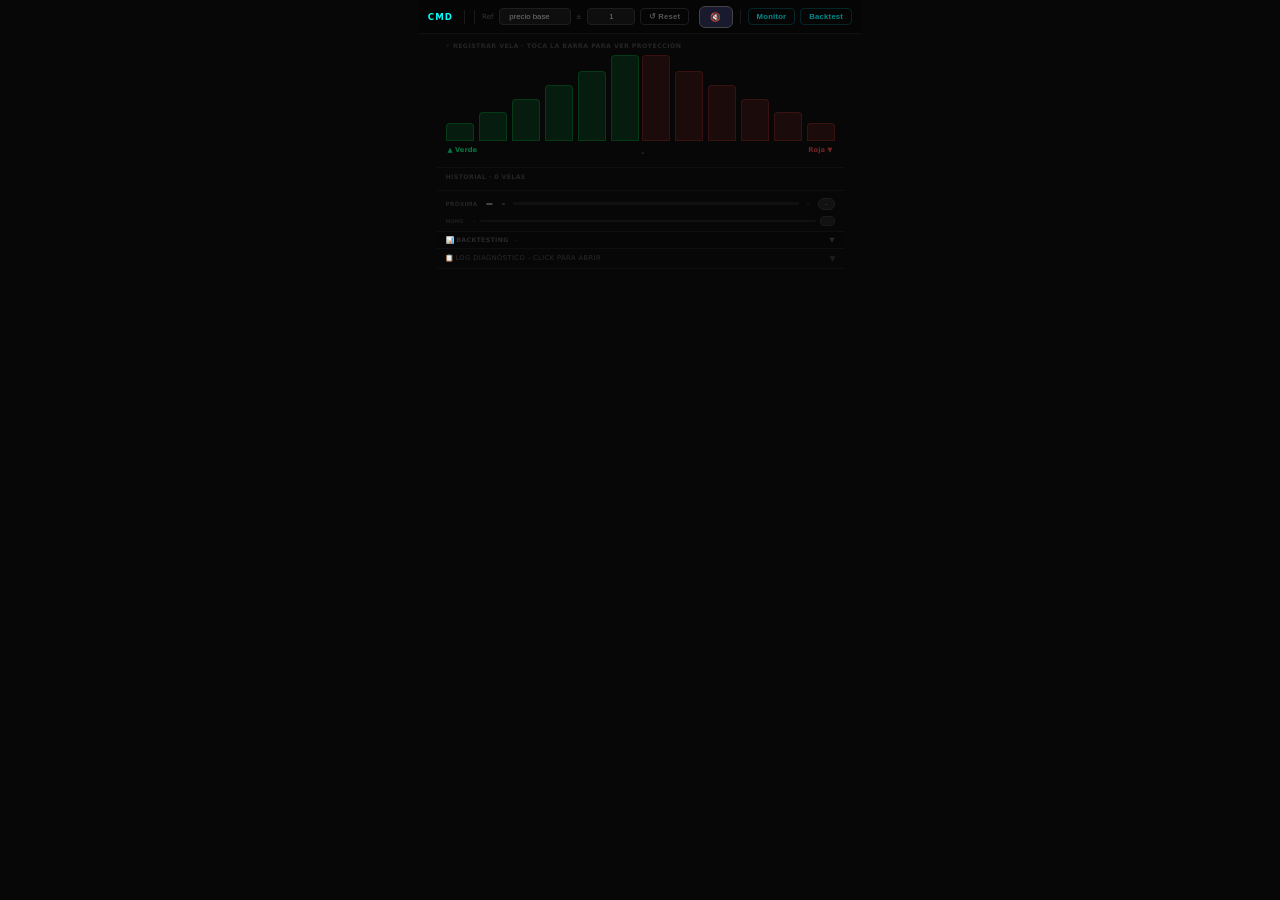
==== index.html @ 8d853d0c "Implement AMD Cycle Display and Entrada Alert Added AMD Cycle Display and Entrada Alert functionalit" ====
<!DOCTYPE html>
<html lang="es">
<head>
  <meta charset="UTF-8"/>
  <meta name="viewport" content="width=device-width, initial-scale=1.0"/>
  <title>CMD · Detector</title>
  <link rel="stylesheet" href="animations.css">
  <link rel="stylesheet" href="style.css">
  <style>
/* ─────────────────────────────────────────
   BASE
───────────────────────────────────────── */
*,*::before,*::after{box-sizing:border-box;margin:0;padding:0}
body{background:#070707;color:#b0b0b0;font-family:'Segoe UI',system-ui,sans-serif;font-size:12px;height:100vh;overflow:hidden;display:flex;flex-direction:column}
::-webkit-scrollbar{width:3px}::-webkit-scrollbar-thumb{background:#1e1e1e;border-radius:2px}

/* ─────────────────────────────────────────
   TOPBAR
───────────────────────────────────────── */
.tb{height:34px;display:flex;align-items:center;gap:5px;padding:0 10px;background:#050505;border-bottom:1px solid #111;flex-shrink:0}
.tb-logo{font-size:.72em;font-weight:700;color:#00ffff;letter-spacing:.12em;margin-right:4px}
.tb-sep{width:1px;height:14px;background:#1a1a1a;margin:0 2px}
.tb-trap{display:none;font-size:.6em;font-weight:700;color:#ff8800;background:rgba(255,136,0,.08);border:1px solid rgba(255,136,0,.2);padding:2px 7px;border-radius:8px}
.tb-trap.show{display:block}
.tb-gap{flex:1}
.btn{background:transparent;color:#555;border:1px solid #1c1c1c;padding:3px 8px;border-radius:4px;cursor:pointer;font-size:.64em;font-weight:600;transition:all .15s;white-space:nowrap;letter-spacing:.03em}
.btn:hover{border-color:#383838;color:#999}
.btn.cyan{border-color:#00ffff22;color:#00ffff88}
.btn.cyan:hover{border-color:#00ffff;color:#00ffff}

/* ─────────────────────────────────────────
   MAIN 3-COL LAYOUT
───────────────────────────────────────── */
.app{display:flex;flex:1;overflow:hidden;min-height:0}

/* ─────────────────────────────────────────
   LEFT COLUMN - input + history
───────────────────────────────────────── */
.lc{display:none}

/* section wrapper */
.lc-sec{padding:10px 9px 7px;border-bottom:1px solid #0e0e0e}
.sec-label{font-size:.53em;color:#2a2a2a;text-transform:uppercase;letter-spacing:.08em;font-weight:700;margin-bottom:7px}

/* ── WiFi Triangle ── */
.tri-wrap{display:flex;justify-content:center;align-items:flex-end;gap:3px;padding-bottom:2px}
.tri-side{display:flex;align-items:flex-end;gap:5px}
.tri-side.red{flex-direction:row-reverse}
.wbr{width:28px;border-radius:4px 4px 0 0;cursor:pointer;transition:transform .1s,box-shadow .1s,background .08s}
.wbr.g{background:rgba(0,180,65,.12);border:1px solid rgba(0,180,65,.2)}
.wbr.r{background:rgba(180,45,45,.12);border:1px solid rgba(180,45,45,.2)}
.wbr.g.hov{background:rgba(0,215,85,.72);border-color:#00ee77;box-shadow:0 0 7px rgba(0,255,136,.45);transform:scaleY(1.06);transform-origin:bottom}
.wbr.r.hov{background:rgba(205,48,48,.72);border-color:#ee3333;box-shadow:0 0 7px rgba(255,68,68,.45);transform:scaleY(1.06);transform-origin:bottom}
.wbr.g.sel{background:#00dd66;border-color:#00ff88;box-shadow:0 0 10px rgba(0,255,136,.55)}
.wbr.r.sel{background:#cc2a2a;border-color:#ff3333;box-shadow:0 0 10px rgba(255,68,68,.55)}

/* ── CONFLUENCIA states on WiFi bars ── */
@keyframes wifi-pulse-g{
  0%,100%{box-shadow:0 0 6px rgba(0,255,136,.5)}
  50%{box-shadow:0 0 18px rgba(0,255,136,.95),0 0 35px rgba(0,255,136,.4)}
}
@keyframes wifi-pulse-r{
  0%,100%{box-shadow:0 0 6px rgba(255,68,68,.5)}
  50%{box-shadow:0 0 18px rgba(255,68,68,.95),0 0 35px rgba(255,68,68,.4)}
}
@keyframes lbl-flash{0%,100%{opacity:1}50%{opacity:.3}}
@keyframes wifi-shake{
  0%,100%{transform:translateX(0)}
  20%{transform:translateX(-3px)}
  40%{transform:translateX(3px)}
  60%{transform:translateX(-1px)}
  80%{transform:translateX(1px)}
}
/* ── WiFi outer container background by score ── */
#wifi-outer.conf-3-bull{background:rgba(0,255,136,.04)!important;border-color:#00ff8822!important;}
#wifi-outer.conf-3-bear{background:rgba(255,68,68,.04)!important;border-color:#ff444422!important;}
#wifi-outer.conf-4-bull{background:rgba(0,255,136,.08)!important;border-color:#00ff8844!important;}
#wifi-outer.conf-4-bear{background:rgba(255,68,68,.08)!important;border-color:#ff444444!important;}
#wifi-outer.conf-5-bull{background:rgba(0,255,136,.14)!important;border-color:#00ff8877!important;}
#wifi-outer.conf-5-bear{background:rgba(255,68,68,.14)!important;border-color:#ff444477!important;}
/* Label color change by confluencia */
#wifi-outer.conf-3-bull .tri-tags .tag-g,
#wifi-outer.conf-4-bull .tri-tags .tag-g,
#wifi-outer.conf-5-bull .tri-tags .tag-g{color:rgba(0,255,136,.85)!important;}
#wifi-outer.conf-3-bear .tri-tags .tag-r,
#wifi-outer.conf-4-bear .tri-tags .tag-r,
#wifi-outer.conf-5-bear .tri-tags .tag-r{color:rgba(255,68,68,.85)!important;}
/* Title text color hint */
#wifi-outer.conf-4-bull #wifi-title,
#wifi-outer.conf-5-bull #wifi-title{color:rgba(0,255,136,.5)!important;}
#wifi-outer.conf-4-bear #wifi-title,
#wifi-outer.conf-5-bear #wifi-title{color:rgba(255,68,68,.5)!important;}

/* ── Score 3: active side turns solid color, opposite dims ── */
.wifi-conf-3.conf-bull .wbr.g{
  background:#00bb44!important;
  border-color:#00ff88!important;
  opacity:1!important;
}
.wifi-conf-3.conf-bull .wbr.r{
  background:rgba(80,15,15,.15)!important;
  border-color:rgba(80,15,15,.2)!important;
  opacity:.3!important;
}
.wifi-conf-3.conf-bear .wbr.r{
  background:#bb2222!important;
  border-color:#ff4444!important;
  opacity:1!important;
}
.wifi-conf-3.conf-bear .wbr.g{
  background:rgba(15,40,15,.15)!important;
  border-color:rgba(15,40,15,.2)!important;
  opacity:.3!important;
}

/* ── Score 4: bright solid color + pulse glow, opposite nearly gone ── */
.wifi-conf-4.conf-bull .wbr.g{
  background:#00ee55!important;
  border-color:#00ff88!important;
  opacity:1!important;
  animation:wifi-pulse-g 1.4s ease-in-out infinite;
}
.wifi-conf-4.conf-bull .wbr.r{
  background:rgba(40,5,5,.1)!important;
  border-color:transparent!important;
  opacity:.12!important;
}
.wifi-conf-4.conf-bear .wbr.r{
  background:#ee2222!important;
  border-color:#ff4444!important;
  opacity:1!important;
  animation:wifi-pulse-r 1.4s ease-in-out infinite;
}
.wifi-conf-4.conf-bear .wbr.g{
  background:rgba(5,25,5,.1)!important;
  border-color:transparent!important;
  opacity:.12!important;
}

/* ── Score 5: MAX — blazing full color, opposite invisible ── */
.wifi-conf-5.conf-bull .wbr.g{
  background:#00ff66!important;
  border-color:#00ff88!important;
  opacity:1!important;
  animation:wifi-pulse-g .85s ease-in-out infinite!important;
}
.wifi-conf-5.conf-bull .wbr.r{
  opacity:0!important;
  pointer-events:none;
}
.wifi-conf-5.conf-bear .wbr.r{
  background:#ff2222!important;
  border-color:#ff5555!important;
  opacity:1!important;
  animation:wifi-pulse-r .85s ease-in-out infinite!important;
}
.wifi-conf-5.conf-bear .wbr.g{
  opacity:0!important;
  pointer-events:none;
}
/* Label flash + container shake on score 5 */
.wifi-conf-5 .wifi-lbl-side{animation:lbl-flash .85s ease-in-out infinite}
.wifi-conf-5{animation:wifi-shake 2.2s ease-in-out infinite}

.tri-tags{display:flex;justify-content:space-between;margin-top:4px}
.tri-tags span{font-size:.56em;font-weight:700;letter-spacing:.04em}
.tag-g{color:rgba(0,255,136,.45)}
.tag-r{color:rgba(255,68,68,.45)}
.wifi-lbl{text-align:center;font-size:.58em;font-weight:700;min-height:12px;margin-top:3px;color:#333;transition:color .1s}

/* ── Feedback pill ── */
.fb{margin:5px 9px;padding:4px 8px;border-radius:5px;font-size:.62em;font-weight:700;border:1px solid #111;background:#080808;color:#2a2a2a;text-align:center;min-height:24px;transition:all .2s;line-height:1.3}

/* ── History ── */
.hist-row{display:flex;flex-wrap:wrap;gap:2px;}
.hc{font-size:.55em;padding:2px 3px;border-radius:3px;font-weight:700;cursor:pointer;border:1px solid transparent;line-height:1}
.hc.g{background:rgba(0,150,55,.18);color:#00aa44;border-color:rgba(0,150,55,.25)}
.hc.r{background:rgba(170,38,38,.18);color:#cc2222;border-color:rgba(170,38,38,.25)}
.hc.trap-c{outline:1px solid #ff880066}
.hist-count{font-size:.53em;color:#252525;margin-top:4px}

/* ── Price controls ── */
.lc-foot{padding:7px 9px;margin-top:auto;border-top:1px solid #0e0e0e;display:flex;flex-direction:column;gap:4px}
.price-row{display:flex;align-items:center;gap:4px}
.price-row label{font-size:.56em;color:#2a2a2a;min-width:26px}
.pinput{flex:1;background:#0a0a0a;border:1px solid #181818;color:#666;padding:3px 5px;border-radius:3px;font-size:.62em;text-align:right;min-width:0}
.pinput:focus{outline:none;border-color:#2e2e2e;color:#999}
.reset-btn{background:transparent;border:1px solid #1a1a1a;color:#404040;padding:4px;border-radius:4px;cursor:pointer;font-size:.6em;text-align:center;transition:all .15s;margin-top:2px}
.reset-btn:hover{border-color:#cc2222;color:#cc2222}

/* ─────────────────────────────────────────
   CENTER COLUMN - signal + projections + log
───────────────────────────────────────── */
.cc{flex:1;display:flex;flex-direction:column;overflow:hidden;min-width:0}

/* ── Signal hero ── */
.sig-hero{flex-shrink:0;display:flex;flex-direction:row;align-items:center;padding:8px 10px;border-bottom:1px solid #0e0e0e;position:relative;min-height:0;transition:background .35s;gap:10px}
.sig-hero.sw{background:rgba(255,215,0,.02)}
.sig-hero.sb{background:rgba(0,255,136,.025)}
.sig-hero.ss{background:rgba(255,68,68,.025)}
.sig-hero.se{background:rgba(0,212,255,.025)}
.sig-hero.st{background:rgba(255,136,0,.025)}

/* accent line at top */
.sig-hero::before{content:'';position:absolute;top:0;left:10%;right:10%;height:2px;border-radius:0 0 2px 2px;transition:background .35s}
.sig-hero.sw::before{background:linear-gradient(90deg,transparent,#ffd70044,transparent)}
.sig-hero.sb::before{background:linear-gradient(90deg,transparent,#00ff8866,transparent)}
.sig-hero.ss::before{background:linear-gradient(90deg,transparent,#ff444466,transparent)}
.sig-hero.se::before{background:linear-gradient(90deg,transparent,#00d4ff66,transparent)}
.sig-hero.st::before{background:linear-gradient(90deg,transparent,#ff880066,transparent)}

.sig-word{font-size:1.45em;font-weight:900;letter-spacing:.04em;line-height:1;transition:color .25s;white-space:nowrap}
.sw .sig-word{color:#ffd700}
.sb .sig-word{color:#00ff88;text-shadow:0 0 20px rgba(0,255,136,.3)}
.ss .sig-word{color:#ff4444;text-shadow:0 0 20px rgba(255,68,68,.3)}
.se .sig-word{color:#00d4ff;text-shadow:0 0 20px rgba(0,212,255,.35)}
.st .sig-word{color:#ff8800}

.sig-reason{font-size:.58em;color:#666;margin-top:3px;text-align:center;max-width:100%;line-height:1.3;overflow:hidden;display:-webkit-box;-webkit-line-clamp:2;-webkit-box-orient:vertical}
.sig-conf{display:flex;align-items:center;gap:6px;margin-top:4px}
.sig-conf-bar{width:90px;height:2px;background:#141414;border-radius:1px;overflow:hidden}
.sig-conf-fill{height:100%;border-radius:1px;transition:width .4s,background .3s}
.sw .sig-conf-fill{background:#ffd700}.sb .sig-conf-fill{background:#00ff88}
.ss .sig-conf-fill{background:#ff4444}.se .sig-conf-fill{background:#00d4ff}
.st .sig-conf-fill{background:#ff8800}
.sig-conf-pct{font-size:.78em;font-weight:800;color:#aaa}


/* ── Signal hero row layout ── */
.sig-left{display:flex;flex-direction:column;align-items:center;gap:3px;flex-shrink:0;min-width:90px}
.sig-pct-big{font-size:1.4em;font-weight:900;color:#aaa;line-height:1;transition:color .3s}
.sw .sig-pct-big{color:#ffd700}.sb .sig-pct-big{color:#00ff88}.ss .sig-pct-big{color:#ff4444}
.se .sig-pct-big{color:#00d4ff}.st .sig-pct-big{color:#ff8800}
.sig-right{flex:1;display:flex;flex-direction:column;gap:2px;min-width:0;overflow:hidden}
.sig-pri-row{display:flex;align-items:center;gap:5px;overflow:hidden}
.sig-pri-tag{font-size:.5em;font-weight:700;padding:1px 5px;border-radius:5px;white-space:nowrap;flex-shrink:0}
.sig-pri-name{font-size:.55em;color:#666;flex:1;white-space:nowrap;overflow:hidden;text-overflow:ellipsis}
.sig-pri-pct{font-size:.58em;font-weight:700;white-space:nowrap;flex-shrink:0}
.tag-p0{background:rgba(0,212,255,.12);color:#00d4ff}
.tag-p1{background:rgba(187,68,255,.12);color:#bb44ff}
.tag-p2{background:rgba(255,136,0,.12);color:#ff8800}
.tag-p3{background:rgba(255,215,0,.12);color:#ffd700}
.tag-p4{background:rgba(0,255,136,.12);color:#00ff88}
.tag-p5{background:rgba(120,120,120,.12);color:#999}
.sig-divider{width:1px;height:40px;background:#141414;flex-shrink:0}
/* ── Projection pair ── */
.proj-pair{display:grid;grid-template-columns:1fr 1fr;gap:4px;padding:6px 8px;border-bottom:1px solid #0e0e0e;flex-shrink:0}
.pbox{background:#080808;border:1px solid #111;border-radius:6px;padding:6px 8px;transition:transform .2s,opacity .2s}
.pbox.dom{transform:scale(1.025)}
.pbox.dim{opacity:.4}
.pbox.green{border-top:2px solid rgba(0,255,136,.4)}
.pbox.red  {border-top:2px solid rgba(255,68,68,.4)}
.pbox-lbl{font-size:.54em;font-weight:700;letter-spacing:.04em;margin-bottom:3px}
.pbox.green .pbox-lbl{color:#008844}.pbox.red .pbox-lbl{color:#882222}
.pbox-sig{font-size:.92em;font-weight:800;color:#555}
.pbox-sig.buy{color:#00ff88}.pbox-sig.sell{color:#ff4444}.pbox-sig.wait{color:#ffd700}
.pbox-conf{font-size:.72em;font-weight:700;color:#999;margin-top:1px}
.pbox-desc{font-size:.56em;color:#555;line-height:1.3;margin-top:2px}

/* ── Log section ── */
.log-bar{display:flex;align-items:center;gap:6px;padding:5px 9px;border-bottom:1px solid #0e0e0e;cursor:pointer;transition:background .15s;flex-shrink:0;user-select:none}
.log-bar:hover{background:#0b0b0b}
#bt-log-bar:hover{background:#0b0b0b}

/* ── CONFLUENCIA SIGNAL ── */
#confluencia-box{
  display:none;flex-shrink:0;
  margin:0;padding:0;
  border-bottom:1px solid #0e0e0e;
  position:relative;overflow:hidden;
}
#confluencia-box.show{ display:block; }
#confluencia-box.bull{
  background:linear-gradient(135deg,#001a08 0%,#002510 50%,#001a08 100%);
  border-bottom:1px solid #00ff8833;
}
#confluencia-box.bear{
  background:linear-gradient(135deg,#1a0000 0%,#250008 50%,#1a0000 100%);
  border-bottom:1px solid #ff444433;
}
/* Animated glow border on top */
#confluencia-box::before{
  content:'';position:absolute;top:0;left:0;right:0;height:2px;
  animation:conf-sweep 1.8s ease-in-out infinite;
}
#confluencia-box.bull::before{
  background:linear-gradient(90deg,transparent 0%,#00ff88 50%,transparent 100%);
}
#confluencia-box.bear::before{
  background:linear-gradient(90deg,transparent 0%,#ff4444 50%,transparent 100%);
}
@keyframes conf-sweep{
  0%{transform:translateX(-100%)} 100%{transform:translateX(100%)}
}
/* Pulse animation for main icon */
@keyframes conf-pulse{
  0%,100%{transform:scale(1);opacity:1}
  50%{transform:scale(1.12);opacity:.85}
}
.conf-icon{ animation:conf-pulse 1.2s ease-in-out infinite; display:inline-block; }
/* Score bar segments */
.conf-seg{
  height:6px;border-radius:2px;transition:all .4s;
  background:#111;border:1px solid #1a1a1a;
}
.conf-seg.active.bull{ background:#00ff88;border-color:#00ff88;box-shadow:0 0 6px #00ff8866; }
.conf-seg.active.bear{ background:#ff4444;border-color:#ff4444;box-shadow:0 0 6px #ff444466; }
.log-lbl{font-size:.56em;color:#2a2a2a;text-transform:uppercase;letter-spacing:.06em;flex:1}
.log-arr{font-size:.62em;color:#1e1e1e;transition:transform .2s}
.log-arr.open{transform:rotate(180deg)}
.log-drawer{display:none;flex-direction:column;flex:1;overflow:hidden;min-height:0}
.log-drawer.open{display:flex}
.log-body{flex:1;overflow-y:auto;padding:7px 9px;font-size:.6em;line-height:1.65;color:#3a3a3a;font-family:'Courier New',monospace;white-space:pre-wrap;word-break:break-word}
.log-foot{display:flex;padding:4px 8px;border-top:1px solid #0e0e0e;flex-shrink:0;gap:5px}
.log-copy{flex:1;background:transparent;border:1px solid #181818;color:#444;padding:4px;border-radius:4px;cursor:pointer;font-size:.6em;transition:all .15s}
.log-copy:hover{border-color:#00ffff55;color:#00ffff99}
.log-copy.ok{border-color:#00ff8855;color:#00ff8899}

/* ─────────────────────────────────────────
   RIGHT COLUMN - priority monitor
───────────────────────────────────────── */
.rc{display:none}
.rc-hdr{padding:7px 9px 5px;border-bottom:1px solid #0e0e0e;font-size:.54em;color:#222;text-transform:uppercase;letter-spacing:.08em;font-weight:700;flex-shrink:0}

/* priority rows */
.pri{padding:5px 9px;border-bottom:1px solid #090909;display:flex;flex-direction:column;gap:2px;transition:background .2s}
.pri.on{background:#080808}
.pri.off{opacity:.28}
.pri-h{display:flex;align-items:center;gap:4px}
.pri-n{font-size:.5em;color:#1e1e1e;font-weight:700;min-width:14px;flex-shrink:0}
.pri-name{font-size:.6em;font-weight:700;flex:1}
.pri-bdg{font-size:.5em;padding:1px 5px;border-radius:6px;font-weight:700;white-space:nowrap;max-width:80px;overflow:hidden;text-overflow:ellipsis}
.pri-det{font-size:.56em;color:#333;line-height:1.3;padding-left:18px}
.pri-bar{height:2px;background:#0d0d0d;border-radius:1px;margin:2px 0 0 18px;overflow:hidden}
.pri-fill{height:100%;border-radius:1px;transition:width .45s}

.p0{color:#00d4ff}.p0 .pri-fill{background:#00d4ff}.p0 .pri-bdg{background:rgba(0,212,255,.1);color:#00d4ff}
.p1{color:#bb44ff}.p1 .pri-fill{background:#bb44ff}.p1 .pri-bdg{background:rgba(187,68,255,.1);color:#bb44ff}
.p2{color:#ff8800}.p2 .pri-fill{background:#ff8800}.p2 .pri-bdg{background:rgba(255,136,0,.1);color:#ff8800}
.p3{color:#ffd700}.p3 .pri-fill{background:#ffd700}.p3 .pri-bdg{background:rgba(255,215,0,.1);color:#ffd700}
.p4{color:#00ff88}.p4 .pri-fill{background:#00ff88}.p4 .pri-bdg{background:rgba(0,255,136,.1);color:#00ff88}
.p5{color:#777}  .p5 .pri-fill{background:#777}  .p5 .pri-bdg{background:rgba(120,120,120,.1);color:#777}

.rc-div{padding:4px 9px 3px;font-size:.5em;color:#1a1a1a;text-transform:uppercase;letter-spacing:.07em;font-weight:700;border-bottom:1px solid #090909;flex-shrink:0}

/* MA mini */
.ma-mini{padding:5px 9px;border-bottom:1px solid #090909;flex-shrink:0}
.ma-mini-row{display:flex;justify-content:space-between;font-size:.54em;color:#2e2e2e;margin-bottom:3px}
.ma-track{height:4px;background:#0f0f0f;border-radius:2px;position:relative;overflow:hidden}
.ma-fill{height:100%;border-radius:2px;transition:width .5s,background .3s}
.ma-mid{position:absolute;top:0;bottom:0;left:50%;width:1px;background:#191919}

/* CMD mini */
.cmd-mini{padding:5px 9px;display:flex;flex-direction:column;gap:3px;flex-shrink:0}
.cmd-r{display:flex;align-items:center;gap:4px}
.cmd-name{font-size:.53em;color:#2e2e2e;min-width:46px}
.cmd-bar{flex:1;height:3px;background:#0f0f0f;border-radius:2px;overflow:hidden}

/* ── AMD Cycle Display ── */
.amd-wrap{padding:6px 9px 8px;border-bottom:1px solid #0e0e0e;}
.amd-title{font-size:.46em;color:#252525;text-transform:uppercase;letter-spacing:.07em;font-weight:700;margin-bottom:6px;}
/* Flow line: A -> M -> D */
.amd-flow{display:flex;align-items:center;gap:0;margin-bottom:7px;}
.amd-node{
  flex:1;text-align:center;padding:5px 3px;border-radius:5px;
  border:1px solid #111;background:#080808;
  transition:all .4s;cursor:default;position:relative;
}
.amd-node-lbl{font-size:.52em;font-weight:900;letter-spacing:.06em;color:#222;transition:color .4s;}
.amd-node-sub{font-size:.38em;color:#1a1a1a;transition:color .4s;margin-top:1px;}
.amd-node-pct{font-size:.48em;font-weight:700;color:#1e1e1e;transition:color .4s;}
.amd-arrow{font-size:.7em;color:#1a1a1a;padding:0 2px;flex-shrink:0;transition:color .4s;}

/* Active states */
.amd-node.amd-active-c{border-color:#bb44ff44;background:rgba(187,68,255,.06);}
.amd-node.amd-active-c .amd-node-lbl{color:#bb44ff;}
.amd-node.amd-active-c .amd-node-sub{color:#884499;}
.amd-node.amd-active-c .amd-node-pct{color:#9944cc;}

.amd-node.amd-active-m{border-color:#ff444466;background:rgba(255,68,68,.08);}
.amd-node.amd-active-m .amd-node-lbl{color:#ff4444;text-shadow:0 0 8px rgba(255,68,68,.4);}
.amd-node.amd-active-m .amd-node-sub{color:#aa2222;}
.amd-node.amd-active-m .amd-node-pct{color:#cc3333;}

.amd-node.amd-active-d{border-color:#ff880066;background:rgba(255,136,0,.07);}
.amd-node.amd-active-d .amd-node-lbl{color:#ff8800;}
.amd-node.amd-active-d .amd-node-sub{color:#aa5500;}
.amd-node.amd-active-d .amd-node-pct{color:#cc6600;}

.amd-node.amd-active-a{border-color:#00ff8844;background:rgba(0,255,136,.06);}
.amd-node.amd-active-a .amd-node-lbl{color:#00ff88;}
.amd-node.amd-active-a .amd-node-sub{color:#006633;}
.amd-node.amd-active-a .amd-node-pct{color:#00cc55;}

/* Arrow pulse when manipulation is active */
@keyframes amd-pulse{0%,100%{opacity:.3}50%{opacity:1}}
.amd-arrow.active{animation:amd-pulse 1s ease-in-out infinite;}

/* Action box */
.amd-action{
  padding:5px 7px;border-radius:5px;border:1px solid #111;background:#060606;
  display:flex;align-items:center;gap:6px;transition:all .4s;
}
.amd-action-icon{font-size:.9em;flex-shrink:0;}
.amd-action-text{font-size:.48em;font-weight:700;color:#252525;transition:color .4s;line-height:1.3;}
.amd-action-dir{font-size:.55em;font-weight:900;color:#1e1e1e;transition:color .4s;flex-shrink:0;white-space:nowrap;}

.amd-action.phase-c{border-color:#bb44ff22;background:rgba(187,68,255,.03);}
.amd-action.phase-c .amd-action-text{color:#884499;}
.amd-action.phase-c .amd-action-dir{color:#bb44ff;}
.amd-action.phase-m{border-color:#ff444433;background:rgba(255,68,68,.05);}
.amd-action.phase-m .amd-action-text{color:#aa2222;}
.amd-action.phase-m .amd-action-dir{color:#ff4444;}
.amd-action.phase-d{border-color:#ff880033;background:rgba(255,136,0,.04);}
.amd-action.phase-d .amd-action-text{color:#885500;}
.amd-action.phase-d .amd-action-dir{color:#ff8800;}
.amd-action.phase-a{border-color:#00ff8833;background:rgba(0,255,136,.04);}
.amd-action.phase-a .amd-action-text{color:#006633;}
.amd-action.phase-a .amd-action-dir{color:#00ff88;}

/* ── ALERTA REAL DE ENTRADA ── */
#entrada-alert{
  display:none;flex-shrink:0;
  padding:10px 12px;margin:0;
  border-bottom:1px solid #0e0e0e;
  position:relative;overflow:hidden;
}
#entrada-alert.compra{
  background:linear-gradient(135deg,#001a08 0%,#003012 60%,#001a08 100%);
  border-bottom:2px solid #00ff8855;
}
#entrada-alert.venta{
  background:linear-gradient(135deg,#1a0000 0%,#300008 60%,#1a0000 100%);
  border-bottom:2px solid #ff444455;
}
/* Top sweep line */
#entrada-alert::before{
  content:'';position:absolute;top:0;left:0;right:0;height:2px;
}
#entrada-alert.compra::before{background:linear-gradient(90deg,transparent,#00ff88,transparent);animation:entrada-sweep 1.5s ease-in-out infinite;}
#entrada-alert.venta::before{background:linear-gradient(90deg,transparent,#ff4444,transparent);animation:entrada-sweep 1.5s ease-in-out infinite;}
@keyframes entrada-sweep{0%{transform:translateX(-100%)}100%{transform:translateX(100%)}}

/* Main content */
.entrada-main{display:flex;align-items:center;gap:10px;}
@keyframes entrada-icon-pulse{0%,100%{transform:scale(1)}50%{transform:scale(1.2)}}
.entrada-icon{font-size:1.6em;animation:entrada-icon-pulse 1s ease-in-out infinite;flex-shrink:0;}
.entrada-body{flex:1;}
.entrada-action{font-size:.9em;font-weight:900;letter-spacing:.1em;line-height:1;}
#entrada-alert.compra .entrada-action{color:#00ff88;text-shadow:0 0 12px rgba(0,255,136,.5);}
#entrada-alert.venta  .entrada-action{color:#ff4444;text-shadow:0 0 12px rgba(255,68,68,.5);}
.entrada-reason{font-size:.48em;color:#444;margin-top:3px;line-height:1.3;}
.entrada-score{
  font-size:.52em;font-weight:700;padding:4px 8px;border-radius:6px;
  text-align:center;flex-shrink:0;
}
#entrada-alert.compra .entrada-score{color:#00aa44;background:#001a0a;border:1px solid #00441133;}
#entrada-alert.venta  .entrada-score{color:#aa1111;background:#1a0000;border:1px solid #44000033;}
/* Criteria checklist */
.entrada-checks{margin-top:6px;display:flex;gap:6px;flex-wrap:wrap;}
.entrada-chk{font-size:.42em;padding:2px 6px;border-radius:4px;font-weight:700;}
.entrada-chk.ok.compra{background:#001a08;color:#005522;border:1px solid #00331155;}
.entrada-chk.ok.venta {background:#1a0000;color:#551111;border:1px solid #33000055;}
.entrada-chk.no{background:#0a0a0a;color:#222;border:1px solid #11111155;}
.cmd-f{height:100%;border-radius:2px;transition:width .4s}
.cmd-pct{font-size:.5em;color:#1e1e1e;min-width:20px;text-align:right}

/* ─────────────────────────────────────────
   HOVER PROJECTION PANEL (visible)
   - shows both CURRENT and NEXT tabs
───────────────────────────────────────── */
#hpanel{display:none!important;position:fixed;z-index:9999;width:294px;background:#080808;border:1px solid #1e1e1e;border-radius:9px;overflow:hidden;box-shadow:0 8px 32px rgba(0,0,0,.95),0 0 0 1px rgba(255,255,255,.02)}

/* tab row */
.hpanel-tabs{display:flex;border-bottom:1px solid #141414;background:#060606}
.hpanel-tab{flex:1;padding:5px 0;font-size:.56em;font-weight:700;text-align:center;cursor:pointer;letter-spacing:.04em;color:#333;transition:all .15s;border-bottom:2px solid transparent}
.hpanel-tab:hover{color:#666}
.hpanel-tab.active-cur{color:#ffd700;border-bottom-color:#ffd700}
.hpanel-tab.active-nxt{color:#00ffff;border-bottom-color:#00ffff}

/* strength/color label */
.hpanel-info{padding:4px 10px;font-size:.56em;color:#333;border-bottom:1px solid #111;background:#070707;white-space:nowrap;overflow:hidden;text-overflow:ellipsis}

/* proj grid */
.hpanel-grid{display:grid;grid-template-columns:1fr 1fr;gap:4px;padding:6px}
.hpb{background:#050505;border:1px solid #111;border-radius:6px;padding:6px 8px}
.hpb.green{border-top:2px solid rgba(0,255,136,.35)}
.hpb.red  {border-top:2px solid rgba(255,68,68,.35)}
.hpb-lbl{font-size:.54em;font-weight:700;margin-bottom:3px}
.hpb.green .hpb-lbl{color:#007733}.hpb.red .hpb-lbl{color:#771111}
.hpb-sig{font-size:.86em;font-weight:800;color:#555;margin-bottom:2px}
.hpb-sig.buy{color:#00ff88}.hpb-sig.sell{color:#ff4444}.hpb-sig.wait{color:#ffd700}
.hpb-bar{height:2px;background:#141414;border-radius:1px;overflow:hidden;margin:2px 0}
.hpb-fill{height:100%;border-radius:1px;transition:width .3s}
.hpb.green .hpb-fill{background:#00ff88}.hpb.red .hpb-fill{background:#ff4444}
.hpb-pct{font-size:.55em;color:#3a3a3a}
.hpb-desc{font-size:.52em;color:#2a2a2a;line-height:1.3;margin-top:2px}

.hpanel-foot{padding:3px 9px 5px;text-align:center;font-size:.5em;color:#1e1e1e;border-top:1px solid #111}

/* ─────────────────────────────────────────
   MODALS & LEGACY
───────────────────────────────────────── */
.legacy{display:none!important}
.trap-modal{display:none;position:fixed;inset:0;background:rgba(0,0,0,.9);z-index:9000;align-items:center;justify-content:center}
.trap-modal.active{display:flex}
.tmc{background:#0e0e0e;border:1px solid #222;border-radius:10px;padding:20px;max-width:320px;width:90%}
.tmt{color:#ff8800;font-weight:700;margin-bottom:7px;font-size:.85em}
.tmb{color:#666;font-size:.78em;line-height:1.5;margin-bottom:12px}
.tmbtns{display:flex;gap:6px;justify-content:flex-end}
.trap-btn{padding:5px 14px;border-radius:4px;cursor:pointer;font-size:.78em;font-weight:700;border:none}
.trap-btn-confirm{background:#ff8800;color:#000}
.trap-btn-cancel{background:#1a1a1a;color:#555}

.edit-panel{display:none;position:fixed;bottom:0;left:50%;transform:translateX(-50%);background:#0e0e0e;border:1px solid #222;border-bottom:none;border-radius:8px 8px 0 0;padding:12px;z-index:8500;width:min(380px,95vw);box-shadow:0 -5px 24px rgba(0,0,0,.9)}
.edit-btn{background:#111;border:1px solid #1e1e1e;color:#777;padding:6px 8px;border-radius:4px;cursor:pointer;font-size:.72em;text-align:center;transition:all .14s}
.edit-btn:hover{border-color:#00ffff44;color:#00ffff}

#boston-overlay{display:none;position:fixed;inset:0;background:#040404;z-index:9500;flex-direction:column;align-items:center;padding:16px;overflow-y:auto}
#view-panel{display:none;position:fixed;top:0;right:0;height:100vh;width:200px;background:#0a0a0a;border-left:1px solid #141414;z-index:8000;overflow-y:auto;box-shadow:-5px 0 24px rgba(0,0,0,.9)}
  </style>
</head>
<body>

<!-- === LEGACY DOM (hidden, required by logic.js) === -->
<div class="legacy">
  <div id="main-signal" class="main-signal signal-wait">ESPERAR<div class="manual-trap-badge">TRAMPA ACTIVA</div><div class="conflict-badge">⚠️ CONFLICTO</div><div class="reversal-badge">🔄 REVERSIÓN FUERTE</div><div class="extreme-signal-badge">🚨 EXTREMO</div><div class="cmd-signal-badge">🎯 FASE CMD</div><div class="candle-trap-badge">🪤 POSIBLE TRAMPA</div><div class="pattern-badge" id="pattern-active-badge"></div></div>
  <div id="pattern-active-panel"><span id="pattern-name"></span><span id="pattern-priority"></span><div id="pattern-context"></div><div id="sync-indicator"><div class="sync-box pattern"><div class="sync-label"></div><div class="sync-value" id="sync-pattern-value"></div></div><div class="sync-arrow"></div><div class="sync-box action" id="sync-action-box"><div class="sync-label"></div><div class="sync-value" id="sync-action-value"></div></div></div><div id="pattern-action"><div id="pattern-action-icon"></div><div class="pattern-action-text"><div id="pattern-action-main"></div><div id="pattern-action-desc"></div></div><div class="pattern-confidence"><div id="pattern-confidence"></div></div></div><div id="patterns-list"></div></div>
  <div id="pp-bar" onclick="ppBarClick(event)" onmousemove="ppBarHover(event)" onmouseleave="ppBarLeave()"></div>
  <input id="pp-spread" type="number" value="1" step="0.01" min="0.01"/>
  <input id="pp-ref-manual" type="number" step="0.01"/>
  <span id="pp-ref-label"></span>
  <div id="pp-result"></div>
  <div id="suggestion-box"><div id="suggestion-text"></div><div id="suggestion-reason"></div><div id="suggestion-bars"></div><div id="suggested-candle-svg-g"></div><div id="suggested-candle-svg-r"></div><div id="correction-notice"></div></div>
  <div id="correction-options"></div><div id="color-buttons"></div><div id="step-confirm"></div><div id="status-bar"></div>
  <div id="extreme-alert"><div id="extreme-text"></div></div>
  <div id="candle-trap-alert"><div id="trap-alert-icon"></div><div id="trap-alert-title"></div><div id="trap-alert-subtitle"></div><div id="trap-type-value"></div><div id="trap-conf-value"></div><div id="trap-sequence-display"></div><div id="trap-alert-reason"></div><div id="trap-confidence-fill"></div></div>
  <div id="logic-explanation"><div id="logic-text"></div></div>
  <div class="history-container"><div class="history" id="history"></div></div>
  <div id="projections"><div id="proj-g-box"><div id="proj-g-seq"></div><div id="proj-g-sig"></div><div id="proj-g-conf"></div><div id="proj-g-reason"></div><div id="proj-g-conflict"></div><div id="proj-g-reversal"></div><div id="proj-g-extreme"></div><div id="proj-g-cmd"></div></div><div id="proj-r-box"><div id="proj-r-seq"></div><div id="proj-r-sig"></div><div id="proj-r-conf"></div><div id="proj-r-reason"></div><div id="proj-r-conflict"></div><div id="proj-r-reversal"></div><div id="proj-r-extreme"></div><div id="proj-r-cmd"></div></div></div>
  <div id="trend-box" class="trend-box neutral"><div class="trend-badge"></div><div class="extreme-badge"></div><div class="trend-label"></div><div class="trend-value" id="trend-value">NEUTRAL</div><div class="trend-original" id="trend-original"></div><div class="momentum-note" id="momentum-note"></div></div>
  <div id="short-trend-box" class="trend-box neutral"><div class="trend-label"></div><div class="trend-value" id="short-trend-value">NEUTRAL</div><div class="momentum-note" id="short-momentum-note"></div></div>
  <div id="momentum-box" class="momentum-indicator"><div class="momentum-fill" id="momentum-fill"></div><div id="momentum-detail"></div></div>
  <div id="fibonacci-panel" class="fibonacci-panel"><div class="fib-header"><div class="fib-title"></div><div class="fib-direction" id="fib-direction"></div></div><div class="fib-swings"><span><strong id="fib-high">--</strong></span><span><strong id="fib-low">--</strong></span><span><strong id="fib-range">--</strong></span></div><div class="fib-levels" id="fib-levels"></div><div class="fib-confluence-box" id="fib-confluence"><div id="fib-confluence-list"></div></div></div>
  <div id="fib-priority-item"></div>
  <div id="cmd-panel"><div id="cmd-phase-indicator"></div><div id="cmd-consolidation"><div class="cmd-value" id="consolidation-val">--</div><div class="cmd-probability" id="consolidation-prob">0%</div></div><div id="cmd-manipulation"><div class="cmd-value" id="manipulation-val">--</div><div class="cmd-probability" id="manipulation-prob">0%</div></div><div id="cmd-distribution"><div class="cmd-value" id="distribution-val">--</div><div class="cmd-probability" id="distribution-prob">0%</div></div><div id="cmd-accumulation"><div class="cmd-value" id="accumulation-val">--</div><div class="cmd-probability" id="accumulation-prob">0%</div></div><div id="cmd-alert"><div id="cmd-alert-title"></div><div id="cmd-alert-text"></div></div><div id="whale-activity"><div id="whale-bar"><div id="whale-retail"></div><div id="whale-smart"></div><div id="whale-whale"></div></div></div></div>
  <div class="cross-detector"><div id="cross-alert"><span id="cross-pair"></span><span id="cross-type"></span></div><div id="ma-grid"></div></div>
  <div id="current-analysis"><div id="current-strength"></div><div id="current-origin"></div><div id="current-verdict"></div></div>
  <div id="recent-box"><div id="recent-sequence"></div><div id="recent-analysis"></div></div>
  <div id="priority-explanation"></div>
  <div id="view-items-left"></div><div id="view-items-right"></div>
  <div id="trap-banner"><span id="trap-info"></span></div>
  <button id="btn-clear-trap" onclick="clearTrap()"></button>
  <!-- Legacy hover proj elements (used by logic.js renderHoverPanel) -->
  <div id="hover-proj-panel" style="display:none;position:fixed;z-index:1;">
    <div id="hover-proj-mode-badge"></div><div id="hover-proj-candle-info"></div><div id="hover-proj-pin-hint"></div>
    <div id="hover-proj-current-row"><div id="hover-proj-current-label-title"></div><div id="hover-proj-current-candles"></div><div id="hover-proj-current-label"></div></div>
    <div id="hover-proj-g-box"><div id="hover-proj-g-seq"></div><div id="hover-proj-g-sig" class="hover-proj-sig sig-wait"></div><div id="hover-proj-g-fill" style="width:0%"></div><div id="hover-proj-g-pct"></div><div id="hover-proj-g-conf"></div></div>
    <div id="hover-proj-r-box"><div id="hover-proj-r-seq"></div><div id="hover-proj-r-sig" class="hover-proj-sig sig-wait"></div><div id="hover-proj-r-fill" style="width:0%"></div><div id="hover-proj-r-pct"></div><div id="hover-proj-r-conf"></div></div>
  </div>
  <!-- Boston -->
  <div id="boston-overlay">
    <div class="boston-bar"><span class="boston-title">⚡ DECISIÓN</span><button class="boston-close" onclick="toggleBoston()">✕</button></div>
    <div id="boston-signal" class="signal-wait">ESPERAR</div><div id="boston-context"></div>
    <div id="boston-projections"><div id="boston-proj-g"><div class="boston-proj-label">Si VERDE →</div><div id="boston-proj-g-sig"></div><div id="boston-proj-g-conf"></div></div><div id="boston-proj-r"><div class="boston-proj-label">Si ROJO →</div><div id="boston-proj-r-sig"></div><div id="boston-proj-r-conf"></div></div></div>
    <div id="boston-color-toggle"><button id="boston-btn-green" onclick="bostonSetColor('G')">🟢 VERDE</button><button id="boston-btn-red" onclick="bostonSetColor('R')">🔴 ROJO</button></div>
    <div id="boston-candle-grid"></div><button id="boston-add-btn" onclick="bostonAdd()">← Selecciona</button><div id="boston-history"></div>
  </div>
  <!-- proj-mode-switch (used by toggleProjectionMode) -->
  <div id="proj-mode-switch"><div class="proj-mode-track"><div class="proj-mode-dot"></div></div><div class="proj-mode-labels"><span class="proj-label-top">Actual</span><span class="proj-label-bot">Siguiente</span></div></div>
</div>
<!-- /LEGACY DOM -->

<!-- TRAP MODAL -->
<div class="trap-modal" id="trap-modal">
  <div class="tmc">
    <div class="tmt">🎭 MARCAR COMO TRAMPA</div>
    <div class="tmb">¿La vela <strong id="trap-candle-color">--</strong> en posición <strong id="trap-candle-pos">--</strong> fue una trampa?<br><br>Recalculará <strong>TODAS</strong> las MA.</div>
    <div class="tmbtns"><button class="trap-btn trap-btn-confirm" onclick="confirmTrap()">Sí, recalcular</button><button class="trap-btn trap-btn-cancel" onclick="closeModal()">Cancelar</button></div>
  </div>
</div>

<!-- EDIT PANEL -->
<div class="edit-panel" id="edit-panel">
  <div style="color:#00ffff;font-weight:700;margin-bottom:8px;text-align:center;font-size:.8em;">✏️ EDITAR VELA #<span id="edit-index">--</span><div style="font-size:.75em;color:#333;margin-top:2px;">Actual: <span id="edit-current">--</span></div></div>
  <div style="display:flex;gap:5px;justify-content:center;flex-wrap:wrap;">
    <button class="edit-btn" onclick="confirmEditFromIndex(1)"><div>▰</div><div style="font-weight:700">F1</div></button>
    <button class="edit-btn" onclick="confirmEditFromIndex(1.5)"><div>▰+</div><div style="font-weight:700">F1.5</div></button>
    <button class="edit-btn" onclick="confirmEditFromIndex(2)"><div>▰▰</div><div style="font-weight:700">F2</div></button>
    <button class="edit-btn" onclick="confirmEditFromIndex(2.5)"><div>▰▰+</div><div style="font-weight:700">F2.5</div></button>
    <button class="edit-btn" onclick="confirmEditFromIndex(3)"><div>▰▰▰</div><div style="font-weight:700">F3</div></button>
    <button class="edit-btn" onclick="confirmEditFromIndex(4)"><div>▰▰▰🔥</div><div style="font-weight:700">F4</div></button>
  </div>
  <div style="text-align:center;margin-top:8px;"><button onclick="closeEditPanel()" style="background:#111;color:#444;border:1px solid #222;padding:5px 14px;border-radius:4px;cursor:pointer;font-size:.75em;">Cancelar</button></div>
</div>

<!-- VIEW PANEL (legacy) -->
<div id="view-panel">
  <div style="padding:7px 10px;border-bottom:1px solid #141414;display:flex;align-items:center;justify-content:space-between;"><span style="font-size:.65em;font-weight:700;color:#444;">👁 VISTA</span><button onclick="toggleViewPanel()" style="background:none;border:none;color:#333;cursor:pointer;">✕</button></div>
  <div style="padding:7px 10px 4px;"><div style="font-size:.54em;color:#252525;text-transform:uppercase;letter-spacing:.05em;margin-bottom:4px;">Izquierda</div><div id="view-items-left-vis"></div><div style="font-size:.54em;color:#252525;text-transform:uppercase;letter-spacing:.05em;margin:7px 0 4px;">Derecha</div><div id="view-items-right-vis"></div></div>
</div>
<div id="view-overlay" onclick="toggleViewPanel()" style="display:none;position:fixed;inset:0;z-index:7999;background:rgba(0,0,0,.4);"></div>

<!-- =======================================
     HOVER PROJECTION PANEL (new visible UI)
     - with current / next TABS
======================================= -->
<div id="hpanel">
  <!-- Tab switcher -->
  <div class="hpanel-tabs">
    <div class="hpanel-tab active-cur" id="hptab-cur" onclick="hpSetMode('current')">Vela actual</div>
    <div class="hpanel-tab" id="hptab-nxt" onclick="hpSetMode('next')">Vela siguiente</div>
  </div>
  <!-- Candle info -->
  <div class="hpanel-info" id="hpanel-info">–</div>
  <!-- Projections -->
  <div class="hpanel-grid">
    <div class="hpb green">
      <div class="hpb-lbl">▲ SI VERDE</div>
      <div class="hpb-sig wait" id="hp-g-sig">--</div>
      <div class="hpb-bar"><div class="hpb-fill" id="hp-g-fill" style="width:0%"></div></div>
      <div class="hpb-pct" id="hp-g-pct">0%</div>
      <div class="hpb-desc" id="hp-g-desc">–</div>
    </div>
    <div class="hpb red">
      <div class="hpb-lbl">▼ SI ROJA</div>
      <div class="hpb-sig wait" id="hp-r-sig">--</div>
      <div class="hpb-bar"><div class="hpb-fill" id="hp-r-fill" style="width:0%"></div></div>
      <div class="hpb-pct" id="hp-r-pct">0%</div>
      <div class="hpb-desc" id="hp-r-desc">–</div>
    </div>
  </div>
  <div class="hpanel-foot">Click barra → registrar · X cerrar</div>
</div>

<!-- =======================================
     TOPBAR
======================================= -->
<div class="tb">
  <span class="tb-logo">CMD</span>
  <div class="tb-sep"></div>
  <span class="tb-trap" id="tb-trap">🎭 <span id="tb-trap-info">–</span></span>
  <div class="tb-sep"></div>
  <label style="font-size:.6em;color:#333;">Ref</label>
  <input id="ref-vis" type="number" step="0.01" placeholder="precio base"
    style="width:72px;background:#0e0e0e;border:1px solid #1e1e1e;color:#777;padding:3px 5px;border-radius:4px;font-size:.65em;text-align:right;"
    oninput="syncRef(this.value)">
  <label style="font-size:.6em;color:#333;">±</label>
  <input id="spr-vis" type="number" step="0.01" value="1" min="0.01"
    style="width:48px;background:#0e0e0e;border:1px solid #1e1e1e;color:#777;padding:3px 5px;border-radius:4px;font-size:.65em;text-align:right;"
    oninput="syncSpread(this.value)">
  <button class="btn" onclick="reset()" title="Reiniciar">↺ Reset</button>
  <div class="tb-gap"></div>

  <button class="btn" id="voice-btn" onclick="Voice.toggle()">🔇</button>
  <div class="tb-sep"></div>
  <button class="btn cyan" onclick="window.open('monitor.html','_blank','width=520,height=860,resizable=yes')">Monitor</button>
  <button class="btn cyan" onclick="window.open('backtesting.html','_blank','width=980,height=780,resizable=yes')">Backtest</button>
</div>

<!-- =======================================
     MAIN LAYOUT
======================================= -->
<div class="app">

  <!-- ── LEFT: INPUT ── -->
  <div class="lc">

    <!-- (WiFi selector moved to center column, above log) -->

    <div style="flex:1"></div>

    <!-- Controls -->
    <div class="lc-foot">
      <div class="price-row">
        <label>Ref</label>
        <input class="pinput" id="ref-vis" type="number" step="0.01" placeholder="precio" oninput="syncRef(this.value)">
      </div>
      <div class="price-row">
        <label>Spread ±</label>
        <input class="pinput" id="spr-vis" type="number" step="0.01" value="1" min="0.01" oninput="syncSpread(this.value)">
      </div>
      <button class="reset-btn" onclick="reset()">↺ Reiniciar todo</button>
    </div>

  </div><!-- /lc -->

  <!-- ── CENTER: SIGNAL + LOG ── -->
  <div class="cc">

    <!-- Signal hero: HIDDEN - info moves to log -->
    <div class="sig-hero sw" id="vsig" style="display:none">
      <!-- Left: main signal + total confidence -->
      <div class="sig-left">
        <div class="sig-word" id="vsig-word">ESPERAR</div>
        <div class="sig-pct-big" id="vcpct">–</div>
        <div style="font-size:.5em;color:#333;letter-spacing:.05em;">CONFIANZA</div>
        <div class="sig-conf-bar" style="width:70px;margin-top:2px;"><div class="sig-conf-fill" id="vcfill" style="width:0%"></div></div>
      </div>
      <div class="sig-divider"></div>
      <!-- Right: active priorities with their individual % -->
      <div class="sig-right" id="vsig-reason">
        <div style="font-size:.5em;color:#282828;text-transform:uppercase;letter-spacing:.06em;margin-bottom:1px;">Señales activas</div>
        <div class="sig-pri-row" id="spri-0" style="display:none">
          <span class="sig-pri-tag tag-p0">P0</span>
          <span class="sig-pri-name" id="spri-0-n">Extremo</span>
          <span class="sig-pri-pct" style="color:#00d4ff" id="spri-0-p">–</span>
        </div>
        <div class="sig-pri-row" id="spri-1" style="display:none">
          <span class="sig-pri-tag tag-p1">P1</span>
          <span class="sig-pri-name" id="spri-1-n">CMD</span>
          <span class="sig-pri-pct" style="color:#bb44ff" id="spri-1-p">–</span>
        </div>
        <div class="sig-pri-row" id="spri-2" style="display:none">
          <span class="sig-pri-tag tag-p2">P2</span>
          <span class="sig-pri-name" id="spri-2-n">Reversión</span>
          <span class="sig-pri-pct" style="color:#ff8800" id="spri-2-p">–</span>
        </div>
        <div class="sig-pri-row" id="spri-3" style="display:none">
          <span class="sig-pri-tag tag-p3">P3</span>
          <span class="sig-pri-name" id="spri-3-n">Cruce MA</span>
          <span class="sig-pri-pct" style="color:#ffd700" id="spri-3-p">–</span>
        </div>
        <div class="sig-pri-row" id="spri-4" style="display:none">
          <span class="sig-pri-tag tag-p4">P4</span>
          <span class="sig-pri-name" id="spri-4-n">Patrón</span>
          <span class="sig-pri-pct" style="color:#00ff88" id="spri-4-p">–</span>
        </div>
        <div class="sig-pri-row" id="spri-5" style="display:none">
          <span class="sig-pri-tag tag-p5">P5</span>
          <span class="sig-pri-name" id="spri-5-n">Fibonacci</span>
          <span class="sig-pri-pct" style="color:#999" id="spri-5-p">–</span>
        </div>
        <div id="spri-none" style="font-size:.55em;color:#2a2a2a;margin-top:2px;">Registra velas para comenzar</div>
      </div>
    </div>

    <!-- WiFi selector -->
    <div id="wifi-outer" style="border-bottom:1px solid #0e0e0e;padding:8px 10px 6px;flex-shrink:0;transition:background .5s,border-color .5s;">
      <div id="wifi-title" style="font-size:.52em;color:#252525;text-transform:uppercase;letter-spacing:.07em;font-weight:700;margin-bottom:6px;transition:color .5s;">⚡ Registrar vela · toca la barra para ver proyección</div>
      <div id="wifi-conf-wrap" style="display:flex;align-items:flex-end;justify-content:center;gap:3px;padding-bottom:2px;">
        <!-- GREEN ascending -->
        <div class="tri-side green" id="wg" data-side="G">
          <div class="wbr g" data-str="1"   style="height:18px"></div>
          <div class="wbr g" data-str="1.5" style="height:29px"></div>
          <div class="wbr g" data-str="2"   style="height:42px"></div>
          <div class="wbr g" data-str="2.5" style="height:56px"></div>
          <div class="wbr g" data-str="3"   style="height:70px"></div>
          <div class="wbr g" data-str="4"   style="height:86px"></div>
        </div>
        <!-- RED descending (row-reverse) -->
        <div class="tri-side red" id="wr" data-side="R">
          <div class="wbr r" data-str="1"   style="height:18px"></div>
          <div class="wbr r" data-str="1.5" style="height:29px"></div>
          <div class="wbr r" data-str="2"   style="height:42px"></div>
          <div class="wbr r" data-str="2.5" style="height:56px"></div>
          <div class="wbr r" data-str="3"   style="height:70px"></div>
          <div class="wbr r" data-str="4"   style="height:86px"></div>
        </div>
      </div>
      <div style="display:flex;justify-content:space-between;margin-top:3px;padding:0 2px;">
        <span class="wifi-lbl-side" style="font-size:.56em;font-weight:700;color:rgba(0,255,136,.45);">▲ Verde</span>
        <span class="wifi-lbl" id="wlbl" style="font-size:.58em;font-weight:700;color:#333;text-align:center;">–</span>
        <span class="wifi-lbl-side" style="font-size:.56em;font-weight:700;color:rgba(255,68,68,.45);">Roja ▼</span>
      </div>
      <div class="fb" id="fb" style="display:none;margin:4px 0 0;">Hover = proyección · Click = registrar</div>
    </div>

    <!-- 3 projection panels: HIDDEN -->
    <div style="display:none">

      <!-- Panel 1: Vela actual (color seleccionado) -->
      <div id="pan-cur" style="background:#080808;border:1px solid #141414;border-radius:6px;padding:6px 7px;transition:border-color .2s">
        <div style="font-size:.5em;color:#2a2a2a;font-weight:700;text-transform:uppercase;letter-spacing:.05em;margin-bottom:4px;">Vela actual</div>
        <div style="display:flex;align-items:center;gap:4px;margin-bottom:4px;">
          <div id="pan-cur-candle" style="width:10px;height:22px;border-radius:2px;background:#222;border:1px solid #333;flex-shrink:0"></div>
          <div id="pan-cur-side" style="font-size:.62em;font-weight:700;color:#444;">–</div>
        </div>
        <div id="pan-cur-sig" style="font-size:.9em;font-weight:900;color:#555;line-height:1;">–</div>
        <div style="display:flex;align-items:center;gap:3px;margin-top:3px;">
          <div style="flex:1;height:2px;background:#111;border-radius:1px;overflow:hidden">
            <div id="pan-cur-fill" style="height:100%;width:0%;border-radius:1px;transition:width .35s"></div>
          </div>
          <span id="pan-cur-pct" style="font-size:.62em;font-weight:700;color:#555">0%</span>
        </div>
        <div id="pan-cur-desc" style="font-size:.52em;color:#333;line-height:1.3;margin-top:3px;">Toca una barra</div>
      </div>

      <!-- Panel 2: Vela siguiente -->
      <div id="pan-nxt" style="background:#080808;border:1px solid #141414;border-radius:6px;padding:6px 7px;transition:border-color .2s">
        <div style="font-size:.5em;color:#2a2a2a;font-weight:700;text-transform:uppercase;letter-spacing:.05em;margin-bottom:4px;">Siguiente</div>
        <div style="display:flex;align-items:center;gap:4px;margin-bottom:4px;">
          <div style="font-size:.6em;color:#333;">→</div>
          <div id="pan-nxt-label" style="font-size:.58em;color:#333;">–</div>
        </div>
        <!-- Dominant projection only -->
        <div id="pan-nxt-dom-sig" style="font-size:.88em;font-weight:900;color:#555;margin-top:2px;line-height:1;">–</div>
        <div style="display:flex;align-items:center;gap:3px;margin-top:2px;">
          <div style="flex:1;height:2px;background:#111;border-radius:1px;overflow:hidden">
            <div id="pan-nxt-dom-fill" style="height:100%;width:0%;border-radius:1px;transition:width .35s"></div>
          </div>
          <span id="pan-nxt-dom-pct" style="font-size:.6em;font-weight:700;color:#444">–</span>
        </div>
        <!-- Secondary branch smaller -->
        <div style="display:flex;gap:6px;margin-top:3px;">
          <div id="pan-nxt-g-sig" style="font-size:.58em;color:#333;">▲ –</div>
          <div id="pan-nxt-r-sig" style="font-size:.58em;color:#333;">▼ –</div>
        </div>
        <!-- hidden for compat -->
        <div style="display:none"><div id="pan-nxt-g-pct"></div><div id="pan-nxt-r-pct"></div></div>
      </div>

      <!-- Panel 3: Swing -->
      <div id="pan-swg" style="background:#080808;border:1px solid #141414;border-radius:6px;padding:6px 7px">
        <div style="font-size:.5em;color:#2a2a2a;font-weight:700;text-transform:uppercase;letter-spacing:.05em;margin-bottom:3px;">Swing</div>
        <!-- Swing action signal (main) -->
        <div id="pan-swg-sig" style="font-size:.88em;font-weight:900;color:#555;line-height:1;margin-bottom:2px;">–</div>
        <!-- Confidence bar -->
        <div style="display:flex;align-items:center;gap:3px;margin-bottom:3px;">
          <div style="flex:1;height:2px;background:#111;border-radius:1px;overflow:hidden">
            <div id="pan-swg-fill" style="height:100%;width:0%;border-radius:1px;transition:width .35s"></div>
          </div>
          <span id="pan-swg-pct" style="font-size:.6em;font-weight:700;color:#444">–</span>
        </div>
        <!-- Pattern name -->
        <div id="pan-swg-name" style="font-size:.58em;color:#555;line-height:1.2;margin-bottom:2px;">–</div>
        <!-- Bull/Bear balance -->
        <div style="display:flex;gap:4px;">
          <div id="pan-swg-bull" style="font-size:.5em;color:#006633;">▲ –</div>
          <div id="pan-swg-bear" style="font-size:.5em;color:#660022;">▼ –</div>
        </div>
      </div>

    </div>

    <!-- Hidden legacy proj-pair (still needed by upProj() for logic sync) -->
    <div style="display:none">
      <div id="vpbg"><div id="vpg-sig"></div><div id="vpg-conf"></div><div id="vpg-desc"></div></div>
      <div id="vpbr"><div id="vpr-sig"></div><div id="vpr-conf"></div><div id="vpr-desc"></div></div>
    </div>

    <!-- History below wifi selector -->
    <div style="padding:5px 10px 6px;border-bottom:1px solid #0e0e0e;flex-shrink:0;">
      <div style="font-size:.52em;color:#252525;text-transform:uppercase;letter-spacing:.06em;font-weight:700;margin-bottom:4px;">Historial · <span id="hcnt">0</span> velas</div>
      <div class="hist-row" id="hrow"></div>
    </div>

    <!-- ── ALERTA REAL DE ENTRADA ── -->
    <div id="entrada-alert">
      <div class="entrada-main">
        <div class="entrada-icon" id="entrada-icon">🚀</div>
        <div class="entrada-body">
          <div class="entrada-action" id="entrada-action">COMPRAR</div>
          <div class="entrada-reason" id="entrada-reason">–</div>
        </div>
        <div class="entrada-score" id="entrada-score">Score 5/5</div>
      </div>
      <div class="entrada-checks" id="entrada-checks"></div>
    </div>

    <!-- ── BACKTESTING integrado en index ── -->
    <!-- Barra de predicción próxima vela -->
    <div id="bt-pred-box" style="margin:0;padding:5px 10px;border-bottom:1px solid #0e0e0e;flex-shrink:0;background:#070707;">
      <!-- Row 1: main prediction -->
      <div style="display:flex;align-items:center;gap:8px;">
        <div style="font-size:.48em;color:#252525;font-weight:700;text-transform:uppercase;letter-spacing:.05em;white-space:nowrap;">Próxima</div>
        <div id="bt-pred-color" style="font-size:1.3em;font-weight:900;color:#444;line-height:1;">–</div>
        <div id="bt-pred-conf"  style="font-size:.62em;font-weight:700;color:#444;">–</div>
        <div style="flex:1;height:3px;background:#111;border-radius:2px;overflow:hidden;">
          <div id="bt-pred-fill" style="height:100%;width:0%;border-radius:2px;transition:width .4s;"></div>
        </div>
        <div id="bt-pred-reason" style="font-size:.48em;color:#333;max-width:90px;overflow:hidden;text-overflow:ellipsis;white-space:nowrap;">–</div>
        <div id="bt-acc-badge"  style="font-size:.48em;padding:2px 6px;border-radius:8px;background:#111;border:1px solid #1e1e1e;color:#444;white-space:nowrap;">–</div>
      </div>
      <!-- Row 2: 5-candle momentum indicator -->
      <div id="mom5-row" style="display:none;margin-top:4px;display:flex;align-items:center;gap:4px;">
        <div style="font-size:.42em;color:#1e1e1e;white-space:nowrap;font-weight:700;">MOM5</div>
        <!-- 5 mini candle dots -->
        <div style="display:flex;gap:2px;" id="mom5-dots"></div>
        <!-- Momentum direction label -->
        <div id="mom5-label" style="font-size:.42em;font-weight:700;color:#222;margin-left:2px;">–</div>
        <!-- Momentum weight bar -->
        <div style="flex:1;height:2px;background:#111;border-radius:1px;overflow:hidden;position:relative;">
          <div id="mom5-g-fill" style="position:absolute;left:0;top:0;height:100%;width:0%;background:#003311;border-radius:1px;transition:width .4s;"></div>
          <div id="mom5-r-fill" style="position:absolute;right:0;top:0;height:100%;width:0%;background:#330000;border-radius:1px;transition:width .4s;"></div>
        </div>
        <!-- Signal alignment badge -->
        <div id="mom5-align" style="font-size:.42em;padding:1px 5px;border-radius:4px;background:#111;color:#222;white-space:nowrap;border:1px solid #1a1a1a;">–</div>
      </div>
    </div>
    <!-- ── CONFLUENCIA: señal exagerada cuando multiples factores se alinean ── -->
    <div id="confluencia-box">
      <div style="padding:10px 12px;display:flex;align-items:center;gap:10px;">
        <!-- Icon + label -->
        <div style="text-align:center;flex-shrink:0;">
          <div class="conf-icon" id="conf-icon" style="font-size:1.8em;line-height:1;">🟢</div>
          <div id="conf-label" style="font-size:.42em;font-weight:900;letter-spacing:.08em;color:#00ff88;margin-top:2px;">CONFLUENCIA</div>
        </div>
        <!-- Main signal -->
        <div style="flex:1;">
          <div style="display:flex;align-items:baseline;gap:6px;margin-bottom:4px;">
            <div id="conf-dir" style="font-size:1.3em;font-weight:900;color:#00ff88;">VERDE</div>
            <div id="conf-score-txt" style="font-size:.65em;font-weight:700;color:#00aa44;">Score 4/5</div>
          </div>
          <!-- Score segments -->
          <div style="display:flex;gap:3px;margin-bottom:4px;" id="conf-segs">
            <div class="conf-seg" id="cseg-0" title="Racha extrema"></div>
            <div class="conf-seg" id="cseg-1" title="CMD fase"></div>
            <div class="conf-seg" id="cseg-2" title="MA alineadas"></div>
            <div class="conf-seg" id="cseg-3" title="Patron solido"></div>
            <div class="conf-seg" id="cseg-4" title="Fibonacci"></div>
          </div>
          <!-- Factor list -->
          <div id="conf-factors" style="font-size:.44em;color:#006622;line-height:1.4;"></div>
        </div>
      </div>
    </div>

    <!-- Log de verificación (colapsable) -->
    <div id="bt-log-bar" onclick="toggleBtLog()" style="display:flex;align-items:center;justify-content:space-between;padding:4px 10px;border-bottom:1px solid #0e0e0e;cursor:pointer;background:#060606;flex-shrink:0;transition:background .15s;">
      <div style="display:flex;align-items:center;gap:6px;">
        <span style="font-size:.52em;color:#2a2a2a;font-weight:700;text-transform:uppercase;letter-spacing:.05em;">📊 Backtesting</span>
        <span id="bt-stats-inline" style="font-size:.48em;color:#1e1e1e;">–</span>
      </div>
      <span id="bt-log-arr" style="font-size:.55em;color:#2a2a2a;">▼</span>
    </div>
    <div id="bt-log-drawer" style="display:none;flex-shrink:0;border-bottom:1px solid #0e0e0e;background:#050505;">
      <!-- Tab bar inside drawer -->
      <div style="display:flex;border-bottom:1px solid #0e0e0e;">
        <button onclick="btShowTab('log')"      id="bt-tab-log" style="flex:1;padding:4px;background:transparent;border:none;border-bottom:2px solid #00e5ff;color:#00e5ff;font-size:.48em;font-weight:700;cursor:pointer;letter-spacing:.5px;">📋 Log</button>
        <button onclick="btShowTab('analysis')" id="bt-tab-ana" style="flex:1;padding:4px;background:transparent;border:none;border-bottom:2px solid transparent;color:#444;font-size:.48em;font-weight:700;cursor:pointer;letter-spacing:.5px;">🔬 Análisis</button>
        <button onclick="btShowTab('report')"   id="bt-tab-rep" style="flex:1;padding:4px;background:transparent;border:none;border-bottom:2px solid transparent;color:#444;font-size:.48em;font-weight:700;cursor:pointer;letter-spacing:.5px;">📤 Exportar</button>
      </div>
      <!-- Panel: Log entries -->
      <div id="bt-panel-log" style="max-height:200px;overflow-y:auto;">
        <div id="bt-log-entries" style="padding:4px 6px;">
          <div style="font-size:.52em;color:#252525;padding:8px;text-align:center;">Registra velas para ver el log de predicciones</div>
        </div>
      </div>
      <!-- Panel: Analysis -->
      <div id="bt-panel-analysis" style="display:none;max-height:260px;overflow-y:auto;padding:6px 8px;">
        <div id="bt-analysis-content" style="font-size:.5em;color:#333;">
          <div style="color:#252525;text-align:center;padding:12px">Necesitas al menos 10 predicciones reales para el análisis</div>
        </div>
      </div>
      <!-- Panel: Export (copy for Claude) -->
      <div id="bt-panel-report" style="display:none;max-height:260px;overflow-y:auto;padding:6px 8px;">
        <div style="display:flex;gap:4px;margin-bottom:6px;">
          <button onclick="btCopyReport()" style="flex:1;padding:5px;background:#00e5ff22;border:1px solid #00e5ff44;border-radius:4px;color:#00e5ff;font-size:.48em;font-weight:700;cursor:pointer;">📋 Copiar para Claude</button>
          <button onclick="btRunAnalysis()" style="flex:1;padding:5px;background:#ffd60022;border:1px solid #ffd60044;border-radius:4px;color:#ffd600;font-size:.48em;font-weight:700;cursor:pointer;">🔄 Actualizar</button>
        </div>
        <pre id="bt-report-text" style="font-size:.46em;color:#333;white-space:pre-wrap;word-break:break-word;background:#030303;padding:6px;border-radius:4px;border:1px solid #111;line-height:1.5;"></pre>
      </div>
    </div>

    <!-- Log toggle -->
    <div class="log-bar" onclick="toggleLog()">
      <span class="log-lbl" id="loglbl">📋 Log diagnóstico - click para abrir</span>
      <span class="log-arr" id="logarr">▼</span>
    </div>

    <!-- Log drawer -->
    <div class="log-drawer" id="logdrawer">
      <div class="log-body" id="logbody">Esperando datos...</div>
      <div class="log-foot">
        <button class="log-copy" id="logcopy" onclick="copyLog()">📋 Copiar para IA</button>
      </div>
    </div>

  </div><!-- /cc -->

  <!-- ── RIGHT: PRIORITY MONITOR ── -->
  <div class="rc">
    <div class="rc-hdr">⚡ Por prioridad</div>

    <div class="pri p0 off" id="pri0">
      <div class="pri-h"><span class="pri-n">P0</span><span class="pri-name">Extremo</span><span class="pri-bdg" id="p0b">–</span></div>
      <div class="pri-det" id="p0d">MA10 &gt;90% o &lt;10%</div>
      <div class="pri-bar"><div class="pri-fill" id="p0f" style="width:0%"></div></div>
    </div>
    <div class="pri p1 off" id="pri1">
      <div class="pri-h"><span class="pri-n">P1</span><span class="pri-name">Fase CMD</span><span class="pri-bdg" id="p1b">–</span></div>
      <div class="pri-det" id="p1d">Consol · Manip · Distrib</div>
      <div class="pri-bar"><div class="pri-fill" id="p1f" style="width:0%"></div></div>
    </div>
    <div class="pri p2 off" id="pri2">
      <div class="pri-h"><span class="pri-n">P2</span><span class="pri-name">Reversión F≥3</span><span class="pri-bdg" id="p2b">–</span></div>
      <div class="pri-det" id="p2d">Vela fuerte contra tendencia</div>
      <div class="pri-bar"><div class="pri-fill" id="p2f" style="width:0%"></div></div>
    </div>
    <div class="pri p3 off" id="pri3">
      <div class="pri-h"><span class="pri-n">P3</span><span class="pri-name">Cruce MA</span><span class="pri-bdg" id="p3b">–</span></div>
      <div class="pri-det" id="p3d">Golden / Death cross</div>
      <div class="pri-bar"><div class="pri-fill" id="p3f" style="width:0%"></div></div>
    </div>
    <div class="pri p4 off" id="pri4">
      <div class="pri-h"><span class="pri-n">P4</span><span class="pri-name">Patrón</span><span class="pri-bdg" id="p4b">–</span></div>
      <div class="pri-det" id="p4d">Patrón velas ≥60%</div>
      <div class="pri-bar"><div class="pri-fill" id="p4f" style="width:0%"></div></div>
    </div>
    <div class="pri p5 off" id="pri5">
      <div class="pri-h"><span class="pri-n">P5</span><span class="pri-name">Fibonacci</span><span class="pri-bdg" id="p5b">–</span></div>
      <div class="pri-det" id="p5d">Retroceso / extensión</div>
      <div class="pri-bar"><div class="pri-fill" id="p5f" style="width:0%"></div></div>
    </div>

    <div class="rc-div">Tendencia</div>
    <div class="ma-mini">
      <div class="ma-mini-row"><span>MA10</span><span id="ma10v" style="color:#444">–</span></div>
      <div class="ma-track"><div class="ma-fill" id="ma10f" style="width:50%;background:#2a2a2a"></div><div class="ma-mid"></div></div>
    </div>

    <!-- AMD Cycle Display -->
    <div class="amd-wrap">
      <div class="amd-title">Ciclo AMD · Smart Money</div>

      <!-- Flow: Consolidacion -> Manipulacion -> Distribucion/Acumulacion -->
      <div class="amd-flow">
        <div class="amd-node" id="amd-c">
          <div class="amd-node-lbl">C</div>
          <div class="amd-node-sub">Consol.</div>
          <div class="amd-node-pct" id="cpcnt">0%</div>
        </div>
        <div class="amd-arrow" id="amd-arr1">→</div>
        <div class="amd-node" id="amd-m">
          <div class="amd-node-lbl">M</div>
          <div class="amd-node-sub">Manip.</div>
          <div class="amd-node-pct" id="cpmnt">0%</div>
        </div>
        <div class="amd-arrow" id="amd-arr2">→</div>
        <div class="amd-node" id="amd-d">
          <div class="amd-node-lbl">D</div>
          <div class="amd-node-sub">Distrib.</div>
          <div class="amd-node-pct" id="cpdnt">0%</div>
        </div>
        <div class="amd-arrow" id="amd-arr3">/</div>
        <div class="amd-node" id="amd-a">
          <div class="amd-node-lbl">A</div>
          <div class="amd-node-sub">Acumul.</div>
          <div class="amd-node-pct" id="cpant">0%</div>
        </div>
      </div>

      <!-- Action box: what to do now -->
      <div class="amd-action" id="amd-action">
        <div class="amd-action-icon" id="amd-icon">⏸️</div>
        <div class="amd-action-text" id="amd-text">Acumula velas para detectar la fase</div>
        <div class="amd-action-dir" id="amd-dir"></div>
      </div>

      <!-- Hidden legacy inputs needed by upCMD() -->
      <div style="display:none">
        <div id="cmdc"></div><div id="cmdm"></div>
        <div id="cmdd"></div><div id="cmda"></div>
      </div>
    </div>

  </div><!-- /rc -->

</div><!-- /app -->

<!-- =======================================
     SCRIPTS
======================================= -->
<script src="patterns.js"></script>
<script src="logic.js"></script>
<script src="voice.js"></script>
<script src="picker.js"></script>
<script src="pattern_sync.js"></script>

<script>
/* ===============================================
   HOVER PROJECTION PANEL - new UI with tabs
   Intercepts showPPProjection from logic.js
   and renders into #hpanel with current/next tabs
=============================================== */
(function(){
'use strict';

var panel = document.getElementById('hpanel');
var _lastSide, _lastStr, _lastX, _lastY;

// Tab switching - calls logic.js toggleProjectionMode()
window.hpSetMode = function(mode) {
  var cur = document.getElementById('hptab-cur');
  var nxt = document.getElementById('hptab-nxt');
  if (!cur || !nxt) return;
  // Current mode in logic.js
  var curMode = (typeof projectionMode !== 'undefined') ? projectionMode : 'current';
  if (mode !== curMode) {
    if (typeof toggleProjectionMode === 'function') toggleProjectionMode();
  }
  var isNext = (mode === 'next');
  cur.className = 'hpanel-tab ' + (!isNext ? 'active-cur' : '');
  nxt.className = 'hpanel-tab ' + (isNext  ? 'active-nxt' : '');
  // Re-show with current side/str
  if (_lastSide !== undefined && typeof window.showPPProjection === 'function') {
    window.showPPProjection(_lastSide, _lastStr, _lastX||0, _lastY||0);
  }
};

// Mirror legacy hover-proj elements -> new panel
function mirror() {
  var gSig = document.getElementById('hover-proj-g-sig');
  var rSig = document.getElementById('hover-proj-r-sig');
  var gFil = document.getElementById('hover-proj-g-fill');
  var rFil = document.getElementById('hover-proj-r-fill');
  var gPct = document.getElementById('hover-proj-g-pct');
  var rPct = document.getElementById('hover-proj-r-pct');
  var gDes = document.getElementById('hover-proj-g-conf');
  var rDes = document.getElementById('hover-proj-r-conf');
  var info = document.getElementById('hover-proj-candle-info');
  var badge= document.getElementById('hover-proj-mode-badge');
  if (!gSig) return;

  // Info line
  var infoEl = document.getElementById('hpanel-info');
  if (infoEl && info) infoEl.textContent = info.textContent || '-';

  // Mode badge -> update tabs
  var isNext = badge && badge.textContent && badge.textContent.indexOf('SIGUIENTE') >= 0;
  var tc = document.getElementById('hptab-cur'), tn = document.getElementById('hptab-nxt');
  if (tc) tc.className = 'hpanel-tab ' + (!isNext ? 'active-cur' : '');
  if (tn) tn.className = 'hpanel-tab ' + (isNext  ? 'active-nxt' : '');

  // Green box
  var gs = gSig.textContent||'--';
  var gf = parseFloat(gFil&&gFil.style.width)||0;
  var gpn= gPct&&gPct.textContent||'0%';
  var gd = gDes&&gDes.textContent||'';
  var hgS= document.getElementById('hp-g-sig');
  var hgF= document.getElementById('hp-g-fill');
  var hgP= document.getElementById('hp-g-pct');
  var hgD= document.getElementById('hp-g-desc');
  if (hgS){ hgS.textContent=gs; hgS.className='hpb-sig '+(gs==='COMPRA'?'buy':gs==='VENTA'?'sell':'wait'); }
  if (hgF) hgF.style.width = gf+'%';
  if (hgP) hgP.textContent = gpn;
  if (hgD) hgD.textContent = gd;

  // Red box
  var rs = rSig.textContent||'--';
  var rf = parseFloat(rFil&&rFil.style.width)||0;
  var rpn= rPct&&rPct.textContent||'0%';
  var rd = rDes&&rDes.textContent||'';
  var hrS= document.getElementById('hp-r-sig');
  var hrF= document.getElementById('hp-r-fill');
  var hrP= document.getElementById('hp-r-pct');
  var hrD= document.getElementById('hp-r-desc');
  if (hrS){ hrS.textContent=rs; hrS.className='hpb-sig '+(rs==='VENTA'?'sell':rs==='COMPRA'?'buy':'wait'); }
  if (hrF) hrF.style.width = rf+'%';
  if (hrP) hrP.textContent = rpn;
  if (hrD) hrD.textContent = rd;
}

// Hover panel polling removed - panels are fixed and filled on click

// Intercept showPPProjection once it's defined
var iv = setInterval(function(){
  if (typeof window.showPPProjection === 'function' && !window.showPPProjection._wired) {
    var orig = window.showPPProjection;
    window.showPPProjection = function(side, str, x, y) {
      _lastSide=side; _lastStr=str; _lastX=x; _lastY=y;
      orig.apply(this, arguments);
      setTimeout(mirror, 20);
    };
    window.showPPProjection._wired = true;
    clearInterval(iv);
  }
}, 150);

// Close on outside click
document.addEventListener('click', function(e) {
  if (panel && panel.style.display !== 'none' && !panel.contains(e.target)) {
    if (typeof window.hidePPProjection === 'function') window.hidePPProjection();
  }
});

})();

/* ===============================================
   WIFI TRIANGLE SETUP
=============================================== */
(function(){
'use strict';
var SL={'1':'Doji','1.5':'Pequeña','2':'Normal','2.5':'Grande','3':'Muy grande','4':'Engulfing'};
var sG=null, sR=null;

function setup(gid, side) {
  var g = document.getElementById(gid); if (!g) return;
  var bars = Array.from(g.querySelectorAll('.wbr'));
  var lbl  = document.getElementById('wlbl');

  bars.forEach(function(bar, idx) {
    bar.addEventListener('mouseenter', function(e) {
      bars.forEach(function(b,i){ b.classList.toggle('hov', i<=idx); b.classList.remove('sel'); });
      var str = parseFloat(bar.getAttribute('data-str'));
      if (lbl){ lbl.textContent=(side==='G'?'▲ ':'▼ ')+'F'+str+' '+( SL[String(str)]||''); lbl.style.color=side==='G'?'rgba(0,255,136,.75)':'rgba(255,68,68,.75)'; }
      // Fill panels on hover for live preview
      if(typeof fillPanels==='function') fillPanels(side, str);
    });
    bar.addEventListener('mousemove', function(e) {
      var str = parseFloat(bar.getAttribute('data-str'));
      // no floating panel on hover
    });
    bar.addEventListener('click', function(e) {
      var str = parseFloat(bar.getAttribute('data-str'));
      // Clear other side
      var oId = side==='G'?'wr':'wg';
      var og = document.getElementById(oId);
      if (og) og.querySelectorAll('.wbr').forEach(function(b){ b.classList.remove('sel','hov'); });
      if (side==='G'){ sG=idx; sR=null; } else { sR=idx; sG=null; }
      bars.forEach(function(b,i){ b.classList.remove('hov'); b.classList.toggle('sel', i<=idx); });
      if (lbl){ lbl.textContent=(side==='G'?'▲ ':'▼ ')+'F'+str+' '+(SL[String(str)]||''); lbl.style.color=side==='G'?'#00ff88':'#ff4444'; }
      // Register
      if (typeof quickAddCandle==='function') quickAddCandle(side,str);
      else if (typeof addCandle==='function') addCandle(side,str);
      // Feedback
      var col=side==='G'?'#00cc55':'#cc2222';
      var fbEl=document.getElementById('fb');
      if (fbEl){ fbEl.style.color=col; fbEl.style.borderColor=col+'33'; fbEl.style.background=side==='G'?'rgba(0,140,50,.07)':'rgba(160,35,35,.07)'; fbEl.textContent=(side==='G'?'▲ VERDE':'▼ ROJA')+' . F'+str+' '+(SL[String(str)]||''); }
      // Track last selection for panel refresh
      window._lastWifiSide = side; window._lastWifiStr = str;
      // Fill 3 panels after logic.js updates
      setTimeout(function(){ if(typeof fillPanels==='function') fillPanels(side, str); }, 90);
      if (typeof window.hidePPProjection==='function') window.hidePPProjection();
      e.stopPropagation();
    });
  });

  g.addEventListener('mouseleave', function(){
    var sel = side==='G'?sG:sR;
    bars.forEach(function(b,i){ b.classList.remove('hov'); b.classList.toggle('sel', sel!==null&&i<=sel); });
    if (lbl && sel===null){ lbl.textContent='-'; lbl.style.color='#333'; }
    if (typeof window.hidePPProjection==='function') window.hidePPProjection();
  });
}

function init(){ setup('wg','G'); setup('wr','R'); }
if (document.readyState==='loading') document.addEventListener('DOMContentLoaded',init); else init();
window.wifiResetSelection=function(){ sG=null;sR=null; ['wg','wr'].forEach(function(id){ var g=document.getElementById(id); if(g) g.querySelectorAll('.wbr').forEach(function(b){ b.classList.remove('sel','hov'); }); }); var l=document.getElementById('wlbl'); if(l){l.textContent='-';l.style.color='#333';} };
})();

/* ===============================================
   UI BRIDGE - logic.js DOM -> visible new UI
=============================================== */
(function(){
'use strict';
var SMAP={
  'signal-buy':{c:'sb',l:'COMPRAR'},'signal-buy-weak':{c:'sb',l:'COMPRAR DÉBIL'},
  'signal-sell':{c:'ss',l:'VENDER'},'signal-sell-weak':{c:'ss',l:'VENDER DÉBIL'},
  'signal-extreme':{c:'se',l:'EXTREMO'},'signal-strong-reversal':{c:'sb',l:'REVERSIÓN'},
  'signal-accumulation':{c:'sb',l:'ACUMULACIÓN'},'signal-distribution':{c:'ss',l:'DISTRIBUCIÓN'},
  'signal-manipulation':{c:'st',l:'MANIPULACION'},'signal-trap':{c:'st',l:'TRAMPA'},
  'signal-conflict':{c:'sw',l:'ESPERAR'},'signal-wait':{c:'sw',l:'ESPERAR'}
};
function si(cls){ for(var k in SMAP) if(cls.indexOf(k)>=0) return SMAP[k]; return{c:'sw',l:'ESPERAR'}; }
var $=function(id){ return document.getElementById(id); };

function upSig(){
  var leg=$('main-signal'); if(!leg) return;
  var cls=leg.className||'', inf=si(cls);
  var cl=leg.cloneNode(true); cl.querySelectorAll('div').forEach(function(d){d.remove();});
  var raw=cl.textContent.trim();
  var blk=$('vsig'),tw=$('vsig-word'),cf=$('vcfill'),cp=$('vcpct');
  if(!blk) return;
  blk.className='sig-hero '+inf.c;
  tw.textContent=raw||inf.l;

  // Total confidence
  var gn=parseFloat($('proj-g-conf')?.textContent)||0, rn=parseFloat($('proj-r-conf')?.textContent)||0;
  var conf=Math.max(gn,rn);
  cf.style.width=conf+'%'; cp.textContent=conf>0?conf.toFixed(0)+'%':'-';

  // Priority breakdown rows
  var anyActive = false;
  function setPriRow(n, active, name, pct) {
    var row=$('spri-'+n), nm=$('spri-'+n+'-n'), pp=$('spri-'+n+'-p');
    if(!row) return;
    row.style.display = active ? 'flex' : 'none';
    if(active) { anyActive=true; if(nm)nm.textContent=name||'-'; if(pp)pp.textContent=pct||'-'; }
  }

  // P0 Extremo
  var ma10v = parseFloat($('ma10v')?.textContent)||50;
  var isE = cls.indexOf('signal-extreme')>=0;
  setPriRow(0, isE, isE?(ma10v>50?'Sobrecompra '+ma10v.toFixed(0)+'%':'Sobreventa '+ma10v.toFixed(0)+'%'):'', isE?ma10v.toFixed(0)+'%':'');

  // P1 CMD
  var lt = ($('logic-text')?.textContent||'');
  var isD=cls.indexOf('signal-distribution')>=0, isA=cls.indexOf('signal-accumulation')>=0;
  var isM=cls.indexOf('signal-manipulation')>=0, isCons=cls.indexOf('signal-conflict')>=0&&lt.indexOf('CONSOLIDACIÓN')>=0;
  var isCMD=isD||isA||isM||isCons;
  var cProb=Math.max(
    parseFloat($('consolidation-prob')?.textContent)||0,
    parseFloat($('manipulation-prob')?.textContent)||0,
    parseFloat($('distribution-prob')?.textContent)||0,
    parseFloat($('accumulation-prob')?.textContent)||0);
  var cName = isD?'Distribución':isA?'Acumulación':isM?'Manipulacion':isCons?'Consolidación':'';
  setPriRow(1, isCMD, cName, isCMD?cProb.toFixed(0)+'%':'');

  // P2 Reversion
  var isR=cls.indexOf('signal-strong-reversal')>=0;
  var rDir = isR?(lt.indexOf('alcista')>=0||lt.indexOf('COMPRAR')>=0?'Alcista':'Bajista'):'';
  var curStr = ($('current-strength')?.textContent||'').replace(/[▰▱]/g,'').trim();
  setPriRow(2, isR, rDir+' F'+(curStr||'-'), isR?'F'+(curStr||'-'):'');

  // P3 Cruce MA
  var cEl=$('cross-alert'), isCross=cEl&&cEl.classList.contains('show');
  var ctxt=$('cross-type')?.textContent||'', cpair=$('cross-pair')?.textContent||'';
  setPriRow(3, isCross, ctxt.indexOf('GOLDEN')>=0?'Golden '+cpair:'Death '+cpair, isCross?'activo':'');

  // P4 Patron
  var pat=window.currentPatternResult;
  var hasPat=pat&&pat.patternName&&!isE&&!isCMD&&!isR&&!isCross;
  var pconf=hasPat?Math.round((pat.confidence||0)*100):0;
  setPriRow(4, hasPat, hasPat?pat.patternName:'', hasPat?pconf+'%':'');

  // P5 Fibonacci
  var fibEl=$('fibonacci-panel'), fibV=fibEl&&fibEl.style.visibility==='visible';
  var fibDir=($('fib-direction')?.textContent||'').trim();
  var fibNote = '';
  if(fibV) {
    // Try to extract level from logic-text
    var fibMatch = lt.match(/Fib[^:]*:\s*([^.\|]+)/);
    fibNote = fibMatch ? fibMatch[1].trim().slice(0,20) : fibDir;
  }
  setPriRow(5, fibV, fibV?fibNote||fibDir:'', fibV?'activo':'');

  // Show/hide "none" message
  var noneEl=$('spri-none');
  if(noneEl) noneEl.style.display = anyActive?'none':'block';
}

function upProj(){
  var gS=$('proj-g-sig')?.textContent||'--', rS=$('proj-r-sig')?.textContent||'--';
  var gC=$('proj-g-conf')?.textContent||'--%', rC=$('proj-r-conf')?.textContent||'--%';
  var gD=$('proj-g-reason')?.textContent||'', rD=$('proj-r-reason')?.textContent||'';
  var vgS=$('vpg-sig'),vrS=$('vpr-sig');
  if(vgS){vgS.textContent=gS;vgS.className='pbox-sig '+(gS==='COMPRA'?'buy':gS==='VENTA'?'sell':'wait');}
  if(vrS){vrS.textContent=rS;vrS.className='pbox-sig '+(rS==='VENTA'?'sell':rS==='COMPRA'?'buy':'wait');}
  if($('vpg-conf'))$('vpg-conf').textContent=gC; if($('vpr-conf'))$('vpr-conf').textContent=rC;
  if($('vpg-desc'))$('vpg-desc').textContent=gD; if($('vpr-desc'))$('vpr-desc').textContent=rD;
  var gN=parseFloat(gC)||0,rN=parseFloat(rC)||0,gb=$('vpbg'),rb=$('vpbr');
  if(gb&&rb){
    if(gN>rN){gb.classList.add('dom');gb.classList.remove('dim');rb.classList.add('dim');rb.classList.remove('dom');}
    else if(rN>gN){rb.classList.add('dom');rb.classList.remove('dim');gb.classList.add('dim');gb.classList.remove('dom');}
    else{gb.classList.remove('dom','dim');rb.classList.remove('dom','dim');}
  }
}

function upMA10(){
  var d=$('momentum-detail'); if(!d) return;
  var m=d.textContent.match(/MA10:\s*([\d.]+)%/); if(!m) return;
  var v=parseFloat(m[1]);
  var f=$('ma10f'),l=$('ma10v');
  if(f){f.style.width=v+'%';f.style.background=v>55?'#00bb44':v<45?'#bb1111':'#555';}
  if(l){l.textContent=v.toFixed(1)+'%';l.style.color=v>55?'#00aa33':v<45?'#aa1111':'#555';}
}

function upCMD(){
  // Update percentage text for all 4 phases
  var pC=parseFloat($('consolidation-prob')?.textContent)||0;
  var pM=parseFloat($('manipulation-prob')?.textContent)||0;
  var pD=parseFloat($('distribution-prob')?.textContent)||0;
  var pA=parseFloat($('accumulation-prob')?.textContent)||0;
  if($('cpcnt'))$('cpcnt').textContent=pC.toFixed(0)+'%';
  if($('cpmnt'))$('cpmnt').textContent=pM.toFixed(0)+'%';
  if($('cpdnt'))$('cpdnt').textContent=pD.toFixed(0)+'%';
  if($('cpant'))$('cpant').textContent=pA.toFixed(0)+'%';

  // Determine dominant phase
  var phases = [{id:'c',p:pC},{id:'m',p:pM},{id:'d',p:pD},{id:'a',p:pA}];
  var dom = phases.reduce(function(a,b){return b.p>a.p?b:a},{id:'',p:0});

  // Update node active states
  ['c','m','d','a'].forEach(function(ph){
    var node=$('amd-'+ph);
    if(!node)return;
    node.className='amd-node'+(dom.id===ph&&dom.p>=50?' amd-active-'+ph:'');
  });

  // Pulse arrows when manipulation is active
  var arr1=$('amd-arr1'),arr2=$('amd-arr2');
  if(arr1)arr1.className='amd-arrow'+(dom.id==='m'&&dom.p>=60?' active':'');
  if(arr2)arr2.className='amd-arrow'+(dom.id==='m'&&dom.p>=60?' active':'');

  // Action box
  var icon=$('amd-icon'),txt=$('amd-text'),dir=$('amd-dir'),box=$('amd-action');
  if(!icon||!txt||!dir||!box)return;

  // Get current signal direction from main-signal
  var cls=($('main-signal')||{}).className||'';
  var isBuy =/signal-buy|signal-accumulation|signal-strong-reversal/.test(cls);
  var isSell=/signal-sell|signal-distribution/.test(cls);
  var sigDir = isBuy?'VERDE':'ROJA';
  var sigCol = isBuy?'#00ff88':'#ff4444';

  box.className='amd-action';

  if(dom.p<40){
    // No dominant phase
    icon.textContent='⏸️'; box.className+=' phase-c';
    txt.textContent='Sin fase dominante — esperar estructura';
    dir.textContent='';
  } else if(dom.id==='c'){
    // CONSOLIDACION — esperar, no operar dentro del rango
    icon.textContent='📦'; box.className+=' phase-c';
    txt.textContent='Consolidacion '+pC.toFixed(0)+'% — ESPERAR. No operar dentro del rango. Las instituciones acumulan posicion.';
    dir.textContent='RANGO';
  } else if(dom.id==='m'){
    // MANIPULACION — Judas Swing activo
    // The real move will be OPPOSITE to the current visible direction
    var manipDir = isSell?'COMPRA':'VENTA'; // opposite of current visible signal
    var manipCol = isSell?'#00ff88':'#ff4444';
    icon.textContent='⚡'; box.className+=' phase-m';
    txt.textContent='JUDAS SWING '+pM.toFixed(0)+'% — Falso rompimiento. El movimiento real viene en direccion opuesta. Preparar entrada.';
    dir.style.color=manipCol;
    dir.textContent='→ '+manipDir;
  } else if(dom.id==='d'){
    // DISTRIBUCION — momentum real alcista
    icon.textContent='🚀'; box.className+=' phase-d';
    txt.textContent='Distribucion '+pD.toFixed(0)+'% — MOMENTUM REAL. Operar con la tendencia. Smart money ya posicionado.';
    dir.style.color='#ff8800';
    dir.textContent=isSell?'→ VENDER':'→ ESPERAR CONF.';
  } else if(dom.id==='a'){
    // ACUMULACION — momentum real bajista reversion
    icon.textContent='📥'; box.className+=' phase-a';
    txt.textContent='Acumulacion '+pA.toFixed(0)+'% — Instituciones comprando. Posible reversion alcista proxima.';
    dir.style.color='#00ff88';
    dir.textContent=isBuy?'→ COMPRAR':'→ ESPERAR CONF.';
  }
}

function upPri(){
  var leg=$('main-signal'); if(!leg) return;
  var cls=leg.className||'', lt=($('logic-text')?.textContent||'');

  var isE=cls.indexOf('signal-extreme')>=0;
  setPri(0,isE,isE?(cls.indexOf('sell')>=0||lt.indexOf('SOBRECOMPRA')>=0?'🔻 Vender':'🔥 Comprar'):'-',isE?95:0);

  var isD=cls.indexOf('signal-distribution')>=0, isA=cls.indexOf('signal-accumulation')>=0;
  var isM=cls.indexOf('signal-manipulation')>=0, isCons=cls.indexOf('signal-conflict')>=0&&lt.indexOf('CONSOLIDACIÓN')>=0;
  var isCMD=isD||isA||isM||isCons;
  var cp=Math.max(parseFloat($('consolidation-prob')?.textContent)||0,parseFloat($('manipulation-prob')?.textContent)||0,parseFloat($('distribution-prob')?.textContent)||0,parseFloat($('accumulation-prob')?.textContent)||0);
  setPri(1,isCMD,isD?'🏦 Dist.':isA?'📥 Acum.':isM?'🎭 Manip.':isCons?'📦 Consol.':'-',isCMD?cp:0);

  var isR=cls.indexOf('signal-strong-reversal')>=0;
  setPri(2,isR,isR?(lt.indexOf('alcista')>=0||lt.indexOf('COMPRAR')>=0?'^️ Compra':'v️ Venta'):'-',isR?85:0);

  var cEl=$('cross-alert'), isCross=cEl&&cEl.classList.contains('show');
  var ct=$('cross-type')?.textContent||'';
  setPri(3,isCross,isCross?(ct.indexOf('GOLDEN')>=0?'^️ Golden':'v️ Death'):'-',isCross?80:0);

  var pat=window.currentPatternResult;
  var hasPat=pat&&pat.patternName&&!isE&&!isCMD&&!isR&&!isCross;
  var pc=hasPat?Math.round((pat.confidence||0)*100):0;
  setPri(4,hasPat,hasPat?pat.patternName.split(' ').slice(0,2).join(' '):'-',pc);

  var fibEl=$('fibonacci-panel'), fibV=fibEl&&fibEl.style.visibility==='visible';
  setPri(5,fibV,fibV?'📐 '+($('fib-direction')?.textContent||''):'-',fibV?70:0);
}

function setPri(n,on,badge,fill){
  var it=$('pri'+n),bd=$('p'+n+'b'),fi=$('p'+n+'f');
  if(!it)return;
  it.classList.toggle('on',!!on); it.classList.toggle('off',!on);
  if(bd)bd.textContent=badge||'-';
  if(fi)fi.style.width=(fill!=null?Math.min(fill,100):on?100:0)+'%';
}

function upHist(){
  var row=$('hrow'),cnt=$('hcnt'); if(!row)return;
  var h=typeof history!=='undefined'?history:[];
  cnt.textContent=h.length;
  var show=h.slice(-12); // solo 12 visibles; el resto se analiza internamente
  row.innerHTML=show.map(function(c,i){
    var idx=h.length-show.length+i;
    var str=typeof getCandleStrength==='function'?(getCandleStrength(idx)||2):2;
    var isTrap=typeof manualTrapIndex!=='undefined'&&manualTrapIndex===idx;
    return '<div class="hc '+c.toLowerCase()+(isTrap?' trap-c':'')+'" onclick="openEditPanel('+idx+')" title="Vela '+(idx+1)+'.'+c+'.F'+str+'">'+c+str+'</div>';
  }).join('');
  // Trap tag
  var tag=$('tb-trap'),ti=$('tb-trap-info');
  var hasT=typeof manualTrapIndex!=='undefined'&&manualTrapIndex!==null;
  if(tag)tag.classList.toggle('show',hasT);
  if(ti&&hasT)ti.textContent='#'+(manualTrapIndex+1);
}

function buildLog(){
  var el=$('logbody'); if(!el)return;
  var L=[],ts=new Date().toLocaleTimeString();
  L.push('=== CMD DETECTOR . '+ts+' ===\n');
  var leg=$('main-signal');
  if(leg){var cl=leg.cloneNode(true);cl.querySelectorAll('div').forEach(function(d){d.remove();});L.push('SEÑAL: '+cl.textContent.trim());L.push('CLASE: '+(leg.className||'').replace('main-signal','').trim());}
  var lt=$('logic-text')?.textContent||''; if(lt)L.push('\nLÓGICA:\n'+lt);
  L.push('\nMA10: '+($('momentum-detail')?.textContent||'-'));
  L.push('\nFASES CMD:');
  ['consolidation','manipulation','distribution','accumulation'].forEach(function(ph){L.push('  '+ph+': '+($(ph+'-prob')?.textContent||'0%')+' . '+($(ph+'-val')?.textContent||'-'));});
  var pat=window.currentPatternResult;
  if(pat&&pat.patternName){L.push('\nPATRÓN:');L.push('  '+pat.patternName+' . '+( pat.context||'-'));L.push('  Conf: '+Math.round((pat.confidence||0)*100)+'%');L.push('  Verde: '+(pat.ifG?.sig||'-')+' '+Math.round((pat.ifG?.conf||0)*100)+'%  |  Roja: '+(pat.ifR?.sig||'-')+' '+Math.round((pat.ifR?.conf||0)*100)+'%');}
  L.push('\nPROYECCIONES:');
  L.push('  Verde -> '+($('proj-g-sig')?.textContent||'-')+' '+($('proj-g-conf')?.textContent||'-')+' - '+($('proj-g-reason')?.textContent||''));
  L.push('  Roja  -> '+($('proj-r-sig')?.textContent||'-')+' '+($('proj-r-conf')?.textContent||'-')+' - '+($('proj-r-reason')?.textContent||''));
  var fibEl=$('fibonacci-panel');
  if(fibEl&&fibEl.style.visibility==='visible'){L.push('\nFIBONACCI: Dir '+($('fib-direction')?.textContent||'-')+' H'+($('fib-high')?.textContent||'-')+' L'+($('fib-low')?.textContent||'-'));}
  L.push('\nTEND: '+($('trend-value')?.textContent||'-')+' | MA3: '+($('short-trend-value')?.textContent||'-'));
  var cEl=$('cross-alert'); if(cEl&&cEl.classList.contains('show'))L.push('\nCRUCE: '+($('cross-pair')?.textContent||'-')+' . '+($('cross-type')?.textContent||'-'));
  if(typeof history!=='undefined'&&history.length){var seq=history.map(function(c,i){return c+(typeof getCandleStrength==='function'?(getCandleStrength(i)||2):2);}).join(' ');L.push('\nSECUENCIA ('+history.length+'):\n'+seq);}
  L.push('\n=== FIN ===');
  el.textContent=L.join('\n');
}

// -- Fill 3 panels when user taps/hovers a wifi bar --
function fillPanels(side, str) {
  var SL2={'1':'Doji','1.5':'Pequeña','2':'Normal','2.5':'Grande','3':'Muy grande','4':'Engulfing'};
  var isG = side === 'G';
  var col       = isG ? '#00cc55' : '#cc2222';
  var borderCol = isG ? 'rgba(0,255,136,.4)' : 'rgba(255,68,68,.4)';

  // =======================================
  // PANEL 1: VELA ACTUAL (la que estás viendo formarse)
  // Simula: si esta vela cierra como [side F[str]], ?qué senal da?
  // =======================================
  var panCur    = $('pan-cur');
  var candle    = $('pan-cur-candle');
  var sideLbl   = $('pan-cur-side');
  var sig1      = $('pan-cur-sig');
  var fill1     = $('pan-cur-fill');
  var pct1      = $('pan-cur-pct');
  var desc1     = $('pan-cur-desc');

  if (panCur)  panCur.style.borderColor  = borderCol;
  if (candle)  { candle.style.background = col; candle.style.borderColor = col+'88'; }
  if (sideLbl) { sideLbl.textContent = (isG?'▲ VERDE':'▼ ROJA')+' F'+str+' '+(SL2[String(str)]||''); sideLbl.style.color = col; }

  // Simular la historia con la vela actual hipotética
  var h = typeof history!=='undefined' ? history.slice() : [];
  var cr = typeof detectCrosses==='function' ? detectCrosses(false) : {};
  var simCur = h.concat([side]);
  var projCur = typeof analyzePattern==='function' && simCur.length>=2
    ? analyzePattern(simCur.slice(-6), null, cr.extremeCondition||null)
    : null;

  // Tomar la rama dominante (mayor confianza) - no la del color seleccionado
  var curSig, curConf, curDesc;
  if (projCur) {
    var gC = projCur.ifG.conf, rC = projCur.ifR.conf;
    if (projCur.ifG.sig === 'ESPERAR' && projCur.ifR.sig !== 'ESPERAR') {
      curSig = projCur.ifR.sig; curConf = rC; curDesc = projCur.ifR.desc||'';
    } else if (projCur.ifR.sig === 'ESPERAR' && projCur.ifG.sig !== 'ESPERAR') {
      curSig = projCur.ifG.sig; curConf = gC; curDesc = projCur.ifG.desc||'';
    } else {
      var dominant = gC >= rC ? projCur.ifG : projCur.ifR;
      curSig = dominant.sig; curConf = dominant.conf; curDesc = dominant.desc||'';
    }
    curConf = Math.round(curConf*100);
  } else {
    curSig = '-'; curConf = 0; curDesc = 'Sin datos';
  }

  var sc1 = curSig==='COMPRA'?'#00ff88':curSig==='VENTA'?'#ff4444':'#ffd700';
  if (sig1)  { sig1.textContent  = curSig; sig1.style.color = sc1; }
  if (fill1) { fill1.style.width = curConf+'%'; fill1.style.background = sc1; }
  if (pct1)  { pct1.textContent  = curConf>0?curConf+'%':'-'; pct1.style.color = sc1; }
  if (desc1) { desc1.textContent = (curDesc||'').slice(0,60); desc1.style.color = '#666'; }

  // =======================================
  // PANEL 2: VELA SIGUIENTE (lo que viene DESPUÉS de que esta vela cierre)
  // Simula: [hist + side] -> ?qué senal si después viene G? ?si viene R?
  // Solo muestra la rama dominante (la de mayor confianza)
  // =======================================
  var panNxt  = $('pan-nxt');
  var nxtLbl  = $('pan-nxt-label');
  if (panNxt) panNxt.style.borderColor = borderCol;
  if (nxtLbl) { nxtLbl.textContent = 'Tras '+(isG?'VERDE':'ROJA')+' F'+str; nxtLbl.style.color = col; }

  // Proyectar la rama dominante de la vela siguiente
  var projNxt = typeof analyzePattern==='function' && simCur.length>=2
    ? analyzePattern(simCur.slice(-6), null, cr.extremeCondition||null)
    : null;

  var nxtDomSig, nxtDomConf, nxtDomColor, nxtSubSig, nxtSubConf, nxtSubColor;
  if (projNxt) {
    var gN = projNxt.ifG.conf, rN = projNxt.ifR.conf;
    if (gN >= rN) {
      nxtDomSig   = projNxt.ifG.sig;  nxtDomConf  = Math.round(gN*100); nxtDomColor = '▲ Verde';
      nxtSubSig   = projNxt.ifR.sig;  nxtSubConf  = Math.round(rN*100); nxtSubColor = '▼ Roja';
    } else {
      nxtDomSig   = projNxt.ifR.sig;  nxtDomConf  = Math.round(rN*100); nxtDomColor = '▼ Roja';
      nxtSubSig   = projNxt.ifG.sig;  nxtSubConf  = Math.round(gN*100); nxtSubColor = '▲ Verde';
    }
  }

  // DOM: show dominant big, subdominant small
  // Write to correct IDs: pan-nxt-dom-sig/fill/pct for dominant, pan-nxt-g-sig/r-sig for secondary
  var ndDomS  = $('pan-nxt-dom-sig');
  var ndDomF  = $('pan-nxt-dom-fill');
  var ndDomP  = $('pan-nxt-dom-pct');
  var ndGSig  = $('pan-nxt-g-sig');
  var ndRSig  = $('pan-nxt-r-sig');
  var nxtLbl  = $('pan-nxt-label');

  if (projNxt) {
    var domSc = nxtDomSig==='COMPRA'?'#00ff88':nxtDomSig==='VENTA'?'#ff4444':'#ffd700';
    var subSc = nxtSubSig==='COMPRA'?'#00ff88':nxtSubSig==='VENTA'?'#ff4444':'#888';
    if (ndDomS) { ndDomS.textContent = nxtDomSig; ndDomS.style.color = domSc; }
    if (ndDomF) { ndDomF.style.width = nxtDomConf+'%'; ndDomF.style.background = domSc; }
    if (ndDomP) { ndDomP.textContent = nxtDomConf+'%'; ndDomP.style.color = domSc; }
    if (ndGSig) { ndGSig.textContent = '▲ '+(nxtDomColor==='▲ Verde'?nxtDomSig+' '+nxtDomConf+'%':nxtSubSig+' '+nxtSubConf+'%'); ndGSig.style.color = nxtDomColor==='▲ Verde'?domSc:subSc; }
    if (ndRSig) { ndRSig.textContent = '▼ '+(nxtDomColor==='▼ Roja' ?nxtDomSig+' '+nxtDomConf+'%':nxtSubSig+' '+nxtSubConf+'%'); ndRSig.style.color = nxtDomColor==='▼ Roja' ?domSc:subSc; }
  }

  // =======================================
  // PANEL 3: SWING - contexto real del mercado
  // Muestra: dirección dominante, fuerza toros vs osos,
  // impulso relativo, corrección activa, y senal de acción clara
  // =======================================
  var swgTitle = $('pan-swg-name');
  var swgBull  = $('pan-swg-bull');
  var swgBear  = $('pan-swg-bear');
  var swgNote  = $('pan-swg-note');

  var h10 = typeof history!=='undefined' ? history.slice(-10) : [];
  var bullF=0, bearF=0, bullMax=0, bearMax=0;
  var curRun=null, curRunStr=0;
  h10.forEach(function(c,i){
    var idx = (typeof history!=='undefined'?history.length:0)-h10.length+i;
    var s = typeof getCandleStrength==='function'?(getCandleStrength(idx)||2):2;
    if(c==='G'){bullF+=s;}else{bearF+=s;}
    if(curRun===null){curRun=c;curRunStr=s;}
    else if(c===curRun){curRunStr+=s;}
    else{
      if(curRun==='G'&&curRunStr>bullMax)bullMax=curRunStr;
      if(curRun==='R'&&curRunStr>bearMax)bearMax=curRunStr;
      curRun=c;curRunStr=s;
    }
  });
  if(curRun==='G'&&curRunStr>bullMax)bullMax=curRunStr;
  if(curRun==='R'&&curRunStr>bearMax)bearMax=curRunStr;

  var total = bullF+bearF;
  var bullPct = total>0?Math.round(bullF/total*100):50;
  var bearPct = 100-bullPct;
  var impulseRatio = (bullMax>0&&bearMax>0) ? Math.max(bullMax,bearMax)/Math.min(bullMax,bearMax) : 1;
  var dominantIsG  = bullMax >= bearMax;
  var impulseDir   = dominantIsG ? '▲ Alcista' : '▼ Bajista';

  // Last consecutive candles (correction check)
  var lastColor = h10.length>0 ? h10[h10.length-1] : null;
  var corrCount = 0;
  for(var ci=h10.length-1;ci>=0&&h10[ci]===lastColor;ci--)corrCount++;
  var isCorrection = corrCount>=2 && ((dominantIsG && lastColor==='R')||((!dominantIsG)&&lastColor==='G'));

  // Build swing signal message
  // Read MA10 for context (oversold/overbought detection)
  var ma10ForSwing = parseFloat(document.getElementById('ma10v')?.textContent) || 50;
  var isOversold  = ma10ForSwing <= 35;  // bajista fuerte pero puede rebotar
  var isOverbought= ma10ForSwing >= 65;  // alcista fuerte pero puede corregir
  // Also check: last candle opposing the dominant = correction has started (even with 1 candle)
  var corrStarted = corrCount >= 1 && ((dominantIsG && lastColor==='R')||(!dominantIsG && lastColor==='G'));

  var swingSignal, swingColor;
  if (impulseRatio >= 2.0 && !isCorrection) {
    if (!dominantIsG && isOversold && corrStarted) {
      // Bajista fuerte pero en sobreventa con primera vela verde = corrección iniciada
      swingSignal = '^️ CORRECCIÓN EN IMPULSO BAJISTA';
      swingColor  = '#ffd700';
    } else if (dominantIsG && isOverbought && corrStarted) {
      // Alcista fuerte pero en sobrecompra con primera vela roja = corrección iniciada
      swingSignal = 'v️ CORRECCIÓN EN IMPULSO ALCISTA';
      swingColor  = '#ffd700';
    } else {
      swingSignal = dominantIsG ? '^️ IMPULSO ALCISTA FUERTE' : 'v️ IMPULSO BAJISTA FUERTE';
      swingColor  = dominantIsG ? '#00ff88' : '#ff4444';
    }
  } else if (impulseRatio >= 1.4 && !isCorrection) {
    if (!dominantIsG && isOversold && corrStarted) {
      swingSignal = '^️ REBOTE EN BAJISTA';
      swingColor  = '#ffd700';
    } else if (dominantIsG && isOverbought && corrStarted) {
      swingSignal = 'v️ RETROCESO EN ALCISTA';
      swingColor  = '#ffd700';
    } else {
      swingSignal = dominantIsG ? '^️ TENDENCIA ALCISTA' : 'v️ TENDENCIA BAJISTA';
      swingColor  = dominantIsG ? '#00cc55' : '#cc2222';
    }
  } else if (isCorrection && impulseRatio >= 1.4) {
    swingSignal = dominantIsG ? '^️ CORRECCIÓN - Continúa alza' : 'v️ CORRECCIÓN - Continúa baja';
    swingColor  = dominantIsG ? '#00cc55' : '#cc2222';
  } else if (bullPct >= 60) {
    swingSignal = '^️ SESGO ALCISTA';
    swingColor  = '#00aa44';
  } else if (bearPct >= 60) {
    swingSignal = 'v️ SESGO BAJISTA';
    swingColor  = '#aa2222';
  } else {
    swingSignal = '⚖️ EQUILIBRIO';
    swingColor  = '#ffd700';
  }

  // Pattern context
  var pat = window.currentPatternResult;
  var patInfo = pat && pat.patternName
    ? pat.patternName + ' ' + Math.round((pat.confidence||0)*100) + '%'
    : '-';

  // Write to swing panel - use both old IDs (pan-swg-name, pan-swg-note) and new IDs (pan-swg-sig etc)
  var swgSigEl  = $('pan-swg-sig')  || swgTitle;
  var swgFillEl = $('pan-swg-fill');
  var swgPctEl  = $('pan-swg-pct');
  var swgNameEl = $('pan-swg-name');

  if(swgSigEl)  { swgSigEl.textContent  = swingSignal; swgSigEl.style.color = swingColor; }
  var swgConfPct = Math.round(Math.max(bullPct,bearPct));
  if(swgFillEl) { swgFillEl.style.width = swgConfPct+'%'; swgFillEl.style.background = swingColor; }
  if(swgPctEl)  { swgPctEl.textContent  = swgConfPct+'%'; swgPctEl.style.color = swingColor; }
  if(swgNameEl) { swgNameEl.textContent = patInfo; swgNameEl.style.color = '#666'; }
  if(swgBull){
    swgBull.textContent = '▲ '+bullPct+'% F'+bullMax.toFixed(1);
    swgBull.style.color = bullPct>bearPct?'#00aa44':'#444';
  }
  if(swgBear){
    swgBear.textContent = '▼ '+bearPct+'% F'+bearMax.toFixed(1);
    swgBear.style.color = bearPct>bullPct?'#aa2222':'#444';
  }
  if(swgNote){
    var corrNote = isCorrection ? corrCount+' '+( lastColor==='G'?'verdes':'rojas')+' corrección . ' : '';
    swgNote.textContent = corrNote + 'Ratio '+impulseRatio.toFixed(1)+'x';
    swgNote.style.color = '#666';
  }
}

function upAll(){upSig();upProj();upMA10();upCMD();upPri();upHist();
  // Keep swing panel fresh on every update (using last selected side)
  if(typeof _lastWifiSide!=='undefined'&&_lastWifiSide) fillPanels(_lastWifiSide, _lastWifiStr||2);
  if($('logdrawer')?.classList.contains('open'))buildLog();}

function hook(){
  if(typeof update!=='function'){setTimeout(hook,80);return;}
  var orig=update;
  window.update=function(){orig.apply(this,arguments);requestAnimationFrame(upAll);};
  requestAnimationFrame(upAll);
}
hook();

// ===============================================================
// BACKTESTING INTEGRADO - motor en el propio index.html
// Predice la próxima vela usando logic.js (senal real)
// Verifica automáticamente cuando se registra la siguiente vela
// No necesita backtesting.html separado
// ===============================================================
(function(){

  var _btLog      = [];       // historial de predicciones vs resultados
  var _btCurrent  = null;     // predicción activa (pendiente de verificar)
  var _btPrevLen  = 0;        // cuántas velas había cuando se hizo la predicción

  // -- Leer senal de logic.js DOM ------------------------------
  function _btReadSignal() {
    var el = document.getElementById('main-signal');
    if (!el) return { direction:'G', confidence:50, reason:'Sin datos', signal:'', uncertain:true };
    var cls = (el.className || '');
    var cl  = el.cloneNode(true);
    cl.querySelectorAll('div,span').forEach(function(d){ d.remove(); });
    var txt = cl.textContent.trim();
    var reason = ((document.getElementById('logic-text')||{}).textContent||'').slice(0,90);

    // Read projection signals and confidences
    var gSig  = (document.getElementById('proj-g-sig')||{}).textContent||'';
    var rSig  = (document.getElementById('proj-r-sig')||{}).textContent||'';
    var gConf = parseFloat((document.getElementById('proj-g-conf')||{}).textContent)||0;
    var rConf = parseFloat((document.getElementById('proj-r-conf')||{}).textContent)||0;

    var dir, conf, uncertain = false;

    // Priority 1: clear directional signal from logic.js class
    // NEW: REVERSION and CONTINUACION PURA signals get boosted confidence
    var isReversionBuy  = /REVERSION.*COMPRAR|CONTINUACION PURA.*Verde/i.test(txt);
    var isReversionSell = /REVERSION.*VENDER|CONTINUACION PURA.*Roja/i.test(txt);
    if (isReversionBuy)  { dir = 'G'; conf = Math.max(gConf||75, 80); }
    else if (isReversionSell) { dir = 'R'; conf = Math.max(rConf||75, 80); }
    else if (/signal-buy|signal-accumulation|signal-strong-reversal/.test(cls)) {
      dir = 'G'; conf = gConf || 65;
    } else if (/signal-sell|signal-distribution/.test(cls)) {
      dir = 'R'; conf = rConf || 65;
    } else {
      // ESPERAR/CONFLICT: always uncertain - market direction unclear
      var gIsBuy  = /COMPRA/i.test(gSig);
      var rIsSell = /VENTA/i.test(rSig);

      if (gIsBuy && rIsSell && Math.abs(gConf - rConf) >= 15) {
        // Clear margin between branches - use dominant but still uncertain
        if (gConf > rConf) { dir='G'; conf=gConf; }
        else               { dir='R'; conf=rConf; }
      } else {
        // Projections too close or both ESPERAR
        dir = gConf >= rConf ? 'G' : 'R';
        conf = Math.max(gConf, rConf) || 50;
      }
      uncertain = true; // ALWAYS uncertain when signal is ESPERAR
    }

    // Datos insuficientes
    if (/insuficientes|Solo [0-9]+ de 10|Registra al menos/i.test(reason)) {
      uncertain = true;
      conf = Math.min(conf||50, 55);
    }

    // Trampas: siempre inciertas
    if (/BULL TRAP|BEAR TRAP|TRAMPA/i.test(reason) || /TRAP/i.test(txt)) {
      uncertain = true;
    }

    // ESPERAR CONFIRMACION (sobreventa/sobrecompra con racha activa) = uncertain
    if (/ESPERAR CONFIRMACION|CONFIRMACION/i.test(txt)) {
      uncertain = true;
      conf = Math.min(conf||50, 55);
    }

    // Manipulacion bloquea: uncertain porque el mercado ya decidio su direccion
    if (/MANIPULACION|bloquea senal/i.test(reason)) {
      uncertain = true;
    }

    // Extremo + no señal directa: cap confidence
    if (/EXTREMO|SOBRECOMPRA|SOBREVENTA/i.test(reason) && uncertain) {
      conf = Math.min(conf, 65);
    }

    conf = Math.round(conf) || 50;
    return { direction: dir, confidence: conf, reason: reason, signal: txt, uncertain: uncertain };
  }

  // -- Actualizar barra de predicción --------------------------
  function _btShowPred(pred) {
    if (!pred) return;
    var isG = pred.direction === 'G';
    var r   = pred.reason || '';
    var col = isG ? '#00ff88' : '#ff4444';
    var prefix = '';
    // Confirmed pattern signals — bright with pattern badge
    var isRacha = /RACHA [0-9]+ (VERDE|ROJA)/i.test(r);
    var isCont  = /CONTINUACION PURA|CONTINUACIÓN PURA/i.test(r);
    if (isRacha) { prefix = '🔁 '; col = isG ? '#00ff88' : '#ff4444'; }
    else if (isCont) { prefix = '⚡ '; col = isG ? '#00ff88' : '#ff4444'; }
    else if (pred.uncertain) { prefix = '⚠️ '; col = isG ? '#006633' : '#661111'; }
    var lbl = prefix + (isG ? '🟢 VERDE' : '🔴 ROJA');
    var el = document.getElementById('bt-pred-color');
    var cf = document.getElementById('bt-pred-conf');
    var fi = document.getElementById('bt-pred-fill');
    var re = document.getElementById('bt-pred-reason');
    var bx = document.getElementById('bt-pred-box');
    if (el) { el.textContent = lbl; el.style.color = col; }
    if (cf) { cf.textContent = pred.confidence+'%'; cf.style.color = col; }
    if (fi) { fi.style.width = pred.confidence+'%'; fi.style.background = col; }
    if (re) re.textContent = pred.reason || '';
    if (bx) bx.style.background = isG ? 'rgba(0,255,136,.03)' : 'rgba(255,68,68,.03)';
    _btUpdateStats();
    _renderMom5(isG);
  }

  // -- 5-candle momentum indicator ----------------------------
  function _renderMom5(predIsGreen) {
    var row  = document.getElementById('mom5-row');
    var dots = document.getElementById('mom5-dots');
    var lbl  = document.getElementById('mom5-label');
    var gFil = document.getElementById('mom5-g-fill');
    var rFil = document.getElementById('mom5-r-fill');
    var aln  = document.getElementById('mom5-align');
    if (!row || !dots) return;
    var histLen = typeof history !== 'undefined' ? history.length : 0;
    if (histLen < 5) { row.style.display='none'; return; }
    row.style.display = 'flex';

    // Last 5 candles with strength
    var last5 = [];
    for (var i = histLen-5; i < histLen; i++)
      last5.push({ color:history[i], str:typeof getCandleStrength==='function'?getCandleStrength(i)||2:2 });

    // Weighted momentum
    var gW=0, rW=0;
    last5.forEach(function(c){ if(c.color==='G') gW+=c.str; else rW+=c.str; });
    var total = gW+rW;
    var gPct  = total>0 ? Math.round(gW/total*100) : 50;
    var rPct  = 100-gPct;
    var momDir = gPct>rPct ? 'G' : 'R';
    var diff   = Math.abs(gPct-rPct);

    // 5 dots sized by candle strength
    dots.innerHTML = last5.map(function(c){
      var bg  = c.color==='G' ? '#004422' : '#440000';
      var bdr = c.color==='G' ? '#006633' : '#660000';
      var sz  = c.str>=3 ? 7 : c.str>=2 ? 5 : 4;
      return '<div style="width:'+sz+'px;height:'+sz+'px;border-radius:50%;background:'+bg+';border:1px solid '+bdr+';flex-shrink:0;align-self:center"></div>';
    }).join('');

    // Label
    var momCol = momDir==='G' ? '#006622' : '#661111';
    var momTxt = momDir==='G'
      ? (gPct>=70?'VERDE FUERTE':'Verde '+gPct+'%')
      : (rPct>=70?'ROJA FUERTE' :'Roja ' +rPct+'%');
    if (lbl) { lbl.textContent=momTxt; lbl.style.color=momCol; }

    // Fill bars
    if (gFil){ gFil.style.width=gPct+'%'; gFil.style.background=gPct>60?'#005522':'#002211'; }
    if (rFil){ rFil.style.width=rPct+'%'; rFil.style.background=rPct>60?'#550000':'#220000'; }

    // Alignment badge
    if (aln) {
      var aligned = (predIsGreen ? 'G' : 'R') === momDir;
      var adj     = diff>=20
        ? (aligned ? '+'+Math.round(diff*0.15)+'pp conf' : '-'+Math.round(diff*0.12)+'pp conf')
        : 'neutro';
      aln.textContent   = aligned ? 'Con tendencia '+adj : 'Contra tendencia '+adj;
      aln.style.color       = aligned ? '#005522' : '#552200';
      aln.style.borderColor = aligned ? '#00552255' : '#55220055';
      aln.style.background  = aligned ? '#001108' : '#110500';
    }
  }

  // -- Actualizar stats: total + solo senales reales -----------
  function _btUpdateStats() {
    var total    = _btLog.length;
    var hits     = _btLog.filter(function(e){ return e.result==='hit'; }).length;
    var acc      = total>0 ? Math.round(hits/total*100) : null;

    // Real signals only (cat === 'real')
    var realLog  = _btLog.filter(function(e){ return e.cat==='real'; });
    var realHits = realLog.filter(function(e){ return e.result==='hit'; }).length;
    var realAcc  = realLog.length>0 ? Math.round(realHits/realLog.length*100) : null;

    var ac = document.getElementById('bt-acc-badge');
    var si = document.getElementById('bt-stats-inline');

    if (ac) {
      // Show real accuracy prominently, total in smaller text
      if (realLog.length > 0) {
        ac.textContent = realHits+'✓/'+realLog.length+' '+realAcc+'%';
        ac.style.color = realAcc>=70?'#00ff88': realAcc>=50?'#ffd700':'#ff4444';
      } else {
        ac.textContent = total>0 ? hits+'✓ '+acc+'%' : '-';
        ac.style.color = acc===null?'#444': acc>=70?'#00ff88': acc>=50?'#ffd700':'#ff4444';
      }
      ac.style.borderColor = ac.style.color+'44';
    }
    if (si) {
      var realPart = realLog.length>0
        ? realHits+' aciertos / '+realLog.length+' senales reales - '+realAcc+'%'
        : 'Sin senales reales aún';
      var allPart  = total>0 ? ' (total: '+hits+'/'+total+')' : '';
      si.textContent = realPart + allPart;
      si.style.color = realAcc===null?'#1e1e1e': realAcc>=70?'#00aa44': realAcc>=50?'#886600':'#882222';
    }
  }

  // -- Verificar predicción anterior y hacer nueva -------------
  // -- Categorize a prediction for logging ---------------------
  function _btCategory(pred) {
    if (!pred) return 'skip';
    var r = pred.reason || '', s = pred.signal || '', conf = pred.confidence || 0;
    if (/Solo [0-9]+ de 10|Registra al menos|insuficientes/i.test(r)) return 'insuf';
    if (conf < 60) return 'low';
    // Confirmed patterns always real regardless of uncertain flag
    if (/RACHA [0-9]+/i.test(r))  return 'real';
    if (/CONTINUACION PURA|CONTINUACI/i.test(r)) return 'real';
    if (pred.uncertain) return 'uncertain';
    return 'real';
  }

  function _btOnUpdate() {
    var curLen = typeof history!=='undefined' ? history.length : 0;
    if (curLen < 2) { _btCurrent=null; return; }

    // Solo procesar si cambió el historial (vela nueva)
    if (curLen === _btPrevLen) {
      var sigOnly = _btReadSignal();
      if (sigOnly) _btShowPred(sigOnly);
      return;
    }

    // Hay vela nueva: verificar predicción anterior
    if (_btCurrent && curLen > _btPrevLen) {
      var lastColor = history[curLen-1];
      var lastStr   = typeof getCandleStrength==='function' ? getCandleStrength(curLen-1)||2 : 2;
      var isHit     = _btCurrent.direction === lastColor;
      var cat       = _btCategory(_btCurrent);

      _btLog.unshift({
        id:     _btLog.length + 1,
        pred:   _btCurrent,
        actual: { color: lastColor, strength: lastStr },
        result: isHit ? 'hit' : 'miss',
        cat:    cat   // 'real' | 'uncertain' | 'low' | 'insuf'
      });
      _btRenderLog();
    }

    // Nueva predicción para la siguiente vela
    var sig    = _btReadSignal();
    _btCurrent = sig || null;
    _btPrevLen = curLen;
    if (sig) _btShowPred(sig);
  }

  // -- Render log con análisis detallado -----------------------
  function _catLabel(cat) {
    if (cat==='real')     return { badge:'',    bg:'#050505', dim:false };
    if (cat==='uncertain')return { badge:'⚠️ ', bg:'#080808', dim:true  };
    if (cat==='low')      return { badge:'📉 ', bg:'#060606', dim:true  };
    if (cat==='insuf')    return { badge:'⏳ ', bg:'#060606', dim:true  };
    return { badge:'', bg:'#050505', dim:false };
  }

  function _btRenderLog() {
    var cont = document.getElementById('bt-log-entries');
    if (!cont) return;
    _btUpdateStats();
    if (!_btLog.length) {
      cont.innerHTML = '<div style="font-size:.52em;color:#252525;padding:8px;text-align:center">Registra velas para ver predicciones</div>';
      return;
    }

    // Legend header
    var legend = '<div style="font-size:.46em;color:#252525;padding:3px 6px;border-bottom:1px solid #111;display:flex;gap:10px">' +
      '<span>🟩 Senal real</span><span>⚠️ Incierta</span><span>📉 Conf.baja</span><span>⏳ Sin datos</span></div>';

    cont.innerHTML = legend + _btLog.map(function(e){
      var iG   = e.pred.direction === 'G';
      var aG   = e.actual.color  === 'G';
      var hit  = e.result === 'hit';
      var cat  = e.cat || (e.pred.uncertain ? 'uncertain' : 'real');
      var cl   = _catLabel(cat);
      var isReal = cat === 'real';

      // Color scheme: real=bright, others=dim
      var pc = iG ? (isReal?'#00cc55':'#005522') : (isReal?'#cc2222':'#551111');
      var ac = aG ? '#00cc55' : '#cc2222';

      // -- Fail analysis (only for real and uncertain signals) --
      var failAnalysis = '';
      if (!hit && (cat==='real' || cat==='uncertain')) {
        var reasons = [];
        var r   = e.pred.reason || '';
        var sig = e.pred.signal || '';
        var conf= e.pred.confidence || 0;

        // Categorize the failure reason precisely
        if (/RACHA [0-9]+/i.test(r))
          reasons.push('PATRON 1 (Racha) fallido - revisar si ultima vela era fuerte (F3+)');
        else if (/CONTINUACION PURA|CONTINUACI/i.test(r))
          reasons.push('PATRON 2 (Continuacion pura) fallido - mercado revirtio con fuerza inusual');
        else if (cat==='uncertain')
          reasons.push('Senal incierta - proyecciones de verde y roja muy parejas, sin ventaja clara');
        else if (conf < 70)
          reasons.push('Confianza media ('+conf+'%) - senal válida pero no fuerte');

        if (/TRAMPA|TRAP/i.test(r) || /TRAP/i.test(sig))
          reasons.push('Trampa detectada que no se confirmó - el mercado absorbió la presión opuesta');
        if (/REVERSION.*COMPRAR|REVERSION.*VENDER/i.test(sig))
          reasons.push('Reversion de racha: verificar si ultima vela era fuerte (F3+) o la racha aun no habia terminado');
        if (/CONTINUACION PURA/i.test(r))
          reasons.push('Continuacion pura fallo - posible resistencia imprevista o vela F4 Engulfing contraria');
        if (/EXTREMO|SOBRECOMPRA|SOBREVENTA/i.test(r))
          reasons.push('Extremo extendido - el mercado continuó en sobrecompra/sobreventa más de lo normal');
        if (/MANIPULACION/i.test(r))
          reasons.push('Fase manipulacion activa - la senal fue bloqueada pero el mercado siguió');
        if (/Death Cross|Golden Cross/i.test(r))
          reasons.push('Cruce MA con proyecciones contrarias - zona de conflicto entre momentum y cruce');
        if (/Fibonacci|161\.8|138\.2|127\.2/i.test(r))
          reasons.push('Nivel Fibonacci actuó - posible resistencia o soporte no respetado');
        if (/Reversion bajista/i.test(sig) && aG)
          reasons.push('Reversion bajista no confirmada - el mercado encontró compradores antes de lo esperado');
        if (/Reversion alcista/i.test(sig) && !aG)
          reasons.push('Reversion alcista no confirmada - el mercado continuó con presión vendedora');
        if (/Golden Cross/i.test(r) && !iG)
          reasons.push('Golden Cross con proyección roja dominante - cruce alcista pero momentum bajista');
        if (/Death Cross/i.test(r) && iG)
          reasons.push('Death Cross con proyección verde dominante - cruce bajista pero momentum alcista');

        // Real candle strength surprise
        if (e.actual.strength === 4)
          reasons.push('Vela real F4 Engulfing - movimiento institucional inesperado rompió la senal');
        else if (e.actual.strength <= 1.5 && isReal)
          reasons.push('Vela real muy débil F'+e.actual.strength+' - podría ser ruido antes de confirmar dirección');

        if (!reasons.length)
          reasons.push('Senal técnica válida cancelada por contexto de mercado - revisar secuencia');

        failAnalysis = '<div style="margin:3px 0 2px 22px;padding:4px 6px;background:#150505;border-left:2px solid #441111;border-radius:3px;font-size:.9em">' +
          reasons.map(function(r){ return '<div style="color:#664444;margin-bottom:1px">* '+r+'</div>'; }).join('') +
          '</div>';
      }

      // Compact note for low/insuf entries
      var note = '';
      if (cat==='insuf') note = '<span style="color:#1a1a1a;font-style:italic;font-size:.85em"> . sin datos suficientes</span>';
      if (cat==='low')   note = '<span style="color:#1a1a1a;font-style:italic;font-size:.85em"> . confianza '+e.pred.confidence+'%</span>';

      return '<div style="padding:4px 6px;border-bottom:1px solid #0d0d0d;background:'+(hit ? (isReal?'#040d04':'#030803') : (isReal?'#0d0404':'#080303'))+'">' +
        '<div style="display:flex;align-items:center;gap:4px;font-size:.52em">' +
          '<span style="color:#2a2a2a;min-width:22px;font-weight:700">#'+e.id+'</span>' +
          '<span style="color:#333">'+cl.badge+'</span>' +
          '<span style="font-weight:'+(isReal?'900':'700')+';color:'+pc+'">'+(iG?'🟢':'🔴')+' '+e.pred.confidence+'%</span>' +
          '<span style="color:#1e1e1e">-></span>' +
          '<span style="font-weight:900;color:'+ac+'">'+(aG?'🟢':'🔴')+' F'+e.actual.strength+'</span>' +
          '<span style="font-weight:900;font-size:1.1em;color:'+(hit?(isReal?'#00cc44':'#006622'):(isReal?'#cc1111':'#551111'))+'">'+(hit?' ✓':' ✗')+'</span>' +
          '<span style="color:'+(isReal?'#1e1e1e':'#151515')+';flex:1;overflow:hidden;text-overflow:ellipsis;white-space:nowrap;padding-left:4px">'+e.pred.reason.slice(0,55)+'</span>' +
          note +
        '</div>' +
        failAnalysis +
      '</div>';
    }).join('');
  }

  // -- Toggle log drawer ----------------------------------------
  // -- Tab switching inside drawer -----------------------------
  window.btShowTab = function(tab) {
    ['log','analysis','report'].forEach(function(t) {
      var p = document.getElementById('bt-panel-'+t);
      var b = document.getElementById('bt-tab-'+(t==='log'?'log':t==='analysis'?'ana':'rep'));
      if (p) p.style.display = t===tab ? 'block' : 'none';
      if (b) {
        b.style.borderBottomColor = t===tab ? '#00e5ff' : 'transparent';
        b.style.color = t===tab ? '#00e5ff' : '#444';
      }
    });
    if (tab==='analysis') btRunAnalysis();
    if (tab==='report')   btBuildReport();
  };

  // -- Core analysis engine -------------------------------------
  window.btRunAnalysis = function() {
    var cont = document.getElementById('bt-analysis-content');
    if (!cont) return;
    var real = _btLog.filter(function(e){ return e.cat==='real'; });
    if (real.length < 5) {
      cont.innerHTML = '<div style="color:#252525;text-align:center;padding:12px">Necesitas al menos 5 senales reales . tienes '+real.length+'</div>';
      return;
    }

    // -- Group by signal type ----------------------------------
    var groups = {};
    function addGroup(key, label, entry) {
      if (!groups[key]) groups[key] = { label:label, hits:0, total:0, confs:[], entries:[] };
      groups[key].total++;
      if (entry.result==='hit') groups[key].hits++;
      groups[key].confs.push(entry.pred.confidence||0);
      groups[key].entries.push(entry);
    }

    _btLog.forEach(function(e) {
      var r   = (e.pred.reason||'').toLowerCase();
      var sig = (e.pred.signal||'').toLowerCase();
      var cat = e.cat||'real';

      // Signal type detection
      if (/reversion.*comprar|reversion.*vender|racha.*rojas.*reversion|racha.*verdes.*reversion/i.test(r)) addGroup('reversion_racha', 'Reversion de Racha (100%)', e);
      if (/continuacion pura/i.test(r))            addGroup('cont_pura',    'Continuacion Pura (73-76%)', e);
      if (/death cross/i.test(r))                  addGroup('death_cross',  'Death Cross',         e);
      else if (/golden cross/i.test(r))         addGroup('golden_cross', 'Golden Cross',        e);
      if (/trampa|trap/i.test(r)||/trap/i.test(sig)) addGroup('trap',   'Trampa detectada',    e);
      if (/manipulacion/i.test(r))              addGroup('manip',        'Manipulacion CMD',    e);
      if (/sobrecompra|extremo/i.test(r))       addGroup('extreme_bull', 'Extremo/Sobrecompra', e);
      if (/sobreventa/i.test(r))                addGroup('extreme_bear', 'Sobreventa',          e);
      if (/reversion alcista/i.test(sig)||/reversion alcista/i.test(r)) addGroup('rev_bull', 'Reversion Alcista', e);
      if (/reversion bajista/i.test(sig)||/reversion bajista/i.test(r)) addGroup('rev_bear', 'Reversion Bajista', e);
      if (/fibonacci|fib/i.test(r))             addGroup('fib',          'Fibonacci activo',    e);
      if (/patron|patron/i.test(r) && !/cross|trampa|manip|extremo|revers/i.test(r))
                                                addGroup('pattern',      'Patron puro',         e);
      if (cat==='uncertain')                    addGroup('uncertain',    'Senal incierta (⚠️)', e);
      if (cat==='insuf')                        addGroup('insuf',        'Datos insuf. (⏳)',   e);

      // All real
      if (cat==='real') addGroup('__real__', 'TOTAL senales reales', e);
      addGroup('__all__', 'TOTAL todas', e);
    });

    // -- Render groups -----------------------------------------
    var rows = Object.keys(groups)
      .filter(function(k){ return groups[k].total >= 2; })
      .sort(function(a,b){ return groups[b].total - groups[a].total; });

    var html = '<div style="margin-bottom:6px;color:#333;font-weight:700;border-bottom:1px solid #111;padding-bottom:3px">Accuracy por tipo de senal</div>';
    rows.forEach(function(k) {
      var g   = groups[k];
      var acc = Math.round(g.hits/g.total*100);
      var avgConf = Math.round(g.confs.reduce(function(s,v){return s+v;},0)/g.confs.length);
      var col = acc>=70?'#006622': acc>=50?'#665500':'#661111';
      var bg  = k==='__real__'?'#0a0a0a': k==='__all__'?'#080808':'transparent';
      var bar = Math.round(acc/100*80);
      html += '<div style="margin-bottom:4px;padding:3px 4px;background:'+bg+';border-radius:3px">' +
        '<div style="display:flex;align-items:center;justify-content:space-between;margin-bottom:2px">' +
          '<span style="color:#555;font-weight:'+(k.startsWith('__')?'700':'400')+'">' + g.label + '</span>' +
          '<span style="color:'+col+';font-weight:700">' + g.hits + '/' + g.total + ' = ' + acc + '%</span>' +
        '</div>' +
        '<div style="display:flex;align-items:center;gap:4px">' +
          '<div style="flex:1;height:3px;background:#111;border-radius:2px">' +
            '<div style="width:'+bar+'px;max-width:100%;height:100%;background:'+col+';border-radius:2px"></div>' +
          '</div>' +
          '<span style="color:#333;min-width:30px">conf '+avgConf+'%</span>' +
        '</div>' +
      '</div>';
    });

    // -- Pattern accuracy breakdown ----------------------------
    var patGroups = {};
    _btLog.forEach(function(e) {
      var r = e.pred.reason||'';
      // Extract pattern name from reason (appears before .)
      var parts = r.replace(/^[^a-zA-Z]+/, '').split('|')[0]; var pname = parts[0].replace(/[^a-zA-ZáéíóúÁÉÍÓÚñÑ ]/g,'').trim();
      if (!pname || pname.length < 4) return;
      if (!patGroups[pname]) patGroups[pname] = { hits:0, total:0 };
      patGroups[pname].total++;
      if (e.result==='hit') patGroups[pname].hits++;
    });

    var patRows = Object.keys(patGroups)
      .filter(function(k){ return patGroups[k].total >= 2; })
      .sort(function(a,b){ return patGroups[b].total - patGroups[a].total; })
      .slice(0, 10);

    if (patRows.length) {
      html += '<div style="margin:8px 0 4px;color:#333;font-weight:700;border-bottom:1px solid #111;padding-bottom:3px">Accuracy por senal/patron detectado</div>';
      patRows.forEach(function(k) {
        var g = patGroups[k];
        var acc = Math.round(g.hits/g.total*100);
        var col = acc>=70?'#006622': acc>=50?'#665500':'#661111';
        html += '<div style="display:flex;justify-content:space-between;padding:2px 4px">' +
          '<span style="color:#444;max-width:140px;overflow:hidden;text-overflow:ellipsis;white-space:nowrap">'+k+'</span>' +
          '<span style="color:'+col+';font-weight:700">'+g.hits+'/'+g.total+' '+acc+'%</span>' +
        '</div>';
      });
    }

    // -- ESPERAR vs directional --------------------------------
    var directional = _btLog.filter(function(e){ return e.cat==='real' && !/esperar|sin senales/i.test(e.pred.signal||''); });
    var esperar_r   = _btLog.filter(function(e){ return e.cat==='real' && /esperar|sin senales/i.test(e.pred.signal||''); });
    if (directional.length > 0 || esperar_r.length > 0) {
      html += '<div style="margin:8px 0 4px;color:#333;font-weight:700;border-bottom:1px solid #111;padding-bottom:3px">Senal directa vs inferida</div>';
      if (directional.length) {
        var dh = directional.filter(function(e){return e.result==='hit';}).length;
        var da = Math.round(dh/directional.length*100);
        html += '<div style="display:flex;justify-content:space-between;padding:2px 4px"><span style="color:#444">Senal directa (COMPRAR/VENDER)</span><span style="color:'+(da>=70?'#006622':da>=50?'#665500':'#661111')+';font-weight:700">'+dh+'/'+directional.length+' '+da+'%</span></div>';
      }
      if (esperar_r.length) {
        var eh = esperar_r.filter(function(e){return e.result==='hit';}).length;
        var ea = Math.round(eh/esperar_r.length*100);
        html += '<div style="display:flex;justify-content:space-between;padding:2px 4px"><span style="color:#444">Senal inferida (ESPERAR->proyección)</span><span style="color:'+(ea>=70?'#006622':ea>=50?'#665500':'#661111')+';font-weight:700">'+eh+'/'+esperar_r.length+' '+ea+'%</span></div>';
      }
    }

    cont.innerHTML = html;
  };

  // -- Build report for Claude ----------------------------------
  window.btBuildReport = function() {
    var pre = document.getElementById('bt-report-text');
    if (!pre) return;
    var real    = _btLog.filter(function(e){ return e.cat==='real'; });
    var realHit = real.filter(function(e){ return e.result==='hit'; });
    var total   = _btLog.length;
    var hits    = _btLog.filter(function(e){ return e.result==='hit'; }).length;

    var lines = [];
    lines.push('=== REPORTE BACKTESTING CMD ===');
    lines.push('Fecha: ' + new Date().toLocaleString());
    lines.push('');
    lines.push('-- RESUMEN --');
    lines.push('Senales reales: ' + realHit.length + '/' + real.length + ' = ' +
      (real.length>0?Math.round(realHit.length/real.length*100):0) + '%');
    lines.push('Total (incl. inciertas): ' + hits + '/' + total + ' = ' +
      (total>0?Math.round(hits/total*100):0) + '%');
    lines.push('');

    // Group failures
    lines.push('-- FALLOS POR TIPO --');
    var failTypes = {};
    _btLog.filter(function(e){return e.result==='miss';}).forEach(function(e) {
      var r = e.pred.reason||'', s = e.pred.signal||'';
      var type = 'Otro';
      if (/death cross/i.test(r))         type = 'Death Cross';
      else if (/golden cross/i.test(r))   type = 'Golden Cross';
      else if (/trampa|trap/i.test(r+s))  type = 'Trampa';
      else if (/manipulacion/i.test(r))   type = 'Manipulacion';
      else if (/extremo|sobrecompra/i.test(r)) type = 'Extremo alcista';
      else if (/sobreventa/i.test(r))     type = 'Extremo bajista';
      else if (/reversion/i.test(s))      type = 'Reversion';
      else if (/fibonacci/i.test(r))      type = 'Fibonacci';
      else if (/esperar|sin senales/i.test(s)) type = 'ESPERAR inferido';
      else if (/insuf|solo \d/i.test(r))  type = 'Datos insuficientes';
      failTypes[type] = (failTypes[type]||0) + 1;
    });
    Object.keys(failTypes).sort(function(a,b){return failTypes[b]-failTypes[a];}).forEach(function(t){
      lines.push('  ' + t + ': ' + failTypes[t] + ' fallos');
    });
    lines.push('');

    // Hits by type
    lines.push('-- ACIERTOS POR TIPO --');
    var hitTypes = {};
    _btLog.filter(function(e){return e.result==='hit' && e.cat==='real';}).forEach(function(e) {
      var r = e.pred.reason||'', s = e.pred.signal||'';
      var type = 'Otro';
      if (/death cross/i.test(r))         type = 'Death Cross';
      else if (/golden cross/i.test(r))   type = 'Golden Cross';
      else if (/trampa|trap/i.test(r+s))  type = 'Trampa';
      else if (/manipulacion/i.test(r))   type = 'Manipulacion';
      else if (/extremo|sobrecompra/i.test(r)) type = 'Extremo alcista';
      else if (/sobreventa/i.test(r))     type = 'Extremo bajista';
      else if (/reversion/i.test(s))      type = 'Reversion';
      else if (/fibonacci/i.test(r))      type = 'Fibonacci';
      else type = 'Senal directa';
      hitTypes[type] = (hitTypes[type]||0) + 1;
    });
    Object.keys(hitTypes).sort(function(a,b){return hitTypes[b]-hitTypes[a];}).forEach(function(t){
      lines.push('  ' + t + ': ' + hitTypes[t] + ' aciertos');
    });
    lines.push('');

    // Last 20 entries detail
    lines.push('-- ÚLTIMAS ' + Math.min(20, _btLog.length) + ' PREDICCIONES --');
    _btLog.slice(0, 20).forEach(function(e) {
      var iG  = e.pred.direction==='G';
      var aG  = e.actual.color==='G';
      lines.push(
        '#'+e.id +
        ' ['+e.cat+']' +
        ' Predijo:'+(iG?'VERDE':'ROJA')+' '+e.pred.confidence+'%' +
        ' Real:'+(aG?'VERDE':'ROJA')+' F'+e.actual.strength +
        ' '+(e.result==='hit'?'✓':'✗') +
        ' | '+(e.pred.reason||'').slice(0,60)
      );
    });
    lines.push('');
    lines.push('-- SECUENCIA ACTUAL --');
    if (typeof history !== 'undefined' && history.length) {
      var seq = history.map(function(c,i){
        return c + (typeof getCandleStrength==='function'?getCandleStrength(i)||2:2);
      }).join(' ');
      lines.push(seq);
    }
    lines.push('');
    lines.push('=== FIN REPORTE ===');

    pre.textContent = lines.join('\n');
  };

  window.btCopyReport = function() {
    btBuildReport();
    var txt = (document.getElementById('bt-report-text')||{}).textContent||'';
    var btn = document.querySelector('[onclick="btCopyReport()"]');
    if (navigator.clipboard) {
      navigator.clipboard.writeText(txt).then(function(){
        if (btn) { btn.textContent='✓ Copiado'; setTimeout(function(){ btn.textContent='📋 Copiar para Claude'; },2000); }
      });
    } else {
      var ta = document.createElement('textarea');
      ta.value = txt; document.body.appendChild(ta); ta.select();
      document.execCommand('copy'); document.body.removeChild(ta);
      if (btn) { btn.textContent='✓ Copiado'; setTimeout(function(){ btn.textContent='📋 Copiar para Claude'; },2000); }
    }
  };

  window.toggleBtLog = function() {
    var d   = document.getElementById('bt-log-drawer');
    var arr = document.getElementById('bt-log-arr');
    if (!d) return;
    var open = d.style.display === 'none';
    d.style.display = open ? 'block' : 'none';
    if (arr) arr.textContent = open ? '▲' : '▼';
    if (open) _btRenderLog();
  };

  // =====================================================
  // CONFLUENCIA ENGINE - señal visual exagerada
  // Solo aparece cuando 3+ factores se alinean
  // Factores: Racha, CMD, Triple MA, Señal directa, Fib
  // =====================================================

  function _calcConfluencia() {
    var factors = [];
    var dir = null;
    var score = 0;
    var lt  = (document.getElementById('logic-text')  ||{}).textContent||'';
    var cls = (document.getElementById('main-signal') ||{}).className ||'';

    // Factor 0: Racha extrema >=3
    var histLen = typeof history !== 'undefined' ? history.length : 0;
    if (histLen >= 3) {
      var lastColor = history[histLen-1];
      var streak = 0;
      for (var i = histLen-1; i >= 0 && history[i] === lastColor; i--) streak++;
      if (streak >= 3) {
        var revDir = lastColor === 'R' ? 'bull' : 'bear';
        factors.push({ seg:0, dir:revDir, label:'Racha '+streak+(lastColor==='R'?' rojas':' verdes')+' - reversion esperada' });
        score++; dir = dir || revDir;
      }
    }

    // Factor 1: CMD fase fuerte >=70%
    var distribProb = parseFloat((document.getElementById('distribution-prob') ||{}).textContent)||0;
    var accumProb   = parseFloat((document.getElementById('accumulation-prob') ||{}).textContent)||0;
    var manipProb   = parseFloat((document.getElementById('manipulation-prob') ||{}).textContent)||0;
    if (distribProb >= 70) { factors.push({seg:1,dir:'bear',label:'Distribucion '+distribProb+'%'}); score++; dir=dir||'bear'; }
    if (accumProb  >= 70) { factors.push({seg:1,dir:'bull',label:'Acumulacion '+accumProb+'%'});   score++; dir=dir||'bull'; }
    if (manipProb  >= 85 && !distribProb && !accumProb) { factors.push({seg:1,dir:null,label:'Manipulacion '+manipProb+'%'}); }

    // Factor 2: Triple MA alignment
    if (typeof getTripleAlignment === 'function') {
      var ta = getTripleAlignment();
      if (ta && ta.strength === 'strong') {
        var taDir = ta.dir === 'bull' ? 'bull' : 'bear';
        factors.push({seg:2, dir:taDir, label:ta.label});
        score++; dir = dir || taDir;
      }
    }

    // Factor 3: Signal directa fuerte
    var isBuy  = /signal-buy|signal-accumulation|signal-strong-reversal/.test(cls);
    var isSell = /signal-sell|signal-distribution/.test(cls);
    var gcConf = parseFloat((document.getElementById('proj-g-conf')||{}).textContent)||0;
    var rcConf = parseFloat((document.getElementById('proj-r-conf')||{}).textContent)||0;
    if (isBuy  && gcConf >= 70) { factors.push({seg:3,dir:'bull',label:'Senal COMPRA '+gcConf+'%'}); score++; dir=dir||'bull'; }
    if (isSell && rcConf >= 70) { factors.push({seg:3,dir:'bear',label:'Senal VENTA '+rcConf+'%'});  score++; dir=dir||'bear'; }

    // Factor 4: Fibonacci 61.8%
    var fibList = (document.getElementById('fib-confluence-list')||{}).textContent||'';
    if (/61[.]8|Golden/.test(fibList) || /61[.]8/.test(lt)) {
      var fibDir = /alcist|GREEN|sube/i.test(lt) ? 'bull' : 'bear';
      factors.push({seg:4, dir:fibDir, label:'Fibonacci 61.8% activo'});
      score++; dir = dir || fibDir;
    }

    // Consensus: mixed signals reduce score
    var bullC = factors.filter(function(f){return f.dir==='bull';}).length;
    var bearC = factors.filter(function(f){return f.dir==='bear';}).length;
    if (bullC > 0 && bearC > 0) score = Math.max(0, score - Math.min(bullC,bearC));
    dir = bullC > bearC ? 'bull' : bearC > bullC ? 'bear' : dir;

    return {score:score, dir:dir, factors:factors};
  }

  function _renderConfluencia() {
    var box = document.getElementById('confluencia-box');
    if (!box) return;
    var cf = _calcConfluencia();
    if (cf.score < 3 || !cf.dir) { box.style.display='none'; _clearWifiConf(); return; }

    var isBull = cf.dir==='bull';
    var col    = isBull ? '#00ff88' : '#ff4444';
    var colDim = isBull ? '#005522' : '#550011';
    var icon   = cf.score>=5 ? (isBull?'🚀':'💥') : cf.score>=4 ? (isBull?'🔥':'⚡') : (isBull?'🟢':'🔴');

    box.style.display = 'block';
    box.className = 'confluencia-box show ' + cf.dir;

    var iconEl  = document.getElementById('conf-icon');
    var lblEl   = document.getElementById('conf-label');
    var dirEl   = document.getElementById('conf-dir');
    var scoreEl = document.getElementById('conf-score-txt');
    var factEl  = document.getElementById('conf-factors');

    if (iconEl)  iconEl.textContent = icon;
    if (lblEl)   { lblEl.textContent  = cf.score>=4?'CONFLUENCIA ALTA':'CONFLUENCIA'; lblEl.style.color=col; }
    if (dirEl)   { dirEl.textContent  = isBull?'VERDE':'ROJA'; dirEl.style.color=col; }
    if (scoreEl) { scoreEl.textContent='Score '+cf.score+'/5'; scoreEl.style.color=colDim; }

    for (var s=0;s<5;s++) {
      var seg = document.getElementById('cseg-'+s);
      if (!seg) continue;
      var active = cf.factors.some(function(f){return f.seg===s;});
      seg.className = 'conf-seg'+(active?' active '+cf.dir:'');
    }
    if (factEl) {
      factEl.style.color = colDim;
      factEl.innerHTML = cf.factors.filter(function(f){return f.dir;}).map(function(f){
        return '+ '+f.label;
      }).join('<br>');
    }

    // ── Update WiFi bars to reflect confluencia ──────────────
    _applyWifiConf(cf.score, cf.dir);
  }

  // Clear confluencia state from WiFi bars
  function _clearWifiConf() {
    var wrap  = document.getElementById('wifi-conf-wrap');
    var outer = document.getElementById('wifi-outer');
    if (wrap)  ['wifi-conf-3','wifi-conf-4','wifi-conf-5','conf-bull','conf-bear'].forEach(function(cl){ wrap.classList.remove(cl); });
    if (outer) ['conf-3-bull','conf-3-bear','conf-4-bull','conf-4-bear','conf-5-bull','conf-5-bear'].forEach(function(cl){ outer.classList.remove(cl); });
  }

  function _applyWifiConf(score, dir) {
    var wrap  = document.getElementById('wifi-conf-wrap');
    var outer = document.getElementById('wifi-outer');
    // Remove old states from both elements
    var removeClasses = ['wifi-conf-3','wifi-conf-4','wifi-conf-5','conf-bull','conf-bear'];
    var removeOuter   = ['conf-3-bull','conf-3-bear','conf-4-bull','conf-4-bear','conf-5-bull','conf-5-bear'];
    if (wrap)  removeClasses.forEach(function(cl){ wrap.classList.remove(cl); });
    if (outer) removeOuter.forEach(function(cl){ outer.classList.remove(cl); });
    if (!dir || score < 3) return;
    if (wrap)  wrap.classList.add('wifi-conf-'+score, 'conf-'+dir);
    if (outer) outer.classList.add('conf-'+score+'-'+dir);
  }

  // =====================================================
  // ALERTA REAL DE ENTRADA
  // Se activa SOLO cuando todos los criterios se alinean:
  //   1. Señal directa (COMPRA/VENTA) de logic.js
  //   2. AMD fase correcta (Distribucion/Acumulacion >=65%
  //      O Manipulacion >=75% con direccion opuesta)
  //   3. Momentum 5 velas confirma la direccion
  //   4. Confluencia score >= 3
  //   5. Ultima vela no es F4 engulfing contra la señal
  // =====================================================

  var _lastAlertKey = '';  // evita repetir la misma alerta

  function _checkEntrada() {
    var box    = document.getElementById('entrada-alert');
    if (!box) return;

    var cls    = (document.getElementById('main-signal')||{}).className||'';
    var lt     = (document.getElementById('logic-text') ||{}).textContent||'';

    // ── Criterio 1: señal directa de logic.js ───────────────
    var isBuy  = /signal-buy|signal-accumulation|signal-strong-reversal/.test(cls);
    var isSell = /signal-sell|signal-distribution/.test(cls);
    if (!isBuy && !isSell) { _hideEntrada(); return; }
    var dir = isBuy ? 'compra' : 'venta';

    // ── Criterio 2: AMD fase valida ──────────────────────────
    var pC = parseFloat((document.getElementById('consolidation-prob')||{}).textContent)||0;
    var pM = parseFloat((document.getElementById('manipulation-prob') ||{}).textContent)||0;
    var pD = parseFloat((document.getElementById('distribution-prob') ||{}).textContent)||0;
    var pA = parseFloat((document.getElementById('accumulation-prob') ||{}).textContent)||0;

    var amdOk = false, amdLabel = '';
    if (isBuy  && pA >= 65) { amdOk=true; amdLabel='Acumulacion '+pA.toFixed(0)+'%'; }
    if (isSell && pD >= 65) { amdOk=true; amdLabel='Distribucion '+pD.toFixed(0)+'%'; }
    // Manipulacion >=75% = Judas Swing — señal es opuesta al falso movimiento
    if (pM >= 75) {
      // In Judas Swing, buy signal means real move is up (false down), sell = real down
      amdOk = true;
      amdLabel = 'Judas Swing '+pM.toFixed(0)+'%';
    }
    // Consolidacion alta = bloquea entrada siempre
    if (pC >= 70) { _hideEntrada(); return; }

    // ── Criterio 3: Momentum 5 velas confirma ───────────────
    var mom5Ok = false, mom5Label = '';
    if (typeof window._mom5Dir !== 'undefined' && window._mom5Diff !== undefined) {
      if (isBuy  && window._mom5Dir === 'G' && window._mom5Diff >= 15) { mom5Ok=true; mom5Label='Mom5 verde '+window._mom5G+'%'; }
      if (isSell && window._mom5Dir === 'R' && window._mom5Diff >= 15) { mom5Ok=true; mom5Label='Mom5 rojo ' +window._mom5R+'%'; }
      // Accept weaker momentum if AMD is strong
      if (!mom5Ok && amdOk && window._mom5Diff < 15) { mom5Ok=true; mom5Label='Mom5 neutro'; }
    } else { mom5Ok = true; mom5Label = 'Sin datos mom'; } // not enough candles

    // ── Criterio 4: Confluencia score >= 3 ──────────────────
    var cf = typeof _calcConfluencia === 'function' ? _calcConfluencia() : {score:0};
    var confOk = cf.score >= 3;
    var confLabel = 'Score '+cf.score+'/5';

    // ── Criterio 5: Ultima vela no engulfing contrario ──────
    var histLen = typeof history !== 'undefined' ? history.length : 0;
    var lastStr = histLen > 0 && typeof getCandleStrength==='function' ? getCandleStrength(histLen-1)||2 : 2;
    var lastCol = histLen > 0 ? history[histLen-1] : '';
    var noEngulf = !(lastStr >= 4 && ((isBuy && lastCol==='R') || (isSell && lastCol==='G')));
    var engulfLabel = noEngulf ? 'Sin engulfing' : 'F4 en contra';

    // ── Calcular score de entrada (cuantos criterios OK) ─────
    var criteria = [
      { ok: true,      label: isBuy?'COMPRA':'VENTA',  name:'Senal' },
      { ok: amdOk,     label: amdLabel||'AMD sin fase', name:'AMD'   },
      { ok: mom5Ok,    label: mom5Label,                name:'Mom5'  },
      { ok: confOk,    label: confLabel,                name:'Conf'  },
      { ok: noEngulf,  label: engulfLabel,              name:'Vela'  }
    ];
    var score = criteria.filter(function(cr){return cr.ok;}).length;

    // ── Requiere minimo 4/5 criterios para mostrar alerta ────
    if (score < 4) { _hideEntrada(); return; }

    // ── Calcular confianza de la entrada ─────────────────────
    var gcConf = parseFloat((document.getElementById('proj-g-conf')||{}).textContent)||0;
    var rcConf = parseFloat((document.getElementById('proj-r-conf')||{}).textContent)||0;
    var sigConf = isBuy ? gcConf : rcConf;
    // Adjust by AMD strength
    var amdBoost = Math.max(pD, pA, pM >= 75 ? pM * 0.8 : 0);
    var entradaConf = Math.min(95, Math.round(sigConf * 0.7 + amdBoost * 0.3));

    // ── Show alert ────────────────────────────────────────────
    _showEntrada(dir, score, entradaConf, criteria, isBuy ? amdLabel : amdLabel);
  }

  function _showEntrada(dir, score, conf, criteria, reason) {
    var box   = document.getElementById('entrada-alert');
    var icon  = document.getElementById('entrada-icon');
    var act   = document.getElementById('entrada-action');
    var rsn   = document.getElementById('entrada-reason');
    var scr   = document.getElementById('entrada-score');
    var chks  = document.getElementById('entrada-checks');
    if (!box) return;

    var isBuy = dir === 'compra';
    box.style.display = 'block';
    box.className = isBuy ? 'compra' : 'venta';

    if (icon) icon.textContent = score >= 5 ? (isBuy?'🚀':'💥') : (isBuy?'🔥':'⚡');
    if (act)  act.textContent  = isBuy ? '▲ COMPRAR' : '▼ VENDER';
    if (rsn)  rsn.textContent  = reason + (conf ? ' · Conf. entrada: '+conf+'%' : '');
    if (scr)  scr.textContent  = score+'/5 criterios';

    if (chks) {
      chks.innerHTML = criteria.map(function(cr){
        return '<div class="entrada-chk '+(cr.ok?'ok '+dir:'no')+'">'+
          (cr.ok?'✓ ':'✗ ')+cr.name+'</div>';
      }).join('');
    }

    // ── Voice alert (only when signal changes) ────────────────
    var alertKey = dir + '-' + score;
    if (alertKey !== _lastAlertKey) {
      _lastAlertKey = alertKey;
      if (window.speechSynthesis) {
        window.speechSynthesis.cancel();
        var msg = isBuy
          ? 'Atencion. Entrada de compra confirmada. '+reason+'. Confianza '+conf+' por ciento.'
          : 'Atencion. Entrada de venta confirmada. '+reason+'. Confianza '+conf+' por ciento.';
        var utt = new SpeechSynthesisUtterance(msg);
        utt.lang = 'es-US'; utt.rate = 0.85; utt.pitch = 1.05; utt.volume = 1.0;
        window.speechSynthesis.speak(utt);
      }
    }
  }

  function _hideEntrada() {
    var box = document.getElementById('entrada-alert');
    if (box) box.style.display = 'none';
    _lastAlertKey = '';
  }

  // -- Hook logic.js update() -----------------------------------
  // Wait for update() to be available then wrap it
  function _btHook() {
    if (typeof update !== 'function') { setTimeout(_btHook, 100); return; }
    var _orig = update;
    window.update = function() {
      _orig.apply(this, arguments);
      requestAnimationFrame(function(){
        _btOnUpdate();
        _renderConfluencia();
        _checkEntrada();
      });
    };
    // Initial read
    requestAnimationFrame(_btOnUpdate);
    console.log('✓ Backtesting integrado en index.html');
  }
  _btHook();

})();

window.toggleLog=function(){
  var dr=$('logdrawer'),ic=$('logarr'),lb=$('loglbl');
  var open=dr.classList.toggle('open');
  ic.classList.toggle('open',open);
  lb.textContent=open?'📋 Log diagnóstico - click para cerrar':'📋 Log diagnóstico - click para abrir';
  if(open)buildLog();
};
window.copyLog=function(){
  var txt=$('logbody')?.textContent||'';
  var btn=$('logcopy');
  function ok(){if(btn){btn.textContent='✓ Copiado';btn.classList.add('ok');setTimeout(function(){btn.textContent='📋 Copiar para IA';btn.classList.remove('ok');},2200);}}
  if(navigator.clipboard)navigator.clipboard.writeText(txt).then(ok).catch(function(){});else{var ta=document.createElement('textarea');ta.value=txt;document.body.appendChild(ta);ta.select();document.execCommand('copy');document.body.removeChild(ta);ok();}
};
window.syncRef=function(v){var e=$('pp-ref-manual');if(e)e.value=v;if(typeof window.ppSetRef==='function')window.ppSetRef(v);};
window.syncSpread=function(v){var e=$('pp-spread');if(e)e.value=v;if(typeof window.ppUpdateSpread==='function')window.ppUpdateSpread();};

})();
</script>

</body>
</html>
---- animations.css ----
/* ===== ANIMATIONS.CSS — sólo @keyframes ===== */

@keyframes pulse-cmd { 0%, 100% { opacity: 1; } 50% { opacity: 0.7; } }

@keyframes slideDown {
      from { opacity: 0; transform: translateY(-10px); }
      to { opacity: 1; transform: translateY(0); }
    }

@keyframes pulse { 0%, 100% { opacity: 1; } 50% { opacity: 0.7; } }

@keyframes pulse-red { 0%, 100% { opacity: 1; } 50% { opacity: 0.6; } }

@keyframes blink { 0%, 100% { opacity: 1; } 50% { opacity: 0.5; } }

@keyframes pulse-border { 
      0%, 100% { box-shadow: 0 0 5px currentColor; } 
      50% { box-shadow: 0 0 20px currentColor; } 
    }

@keyframes pulse-extreme { 
      0%, 100% { box-shadow: 0 0 0 0 rgba(255,68,68,0.6); } 
      50% { box-shadow: 0 0 30px 10px rgba(255,68,68,0.3); } 
    }

@keyframes pulse-cyan { 
      0%, 100% { box-shadow: 0 0 0 0 rgba(0,255,255,0.4); } 
      50% { box-shadow: 0 0 20px 5px rgba(0,255,255,0.2); } 
    }

@keyframes pulse-accumulation {
      0%, 100% { box-shadow: 0 0 0 0 rgba(0,255,136,0.4); }
      50% { box-shadow: 0 0 20px 5px rgba(0,255,136,0.2); }
    }

@keyframes pulse-distribution {
      0%, 100% { box-shadow: 0 0 0 0 rgba(255,68,68,0.4); }
      50% { box-shadow: 0 0 20px 5px rgba(255,68,68,0.2); }
    }

@keyframes pulse-manipulation {
      0%, 100% { opacity: 1; }
      50% { opacity: 0.8; }
    }

@keyframes pulse-proj { 
      0%, 100% { opacity: 1; } 
      50% { opacity: 0.8; } 
    }

@keyframes blink-cmd { 0%, 100% { opacity: 1; } 50% { opacity: 0.7; } }

@keyframes shake { 
      0%, 100% { transform: translateX(0); } 
      25% { transform: translateX(-2px); } 
      75% { transform: translateX(2px); } 
    }

@keyframes pulse-manipulation-indicator { 0%, 100% { opacity: 1; } 50% { opacity: 0.3; } }

@keyframes fadeIn {
      from { opacity: 0; transform: translateY(-5px); }
      to { opacity: 1; transform: translateY(0); }
    }

@keyframes pulse-extreme {
      0%, 100% { box-shadow: 0 0 5px #00ffcc; }
      50% { box-shadow: 0 0 20px #00ffcc, 0 0 40px #00ffcc; }
    }

@keyframes pulse-extreme-candle {
      0%, 100% { box-shadow: 0 0 5px #00ffcc; }
      50% { box-shadow: 0 0 15px #00ffcc, 0 0 25px #00ffcc; }
    }

@keyframes pulse-fire {
      0%, 100% { transform: scale(1); text-shadow: 0 0 10px #00ffcc; }
      50% { transform: scale(1.1); text-shadow: 0 0 20px #00ffcc, 0 0 40px #00ffcc; }
    }

@keyframes pulse-trap-border {
      0%, 100% { box-shadow: 0 0 8px rgba(255,136,0,0.4); }
      50%       { box-shadow: 0 0 20px rgba(255,136,0,0.7); }
    }

@keyframes pulse-trap-border-bull {
      0%, 100% { box-shadow: 0 0 8px rgba(0,212,255,0.4); }
      50%       { box-shadow: 0 0 20px rgba(0,212,255,0.7); }
    }
---- style.css ----
/* ===== STYLE.CSS ===== */

:root {
      --green: #00ff88;
      --red: #ff4444;
      --gold: #ffd700;
      --blue: #00d4ff;
      --orange: #ff8800;
      --purple: #ff00ff;
      --cyan: #00ffff;
      --bg: #0a0a0a;
      --panel: #1a1a1a;
      --yellow: #ffff00;
      --dark-red: #8b0000;
      --poc: #ff00ff;
      --vah: #00d4ff;
      --val: #ff8800;
    }
    * { margin: 0; padding: 0; box-sizing: border-box; }
    body {
      background: var(--bg);
      color: #fff;
      font-family: 'Segoe UI', Tahoma, Geneva, Verdana, sans-serif;
      min-height: 100vh;
      display: flex;
      flex-direction: column;
      align-items: center;
      padding: 0;
      font-size: 0.9em;
    }

    /* ===== PANEL VOLUME PROFILE ===== */
    .vp-panel {
      width: 100%;
      max-width: 600px;
      background: var(--panel);
      border: 2px solid var(--purple);
      border-radius: 10px;
      padding: 12px;
      margin-bottom: 6px;
      position: relative;
      overflow: hidden;
    }
    .vp-panel::before {
      content: '';
      position: absolute;
      top: 0; left: 0; right: 0; height: 4px;
      background: linear-gradient(90deg, var(--val), var(--poc), var(--vah));
    }
    .vp-title {
      color: var(--purple);
      font-size: 1.1em;
      margin-bottom: 12px;
      font-weight: bold;
      text-align: center;
      display: flex;
      align-items: center;
      justify-content: center;
      gap: 10px;
    }
    .vp-container {
      display: flex;
      height: 200px;
      gap: 10px;
      position: relative;
    }
    .vp-histogram {
      flex: 1;
      display: flex;
      flex-direction: column-reverse;
      gap: 2px;
      padding: 5px;
      background: rgba(0,0,0,0.3);
      border-radius: 6px;
      position: relative;
    }
    .vp-row {
      display: flex;
      align-items: center;
      height: 100%;
      gap: 5px;
      position: relative;
    }
    .vp-bar-container {
      flex: 1;
      height: 8px;
      background: rgba(255,255,255,0.1);
      border-radius: 2px;
      position: relative;
      overflow: hidden;
    }
    .vp-bar {
      height: 100%;
      border-radius: 2px;
      transition: all 0.3s;
      position: relative;
    }
    .vp-bar.up { background: linear-gradient(90deg, var(--green), #00aa55); }
    .vp-bar.down { background: linear-gradient(90deg, var(--red), #aa0000); }
    .vp-bar.poc {
      background: linear-gradient(90deg, var(--poc), #cc00cc) !important;
      box-shadow: 0 0 10px var(--poc);
    }
    .vp-bar.vah-zone {
      background: linear-gradient(90deg, var(--vah), #0099cc) !important;
      opacity: 0.8;
    }
    .vp-bar.val-zone {
      background: linear-gradient(90deg, var(--val), #cc6600) !important;
      opacity: 0.8;
    }
    .vp-price-label {
      width: 40px;
      font-size: 0.65em;
      color: #888;
      text-align: right;
    }
    .vp-legend {
      display: flex;
      justify-content: center;
      gap: 20px;
      margin-top: 10px;
      font-size: 0.75em;
      flex-wrap: wrap;
    }
    .vp-legend-item {
      display: flex;
      align-items: center;
      gap: 5px;
    }
    .vp-legend-color {
      width: 12px;
      height: 12px;
      border-radius: 2px;
    }
    .vp-legend-color.poc { background: var(--poc); }
    .vp-legend-color.vah { background: var(--vah); }
    .vp-legend-color.val { background: var(--val); }
    .vp-legend-color.up { background: var(--green); }
    .vp-legend-color.down { background: var(--red); }

    .vp-stats {
      display: grid;
      grid-template-columns: repeat(3, 1fr);
      gap: 10px;
      margin-top: 10px;
    }
    .vp-stat {
      background: rgba(0,0,0,0.4);
      padding: 8px;
      border-radius: 6px;
      text-align: center;
      border: 1px solid #333;
    }
    .vp-stat.poc-stat { border-color: var(--poc); }
    .vp-stat.vah-stat { border-color: var(--vah); }
    .vp-stat.val-stat { border-color: var(--val); }
    .vp-stat-label {
      font-size: 0.65em;
      color: #888;
      margin-bottom: 4px;
      text-transform: uppercase;
    }
    .vp-stat-value {
      font-size: 1.1em;
      font-weight: bold;
      font-family: monospace;
    }
    .vp-stat-value.poc { color: var(--poc); text-shadow: 0 0 10px var(--poc); }
    .vp-stat-value.vah { color: var(--vah); }
    .vp-stat-value.val { color: var(--val); }

    .vp-current-position {
      margin-top: 10px;
      padding: 8px;
      background: rgba(0,0,0,0.3);
      border-radius: 6px;
      text-align: center;
      font-size: 0.85em;
      border: 1px solid #333;
    }
    .vp-position-text {
      font-weight: bold;
      margin-bottom: 4px;
    }
    .vp-position-detail {
      font-size: 0.75em;
      color: #aaa;
    }
    .vp-position-poc { color: var(--poc); border-color: var(--poc); background: rgba(255,0,255,0.1); }
    .vp-position-vah { color: var(--vah); border-color: var(--vah); background: rgba(0,212,255,0.1); }
    .vp-position-val { color: var(--val); border-color: var(--val); background: rgba(255,136,0,0.1); }
    .vp-position-inside { color: var(--gold); border-color: var(--gold); background: rgba(255,215,0,0.1); }
    .vp-position-above { color: var(--green); border-color: var(--green); background: rgba(0,255,136,0.1); }
    .vp-position-below { color: var(--red); border-color: var(--red); background: rgba(255,68,68,0.1); }

    /* ===== PANEL CMD ===== */
    .cmd-panel {
      width: 100%;
      max-width: 600px;
      background: var(--panel);
      border: 2px solid #444;
      border-radius: 10px;
      padding: 8px;
      margin-bottom: 6px;
      position: relative;
      overflow: hidden;
    }
    .cmd-panel::before {
      content: '';
      position: absolute;
      top: 0; left: 0; right: 0; height: 4px;
      background: linear-gradient(90deg, var(--yellow), var(--orange), var(--red));
    }
    .cmd-title {
      color: var(--gold);
      font-size: 1.1em;
      margin-bottom: 8px;
      font-weight: bold;
      text-align: center;
      display: flex;
      align-items: center;
      justify-content: center;
      gap: 10px;
    }
    .cmd-status {
      display: grid;
      grid-template-columns: 1fr 1fr 1fr 1fr;
      gap: 10px;
      margin-bottom: 8px;
    }
    .cmd-item {
      background: rgba(0,0,0,0.4);
      padding: 8px;
      border-radius: 8px;
      text-align: center;
      border: 2px solid #333;
      transition: all 0.3s;
      position: relative;
    }
    .cmd-item.active {
      transform: scale(1.05);
      box-shadow: 0 0 20px currentColor;
    }
    .cmd-item.consolidation.active { border-color: var(--yellow); color: var(--yellow); background: rgba(255,255,0,0.1); }
    .cmd-item.manipulation.active { border-color: var(--orange); color: var(--orange); background: rgba(255,136,0,0.1); }
    .cmd-item.distribution.active { border-color: var(--red); color: var(--red); background: rgba(255,68,68,0.1); }
    .cmd-item.accumulation.active { border-color: var(--green); color: var(--green); background: rgba(0,255,136,0.1); }

    .cmd-icon { font-size: 1.1em; margin-bottom: 5px; }
    .cmd-label { font-size: 0.65em; font-weight: bold; text-transform: uppercase; }
    .cmd-value { font-size: 0.8em; margin-top: 5px; opacity: 0.8; }
    .cmd-probability { font-size: 0.65em; margin-top: 3px; color: #888; }

    .cmd-alert {
      background: linear-gradient(90deg, rgba(255,0,0,0.2), transparent);
      border-left: 4px solid var(--red);
      padding: 8px;
      border-radius: 6px;
      margin-top: 6px;
      display: none;
      animation: pulse-cmd 2s infinite;
      will-change: opacity;
    }
    .cmd-alert.active { display: block; }

    .cmd-alert-title { font-weight: bold; color: var(--red); margin-bottom: 5px; }
    .cmd-alert-text { font-size: 0.85em; color: #ccc; }

    .whale-activity {
      margin-top: 15px;
      padding: 8px;
      background: rgba(0,0,0,0.3);
      border-radius: 6px;
      border: 1px solid #333;
    }
    .whale-title { font-size: 0.8em; color: var(--cyan); margin-bottom: 6px; }
    .whale-bar {
      height: 8px;
      background: #333;
      border-radius: 4px;
      overflow: hidden;
      margin-bottom: 6px;
      display: flex;
    }
    .whale-segment {
      height: 100%;
      transition: all 0.5s;
    }
    .whale-segment.retail { background: #666; }
    .whale-segment.smart { background: var(--blue); }
    .whale-segment.whale { background: var(--purple); }
    .whale-labels {
      display: flex;
      justify-content: space-between;
      font-size: 0.7em;
      color: #888;
    }

    /* ===== PANEL HÍBRIDO DE CONFIRMACIÓN ===== */
    .confirm-panel {
      width: 100%;
      max-width: 600px;
      background: var(--panel);
      border: 2px solid var(--cyan);
      border-radius: 10px;
      padding: 8px;
      margin-bottom: 6px;
      text-align: center;
    }
    .confirm-title {
      font-size: 0.9em;
      color: var(--cyan);
      margin-bottom: 8px;
      font-weight: bold;
    }
    .suggestion-box {
      background: rgba(0,0,0,0.4);
      border-radius: 8px;
      padding: 6px;
      margin-bottom: 6px;
      border: 2px solid #444;
      transition: all 0.3s;
      display: flex;
      align-items: center;
      justify-content: space-between;
      gap: 15px;
    }
    .suggestion-box.confirmed {
      border-color: var(--green);
      background: rgba(0,255,136,0.1);
    }
    .suggestion-box.corrected {
      border-color: var(--orange);
      background: rgba(255,136,0,0.1);
    }
    .suggestion-label { font-size: 0.8em; color: #888; margin-bottom: 6px; }
    .suggestion-strength {
      font-size: 1.5em;
      font-weight: bold;
      letter-spacing: 3px;
      min-width: 80px;
    }
    .strength-3 { color: var(--green); text-shadow: 0 0 20px var(--green); }
    .strength-2 { color: var(--gold); }
    .strength-1 { color: #888; }
    .suggestion-text { font-size: 1em; font-weight: bold; }
    .suggestion-reason { font-size: 0.7em; color: #aaa; line-height: 1.3; text-align: left; flex: 1; }
    .correction-notice {
      display: none;
      font-size: 0.8em;
      color: var(--orange);
      margin-top: 8px;
      font-weight: bold;
    }
    .correction-notice.active { display: block; }

.btn-confirm:hover { transform: scale(1.02); box-shadow: 0 0 20px var(--green); }
.btn-correct:hover { transform: scale(1.02); box-shadow: 0 0 20px var(--orange); }

    .correction-options {
      display: none;
      margin-top: 15px;
      padding-top: 8px;
      border-top: 1px solid #444;
      animation: slideDown 0.3s;
    }
    .correction-options.active { display: block; }

.correction-btn {
      background: #333;
      border: 2px solid #555;
      color: #fff;
      border-radius: 6px;
      padding: 8px 4px;
      cursor: pointer;
      font-size: 0.7em;
      transition: all 0.2s;
      line-height: 1.2;
    }
.correction-btn.selected { border-color: var(--gold); background: rgba(255,215,0,0.2); }

    .status-bar {
      margin-top: 15px;
      padding: 6px;
      border-radius: 6px;
      font-size: 0.85em;
      font-weight: bold;
      background: transparent;
    }
    .status-pending { background: rgba(255,215,0,0.1); border: 1px solid var(--gold); color: var(--gold); }
    .status-confirmed { background: rgba(0,255,136,0.1); border: 1px solid var(--green); color: var(--green); }
    .status-corrected { background: rgba(255,136,0,0.1); border: 1px solid var(--orange); color: var(--orange); }

    /* Busca esta sección y asegúrate de que el z-index sea alto */
    .color-buttons {
      display: grid;
      grid-template-columns: 1fr 1fr;
      gap: 10px;
      margin-top: 10px;
      opacity: 0.3;
      pointer-events: none; /* Esto bloquea el clic si no está .active */
      transition: all 0.3s;
      position: relative; /* Añade esto */
      z-index: 10;         /* Añade esto para que esté por encima de fondos */
    }

    .color-buttons.active {
      opacity: 1;
      pointer-events: all; /* Asegúrate de que esto se aplique correctamente */
    }
.btn-green:hover { transform: scale(1.05); box-shadow: 0 0 25px var(--green); }
.btn-red:hover { transform: scale(1.05); box-shadow: 0 0 25px var(--red); }

    /* ===== PANEL DE EDICIÓN DE VELAS EXISTENTES ===== */
    .edit-panel {
      position: fixed;
      bottom: 10px;
      left: 10px;
      right: 10px;
      background: var(--panel);
      border: 2px solid var(--cyan);
      border-radius: 10px;
      padding: 15px;
      display: none;
      z-index: 1000;
      max-width: 600px;
      margin: 0 auto;
      transform: translateY(20px);
      opacity: 0;
      transition: all 0.3s ease;
    }
    .edit-panel.show {
      display: block;
      transform: translateY(0);
      opacity: 1;
    }
    .edit-btn {
      background: #333;
      border: 2px solid #555;
      color: #fff;
      padding: 8px 10px;
      border-radius: 6px;
      cursor: pointer;
      font-size: 0.75em;
      min-width: 70px;
      transition: all 0.2s;
    }
    .edit-btn:hover {
      border-color: #fff;
      transform: scale(1.05);
    }
    .edit-btn.selected {
      border-color: var(--gold) !important;
      background: rgba(255,215,0,0.2) !important;
      box-shadow: 0 0 10px var(--gold) !important;
    }

    /* ===== PANELES EXISTENTES ===== */
    .trap-modal {
      position: fixed;
      top: 0; left: 0; right: 0; bottom: 0;
      background: rgba(0,0,0,0.8);
      display: none;
      justify-content: center;
      align-items: center;
      z-index: 1000;
    }
    .trap-modal.active { display: flex; }
    .trap-modal-content {
      background: var(--panel);
      padding: 25px;
      border-radius: 12px;
      border: 2px solid var(--orange);
      text-align: center;
      max-width: 300px;
    }
    .trap-modal-title { color: var(--orange); font-size: 1.1em; margin-bottom: 8px; }
    .trap-modal-text { font-size: 0.9em; margin-bottom: 20px; color: #ccc; }
    .trap-modal-buttons { display: flex; gap: 10px; justify-content: center; }
    .trap-btn { padding: 12px 20px; border: none; border-radius: 6px; cursor: pointer; font-weight: bold; }
    .trap-btn-confirm { background: var(--orange); color: #000; }
    .trap-btn-cancel { background: #333; color: #fff; }

    .active-trap-banner {
      width: 100%;
      max-width: 500px;
      background: linear-gradient(90deg, var(--purple), transparent);
      border-left: 4px solid var(--purple);
      padding: 8px;
      margin-bottom: 8px;
      display: none;
      animation: pulse 2s infinite;
    }
    .active-trap-banner.active { display: block; }

    .extreme-alert {
      width: 100%;
      max-width: 500px;
      background: linear-gradient(90deg, var(--red), transparent);
      border-left: 4px solid var(--red);
      padding: 12px;
      margin-bottom: 8px;
      display: none;
      animation: pulse-red 1.5s infinite;
    }
    .extreme-alert.active { display: block; }

    .extreme-title { font-size: 1.1em; font-weight: bold; margin-bottom: 5px; }
    .extreme-text { font-size: 0.85em; color: #ccc; }

    .cross-detector {
      width: 100%;
      max-width: 600px;
      background: var(--panel);
      border: 2px solid var(--gold);
      border-radius: 8px;
      padding: 10px;
      margin-bottom: 6px;
    }
    .cross-title { color: var(--gold); font-size: 0.8em; margin-bottom: 6px; text-align: center; }
    .cross-active {
      background: linear-gradient(90deg, var(--gold), transparent);
      padding: 8px;
      border-radius: 6px;
      text-align: center;
      font-size: 1.3em;
      font-weight: bold;
      display: none;
    }
    .cross-active.show { display: block; }
    .cross-type-golden { color: var(--green); }
    .cross-type-death { color: var(--red); }

    .ma-grid { display: grid; grid-template-columns: repeat(3, 1fr); gap: 6px; margin-top: 8px; }
    .ma-item { background: rgba(0,0,0,0.3); padding: 6px 4px; border-radius: 4px; text-align: center; font-size: 0.75em; }
    .ma-item.active { border: 1px solid var(--gold); background: rgba(255,215,0,0.1); }
    .ma-item.trap { border: 1px solid var(--purple); opacity: 0.7; }
    .ma-item.extreme { border: 2px solid var(--red); background: rgba(255,68,68,0.2); }
    .ma-name { color: #888; font-size: 0.75em; }
    .ma-val { font-weight: bold; font-size: 1.1em; }
    .ma-up { color: var(--green); }
    .ma-down { color: var(--red); }
    .ma-extreme { color: var(--red); animation: blink 1s infinite; }

    .current-candle-analysis {
      width: 100%;
      max-width: 500px;
      background: var(--panel);
      border: 2px solid var(--cyan);
      border-radius: 10px;
      padding: 12px;
      margin-bottom: 8px;
      display: none;
    }
    .current-candle-analysis.active { display: block; }
    .current-title { color: var(--cyan); font-size: 0.8em; margin-bottom: 6px; text-align: center; font-weight: bold; }
    .current-stats {
      display: grid;
      grid-template-columns: 1fr 1fr;
      gap: 10px;
      margin-bottom: 6px;
    }
    .stat-box { background: rgba(0,0,0,0.3); padding: 8px; border-radius: 4px; text-align: center; }
    .stat-label { font-size: 0.7em; color: #888; }
    .stat-value { font-size: 1.1em; font-weight: bold; }
    .current-verdict {
      text-align: center;
      padding: 10px;
      border-radius: 6px;
      font-weight: bold;
    }
    .verdict-strong-green { background: rgba(0,255,136,0.2); color: var(--green); border: 1px solid var(--green); }
    .verdict-strong-red { background: rgba(255,68,68,0.2); color: var(--red); border: 1px solid var(--red); }
    .verdict-weak { background: rgba(255,215,0,0.1); color: var(--gold); border: 1px solid var(--gold); }

    .trend-box {
      width: 100%;
      max-width: 600px;
      background: var(--panel);
      padding: 10px;
      border-radius: 6px;
      margin-bottom: 6px;
      text-align: center;
      border: 2px solid transparent;
      position: relative;
    }
    .trend-box.bullish { border-color: var(--green); }
    .trend-box.bearish { border-color: var(--red); }
    .trend-box.neutral { border-color: var(--gold); }
    .trend-box.weakening-bullish { border-color: var(--orange); }
    .trend-box.strengthening-bearish { border-color: var(--cyan); }
    .trend-box.extreme-bullish {
      border-color: var(--red);
      background: linear-gradient(135deg, var(--panel), rgba(255,0,0,0.1));
      animation: pulse-border 2s infinite;
    }
    .trend-box.extreme-bearish {
      border-color: var(--green);
      background: linear-gradient(135deg, var(--panel), rgba(0,255,0,0.1));
      animation: pulse-border 2s infinite;
    }

    .trend-label { color: #888; font-size: 0.75em; margin-bottom: 5px; }
    .trend-value { font-size: 1.1em; font-weight: bold; }
    .trend-original { font-size: 0.75em; color: #666; text-decoration: line-through; margin-top: 5px; }
    .trend-badge {
      position: absolute;
      top: 5px; right: 10px;
      font-size: 0.6em;
      background: var(--purple);
      color: #fff;
      padding: 2px 8px;
      border-radius: 4px;
      display: none;
    }
    .trend-box.adjusted .trend-badge { display: block; }
    .extreme-badge {
      position: absolute;
      top: 5px; left: 10px;
      font-size: 0.6em;
      background: var(--red);
      color: #fff;
      padding: 2px 8px;
      border-radius: 4px;
      display: none;
    }
    .trend-box.extreme-bullish .extreme-badge,
    .trend-box.extreme-bearish .extreme-badge { display: block; }
    .momentum-note {
      font-size: 0.7em;
      color: var(--orange);
      margin-top: 5px;
      font-style: italic;
    }

    .main-signal {
      width: 100%;
      max-width: 600px;
      padding: 15px 10px;
      border-radius: 10px;
      text-align: center;
      font-size: 1.5em;
      font-weight: bold;
      margin-bottom: 6px;
      border: 3px solid;
      position: relative;
    }
    .signal-buy { background: rgba(0,255,136,0.1); border-color: var(--green); color: var(--green); }
    .signal-sell { background: rgba(255,68,68,0.1); border-color: var(--red); color: var(--red); }
    .signal-wait { background: rgba(255,215,0,0.05); border-color: var(--gold); color: var(--gold); font-size: 1.5em; }
    .signal-conflict {
      background: repeating-linear-gradient(45deg, rgba(255,215,0,0.1), rgba(255,215,0,0.1) 10px, rgba(255,0,255,0.1) 10px, rgba(255,0,255,0.1) 20px);
      border-color: var(--orange);
      color: var(--orange);
    }
    .signal-trap {
      background: repeating-linear-gradient(45deg, rgba(255,0,255,0.1), rgba(255,0,255,0.1) 10px, rgba(255,136,0,0.1) 10px, rgba(255,136,0,0.1) 20px);
      border-color: var(--purple);
      color: var(--purple);
    }
    .signal-strong-reversal {
      background: linear-gradient(135deg, rgba(0,255,136,0.15), rgba(0,255,136,0.05));
      border-color: var(--cyan);
      color: var(--cyan);
      animation: pulse-cyan 1.5s infinite;
      will-change: box-shadow;
    }
    .signal-extreme {
      background: linear-gradient(135deg, rgba(255,68,68,0.2), rgba(255,215,0,0.1));
      border-color: var(--red);
      color: var(--red);
      animation: pulse-extreme 1s infinite;
      will-change: box-shadow;
    }
    .signal-accumulation {
      background: linear-gradient(135deg, rgba(0,255,136,0.15), rgba(0,100,0,0.1));
      border-color: var(--green);
      color: var(--green);
      animation: pulse-accumulation 2s infinite;
      will-change: box-shadow;
    }
    .signal-distribution {
      background: linear-gradient(135deg, rgba(255,68,68,0.15), rgba(139,0,0,0.1));
      border-color: var(--red);
      color: var(--red);
      animation: pulse-distribution 2s infinite;
      will-change: box-shadow;
    }
    .signal-manipulation {
      background: repeating-linear-gradient(45deg, rgba(255,136,0,0.1), rgba(255,136,0,0.1) 10px, rgba(255,0,255,0.1) 10px, rgba(255,0,255,0.1) 20px);
      border-color: var(--orange);
      color: var(--orange);
      animation: pulse-manipulation 1s infinite;
      will-change: opacity;
    }

    .manual-trap-badge {
      position: absolute;
      top: 5px; right: 10px;
      font-size: 0.35em;
      background: var(--purple);
      color: #fff;
      padding: 3px 10px;
      border-radius: 4px;
      display: none;
    }
    .signal-trap .manual-trap-badge { display: block; }
    .conflict-badge {
      position: absolute;
      bottom: 5px; left: 10px;
      font-size: 0.3em;
      background: var(--orange);
      color: #000;
      padding: 3px 10px;
      border-radius: 4px;
      display: none;
    }
    .signal-conflict .conflict-badge { display: block; }
    .candle-trap-badge {
      position: absolute;
      bottom: 5px; right: 10px;
      font-size: 0.3em;
      background: var(--orange);
      color: #000;
      padding: 3px 10px;
      border-radius: 4px;
      display: none;
    }
    .signal-trap .candle-trap-badge { display: block; }
    .reversal-badge {
      position: absolute;
      top: 5px; left: 10px;
      font-size: 0.35em;
      background: var(--cyan);
      color: #000;
      padding: 3px 10px;
      border-radius: 4px;
      display: none;
    }
    .signal-strong-reversal .reversal-badge { display: block; }
    .extreme-signal-badge {
      position: absolute;
      top: 5px; left: 10px;
      font-size: 0.35em;
      background: var(--red);
      color: #fff;
      padding: 3px 10px;
      border-radius: 4px;
      display: none;
    }
    .signal-extreme .extreme-signal-badge { display: block; }
    .cmd-signal-badge {
      position: absolute;
      top: 5px; left: 10px;
      font-size: 0.35em;
      background: var(--yellow);
      color: #000;
      padding: 3px 10px;
      border-radius: 4px;
      display: none;
    }
    .signal-accumulation .cmd-signal-badge,
    .signal-distribution .cmd-signal-badge,
    .signal-manipulation .cmd-signal-badge { display: block; }

    .projections {
      width: 100%;
      max-width: 600px;
      display: grid;
      grid-template-columns: 1fr 1fr;
      gap: 8px;
      margin-bottom: 6px;
    }
    .proj-box {
      background: var(--panel);
      padding: 12px;
      border-radius: 8px;
      cursor: pointer;
      transition: all 0.2s;
      border: 2px solid transparent;
      position: relative;
    }
    .proj-box:hover { transform: scale(1.02); }
    .proj-green { border-color: var(--green); }
    .proj-red { border-color: var(--red); }
    /* Contenedor dominante: fondo resaltado según señal ganadora */
    .proj-dominant-buy {
      background: rgba(0,255,136,0.10);
      border-color: var(--green);
      border-width: 3px;
      box-shadow: 0 0 16px rgba(0,255,136,0.18), inset 0 0 20px rgba(0,255,136,0.06);
    }
    .proj-dominant-sell {
      background: rgba(255,68,68,0.10);
      border-color: var(--red);
      border-width: 3px;
      box-shadow: 0 0 16px rgba(255,68,68,0.18), inset 0 0 20px rgba(255,68,68,0.06);
    }
    /* Contenedor no dominante: atenuado */
    .proj-subdominant {
      opacity: 0.55;
      border-width: 1px;
    }

    /* Contenedor dominante — mayor porcentaje de confianza */
    .proj-dominant-green {
      border-color: var(--green) !important;
      background: rgba(0,255,136,0.10) !important;
      box-shadow: 0 0 16px rgba(0,255,136,0.20), inset 0 0 20px rgba(0,255,136,0.04);
      transform: scale(1.02);
    }
    .proj-dominant-red {
      border-color: var(--red) !important;
      background: rgba(255,68,68,0.10) !important;
      box-shadow: 0 0 16px rgba(255,68,68,0.20), inset 0 0 20px rgba(255,68,68,0.04);
      transform: scale(1.02);
    }
    /* Contenedor no dominante — atenuado */
    .proj-subdued {
      opacity: 0.55;
      transform: scale(0.98);
    }
    .proj-conflict { border-color: var(--orange); background: rgba(255,136,0,0.1); }
    .proj-reversal { border-color: var(--cyan); background: rgba(0,255,255,0.1); }
    .proj-extreme {
      border-color: var(--red);
      background: rgba(255,68,68,0.15);
      animation: pulse-proj 2s infinite;
    }

    .proj-label { font-size: 0.8em; color: #888; margin-bottom: 6px; }
    .proj-sequence { font-size: 1.2em; letter-spacing: 4px; margin-bottom: 6px; }
    .proj-signal { font-size: 1em; font-weight: bold; }
    .proj-signal-buy { color: var(--green); }
    .proj-signal-sell { color: var(--red); }
    .proj-signal-hold { color: var(--gold); }
    .proj-signal-extreme { color: var(--red); animation: blink 1s infinite; }
    .proj-confidence { font-size: 0.75em; color: #666; margin-top: 5px; }
    .proj-reason { font-size: 0.7em; color: var(--purple); margin-top: 5px; font-style: italic; }
    .proj-conflict-note { font-size: 0.7em; color: var(--orange); margin-top: 5px; font-weight: bold; }
    .proj-reversal-note { font-size: 0.7em; color: var(--cyan); margin-top: 5px; font-weight: bold; }
    .proj-extreme-note {
      font-size: 0.7em;
      color: var(--red);
      margin-top: 5px;
      font-weight: bold;
      background: rgba(255,68,68,0.2);
      padding: 3px;
      border-radius: 3px;
    }
    .proj-cmd-note {
      font-size: 0.7em;
      color: var(--yellow);
      margin-top: 5px;
      font-weight: bold;
      background: rgba(255,255,0,0.1);
      padding: 3px;
      border-radius: 3px;
    }

    .priority-explanation {
      width: 100%;
      max-width: 500px;
      background: rgba(255,136,0,0.1);
      border: 1px solid var(--orange);
      border-radius: 8px;
      padding: 10px;
      margin-bottom: 8px;
      font-size: 0.75em;
      display: none;
    }
    .priority-explanation.active { display: block; }
    .priority-title { color: var(--orange); font-weight: bold; margin-bottom: 5px; }
    .priority-item { color: #ccc; margin: 3px 0; }
    .priority-item.extreme { color: var(--red); font-weight: bold; }
    .priority-item.cmd { color: var(--yellow); font-weight: bold; }
    .priority-item.vp { color: var(--purple); font-weight: bold; }

    .logic-explanation {
      width: 100%;
      max-width: 500px;
      background: rgba(0,255,136,0.05);
      border: 1px solid var(--green);
      border-radius: 8px;
      padding: 10px;
      margin-bottom: 8px;
      font-size: 0.75em;
      display: none;
    }
    .logic-explanation.active { display: block; }
    .logic-title { color: var(--green); font-weight: bold; margin-bottom: 5px; }
    .logic-item { color: #ccc; margin: 3px 0; }

button { padding: 12px 25px; border: none; border-radius: 8px; cursor: pointer; font-weight: bold; font-size: 1.1em; }
    .btn-reset { background: #333; color: #fff; }
    .btn-clear-trap { background: var(--purple); color: #fff; font-size: 0.9em; padding: 10px 20px; }

    .history-container { width: 100%; max-width: 600px; margin-bottom: 6px; }
    .history-label { color: #888; font-size: 0.8em; margin-bottom: 6px; text-align: center; }
   .history {
    display: flex;
    flex-direction: row;
    gap: 8px;
    padding: 12px 10px;
    background: #0a0a0a;
    border-radius: 8px;
    overflow: hidden;
    position: relative;
    min-height: 72px;
    }

    .history-inner {
        display: flex;
        flex-direction: row;
        gap: 8px;
    }

    .candle {
        width: 48px;
        height: 42px;
        flex: 0 0 38px;
        font-size: 21px;
        font-weight: bold;
        display: flex;
        align-items: center;
        justify-content: center;
        border-radius: 6px;
        position: relative;
        border: 1px solid #222;
        box-shadow: 0 3px 6px rgba(0,0,0,0.5);
    }

    .candle-force {
        position: absolute;
        bottom: 3px;
        right: 4px;
        font-size: 11px;
        opacity: 0.75;
    }

    .history-hidden-info {
        position: absolute;
        bottom: 6px;
        left: 12px;
        font-size: 10px;
        color: #666;
        background: rgba(20,20,30,0.85);
        padding: 3px 8px;
        border-radius: 4px;
        pointer-events: none;
    }
    .candle:hover { transform: scale(1.2); box-shadow: 0 0 10px var(--cyan); }
    .candle-g { background: var(--green); color: #000; }
    .candle-r { background: var(--red); color: #fff; }
    .candle-new { box-shadow: 0 0 10px var(--gold); }
    .candle-trap { border: 2px solid var(--purple); box-shadow: 0 0 8px var(--purple); }
    .candle-trap::after {
      content: '✕';
      position: absolute;
      top: -5px; right: -5px;
      background: var(--purple);
      color: #fff;
      font-size: 8px;
      width: 12px; height: 12px;
      border-radius: 50%;
      display: flex;
      align-items: center;
      justify-content: center;
    }
    .candle-strength {
      font-size: 7px;
      position: absolute;
      bottom: 2px;
      font-weight: normal;
    }
    /* ── Señal activa sobre la última vela ──────────────────────────── */
    .candle-signal-buy {
      box-shadow: 0 0 0 3px var(--green), 0 0 14px rgba(0,255,136,0.7) !important;
      transform: scale(1.18) !important;
      z-index: 5;
    }
    .candle-signal-sell {
      box-shadow: 0 0 0 3px var(--red), 0 0 14px rgba(255,68,68,0.7) !important;
      transform: scale(1.18) !important;
      z-index: 5;
    }
    .candle-signal-badge {
      position: absolute;
      top: -14px;
      left: 50%;
      transform: translateX(-50%);
      font-size: 10px;
      font-weight: bold;
      line-height: 1;
      pointer-events: none;
    }
    .candle-signal-buy-badge  { color: var(--green); text-shadow: 0 0 6px var(--green); animation: pulse 1s infinite; }
    .candle-signal-sell-badge { color: var(--red);   text-shadow: 0 0 6px var(--red);   animation: pulse 1s infinite; }
    .strength-3-ind { color: var(--green); text-shadow: 0 0 3px var(--green); }
    .strength-2-ind { color: rgba(0,0,0,0.5); }
    .candle-r .strength-2-ind { color: rgba(255,255,255,0.6); }
    .strength-1-ind { color: #666; font-size: 6px; }

    .recent-trend {
      width: 100%;
      max-width: 500px;
      background: var(--panel);
      padding: 8px;
      border-radius: 8px;
      margin-bottom: 8px;
      border: 2px solid #333;
    }
    .recent-title { color: var(--blue); font-size: 0.75em; margin-bottom: 6px; font-weight: bold; }
    .recent-sequence {
      display: flex;
      gap: 4px;
      justify-content: center;
      margin-bottom: 6px;
    }
    .recent-candle {
      width: 20px; height: 20px;
      border-radius: 3px;
      display: flex;
      align-items: center;
      justify-content: center;
      font-size: 9px;
      font-weight: bold;
      position: relative;
    }
    .recent-candle-g { background: var(--green); color: #000; }
    .recent-candle-r { background: var(--red); color: #fff; }
    .recent-analysis {
      text-align: center;
      font-size: 0.9em;
      padding: 5px;
      border-radius: 4px;
    }
    .recent-bullish { background: rgba(0,255,136,0.1); color: var(--green); }
    .recent-bearish { background: rgba(255,68,68,0.1); color: var(--red); }
    .recent-neutral { background: rgba(255,215,0,0.1); color: var(--gold); }
    .recent-conflict {
      background: rgba(255,136,0,0.15);
      color: var(--orange);
      border: 1px solid var(--orange);
    }
    .recent-extreme {
      background: rgba(255,68,68,0.2);
      color: var(--red);
      border: 1px solid var(--red);
      animation: blink 1s infinite;
    }
    .recent-cmd {
      background: rgba(255,255,0,0.1);
      color: var(--yellow);
      border: 1px solid var(--yellow);
      animation: blink-cmd 2s infinite;
    }

    .momentum-indicator {
      width: 100%;
      max-width: 500px;
      background: var(--panel);
      padding: 10px;
      border-radius: 8px;
      margin-bottom: 8px;
      font-size: 0.8em;
      border: 1px solid #333;
    }
    .momentum-title { color: var(--blue); margin-bottom: 5px; font-weight: bold; }
    .momentum-bar {
      height: 20px;
      background: #333;
      border-radius: 10px;
      overflow: hidden;
      position: relative;
    }
    .momentum-fill {
      height: 100%;
      transition: all 0.3s;
      position: relative;
    }
    .momentum-fill.bullish { background: linear-gradient(90deg, var(--green), #00aa55); }
    .momentum-fill.bearish { background: linear-gradient(90deg, var(--red), #aa0000); }
    .momentum-fill.extreme-bullish {
      background: linear-gradient(90deg, var(--green), var(--red));
      animation: shake 0.5s infinite;
    }
    .momentum-fill.extreme-bearish {
      background: linear-gradient(90deg, var(--red), var(--green));
    }

    .momentum-marker {
      position: absolute;
      top: 0;
      bottom: 0;
      width: 2px;
      background: #fff;
      box-shadow: 0 0 4px #000;
    }
    .momentum-labels {
      display: flex;
      justify-content: space-between;
      margin-top: 5px;
      font-size: 0.7em;
      color: #666;
    }

    .instruction { color: #666; font-size: 0.75em; text-align: center; margin-top: 5px; }

    .hint {
      text-align: center;
      font-size: 0.7em;
      color: #555;
      margin-top: 10px;
    }
    .hint kbd {
      background: #333;
      padding: 2px 6px;
      border-radius: 3px;
      border: 1px solid #555;
    }

    .cmd-phase-indicator {
      position: absolute;
      top: 10px;
      right: 10px;
      width: 12px;
      height: 12px;
      border-radius: 50%;
      background: #333;
      border: 2px solid #555;
    }
    .cmd-phase-indicator.consolidation { background: var(--yellow); box-shadow: 0 0 10px var(--yellow); }
    .cmd-phase-indicator.manipulation { background: var(--orange); box-shadow: 0 0 10px var(--orange); animation: pulse-manipulation-indicator 1s infinite; }
    .cmd-phase-indicator.distribution { background: var(--red); box-shadow: 0 0 10px var(--red); }
    .cmd-phase-indicator.accumulation { background: var(--green); box-shadow: 0 0 10px var(--green); }

    .strength-sub-indicators {
      display: flex;
      gap: 8px;
      justify-content: center;
      margin-top: 10px;
      flex-wrap: wrap;
    }

    .sub-indicator {
      background: rgba(0,0,0,0.4);
      padding: 4px 8px;
      border-radius: 4px;
      font-size: 0.7em;
      color: var(--cyan);
      border: 1px solid var(--cyan);
      animation: fadeIn 0.3s;
    }

.strength-bar {
      height: 8px;
      background: linear-gradient(90deg,
        #888 0%, #888 16.6%,
        #aaa 16.6%, #aaa 33.3%,
        var(--gold) 33.3%, var(--gold) 50%,
        #ffcc00 50%, #ffcc00 66.6%,
        var(--green) 66.6%, var(--green) 83.3%,
        #00ffcc 83.3%, #00ffcc 100%
      );
      border-radius: 4px;
      position: relative;
      transition: all 0.3s;
    }

.strength-labels {
      display: flex;
      justify-content: space-between;
      margin-top: 4px;
      font-size: 0.6em;
      color: #666;
    }

    .candle-strength-4::after {
      content: '🔥';
      position: absolute;
      top: -8px;
      right: -8px;
      font-size: 8px;
    }

    .strength-4 {
      animation: pulse-extreme 1s infinite;
    }

    .strength-4-ind {
      color: #00ffcc;
      text-shadow: 0 0 5px #00ffcc;
      font-size: 8px;
    }

    .candle-extreme {
      animation: pulse-extreme-candle 1s infinite;
      box-shadow: 0 0 10px #00ffcc;
    }

    .candle-accelerated {
      border: 1px solid #ffcc00;
      box-shadow: 0 0 5px #ffcc00;
    }

    .suggestion-strength {
      font-size: 2.5em;
      font-weight: bold;
      margin-bottom: 5px;
      letter-spacing: 3px;
      transition: all 0.3s;
    }

    .strength-4-anim {
      animation: pulse-fire 0.8s infinite;
    }

    #short-trend-box {
      border-color: var(--blue) !important;
    }
    #short-trend-box .trend-label {
      color: var(--blue);
    }

    /* Indicador de edición en historial */
    .edit-hint {
      font-size: 0.7em;
      color: var(--cyan);
      text-align: center;
      margin-top: 5px;
      margin-bottom: 10px;
    }

    /* ===== ALERTA DE TRAMPA DE VELA (Bear/Bull Trap) ===== */
    .candle-trap-alert {
      width: 100%;
      max-width: 600px;
      background: var(--panel);
      border: 2px solid var(--orange);
      border-radius: 10px;
      padding: 10px 12px;
      margin-bottom: 6px;
      display: none;
      position: relative;
      overflow: hidden;
      animation: pulse-trap-border 1.5s infinite;
      will-change: box-shadow;
    }
    .candle-trap-alert::before {
      content: '';
      position: absolute;
      top: 0; left: 0; right: 0; height: 3px;
      background: linear-gradient(90deg, var(--orange), var(--purple), var(--orange));
    }
    .candle-trap-alert.active { display: block; }

    .candle-trap-alert.bull-trap {
      border-color: var(--cyan);
      animation-name: pulse-trap-border-bull;
    }
    .candle-trap-alert.bull-trap::before {
      background: linear-gradient(90deg, var(--cyan), var(--blue), var(--cyan));
    }

    .trap-alert-header {
      display: flex;
      align-items: center;
      gap: 10px;
      margin-bottom: 8px;
    }
    .trap-alert-icon { font-size: 1.6em; }
    .trap-alert-title {
      font-size: 1em;
      font-weight: bold;
      color: var(--orange);
      line-height: 1.2;
    }
    .candle-trap-alert.bull-trap .trap-alert-title { color: var(--cyan); }
    .trap-alert-subtitle { font-size: 0.7em; color: #aaa; margin-top: 2px; }
    .trap-alert-body {
      display: grid;
      grid-template-columns: 1fr 1fr;
      gap: 8px;
      margin-bottom: 8px;
    }
    .trap-stat-box {
      background: rgba(0,0,0,0.35);
      border-radius: 6px;
      padding: 7px 10px;
      border: 1px solid #333;
    }
    .trap-stat-label { font-size: 0.65em; color: #888; text-transform: uppercase; margin-bottom: 3px; }
    .trap-stat-value { font-size: 0.95em; font-weight: bold; }
    .trap-sequence-display {
      display: flex;
      align-items: center;
      gap: 4px;
      margin-bottom: 8px;
      flex-wrap: wrap;
    }
    .trap-seq-candle {
      width: 22px; height: 22px;
      border-radius: 3px;
      display: flex; align-items: center; justify-content: center;
      font-size: 9px; font-weight: bold;
    }
    .trap-seq-candle.g { background: var(--green); color: #000; }
    .trap-seq-candle.r { background: var(--red); color: #fff; }
    .trap-seq-candle.trigger {
      width: 26px; height: 26px; font-size: 11px;
      box-shadow: 0 0 10px currentColor;
      border: 2px solid currentColor;
    }
    .trap-seq-candle.trigger.g { color: var(--green); }
    .trap-seq-candle.trigger.r { color: var(--red); }
    .trap-seq-arrow { color: #555; font-size: 0.8em; }
    .trap-seq-label { font-size: 0.65em; color: #888; margin-left: 6px; }
    .trap-alert-reason {
      font-size: 0.78em;
      color: #ccc;
      line-height: 1.5;
      background: rgba(0,0,0,0.25);
      padding: 7px 10px;
      border-radius: 6px;
      border-left: 3px solid var(--orange);
      margin-bottom: 8px;
    }
    .candle-trap-alert.bull-trap .trap-alert-reason { border-left-color: var(--cyan); }
    .trap-confidence-bar {
      height: 6px; background: #333; border-radius: 3px; overflow: hidden; margin-top: 4px;
    }
    .trap-confidence-fill {
      height: 100%; border-radius: 3px;
      background: linear-gradient(90deg, var(--orange), var(--red));
      transition: width 0.4s;
    }
    .candle-trap-alert.bull-trap .trap-confidence-fill {
      background: linear-gradient(90deg, var(--cyan), var(--blue));
    }
    .trap-confidence-label {
      display: flex; justify-content: space-between;
      font-size: 0.65em; color: #666; margin-top: 2px;
    }
    /* ===== SELECTOR VISUAL DE VELAS JAPONESAS ===== */
    .candle-picker {
      display: grid;
      grid-template-columns: repeat(4, 1fr);
      gap: 6px;
      margin-bottom: 8px;
    }
    /* ── PICKER DE VELAS: 2 COLUMNAS, VERDE Y ROJA LADO A LADO ── */

    /* Grid: 2 columnas para reducir altura visual */
    .candle-picker {
      display: grid;
      grid-template-columns: 1fr 1fr;
      gap: 4px;
      margin-bottom: 8px;
    }

    /* Fila de un tipo de vela */
    .candle-type-row {
      display: grid;
      grid-template-columns: 1fr 40px 40px;
      align-items: center;
      gap: 3px;
      background: #161616;
      border: 1px solid #2a2a2a;
      border-radius: 8px;
      padding: 4px 5px;
      transition: border-color 0.15s;
    }
    .candle-type-row:hover { border-color: #444; }
    .candle-type-row.sel-g { border-color: var(--green); background: rgba(0,255,136,0.05); }
    .candle-type-row.sel-r { border-color: var(--red);   background: rgba(255,68,68,0.05);  }

    /* Nombre + sublabel del tipo */
    .ctr-name {
      display: flex;
      flex-direction: column;
      gap: 1px;
      padding-left: 2px;
    }
    .ctr-label {
      font-size: 0.72em;
      font-weight: bold;
      color: #ccc;
      line-height: 1.2;
    }
    .ctr-sub {
      font-size: 0.58em;
      color: #555;
      line-height: 1.2;
    }
    .ctr-badge {
      font-size: 0.54em;
      margin-top: 1px;
      line-height: 1.2;
    }

    /* Botón de vela individual (verde o rojo) */
    .ctr-btn {
      width: 44px;
      background: #1e1e1e;
      border: 2px solid #333;
      border-radius: 6px;
      padding: 5px 2px 4px;
      cursor: pointer;
      display: flex;
      flex-direction: column;
      align-items: center;
      gap: 2px;
      transition: all 0.14s;
    }
    .ctr-btn:hover { transform: translateY(-1px); }
    .ctr-btn.ctr-g:hover { border-color: var(--green); background: rgba(0,255,136,0.1); }
    .ctr-btn.ctr-r:hover { border-color: var(--red);   background: rgba(255,68,68,0.1);  }
    .ctr-btn.ctr-active-g {
      border-color: var(--green) !important;
      background: rgba(0,255,136,0.15) !important;
      box-shadow: 0 0 8px rgba(0,255,136,0.3);
    }
    .ctr-btn.ctr-active-r {
      border-color: var(--red) !important;
      background: rgba(255,68,68,0.15) !important;
      box-shadow: 0 0 8px rgba(255,68,68,0.3);
    }
    .ctr-btn-label {
      font-size: 0.5em;
      color: #555;
      font-weight: bold;
      line-height: 1;
    }
    .ctr-btn.ctr-active-g .ctr-btn-label { color: var(--green); }
    .ctr-btn.ctr-active-r .ctr-btn-label { color: var(--red);   }

    /* Ocultar el selector de color separado — ya no es necesario */
    .candle-color-toggle { display: none; }

    /* Eliminar estilos del popup flotante (ya no se usa) */
    .candle-color-popup { display: none !important; }
    .candle-color-dot   { display: none !important; }
    .candle-pick-btn:hover {
      border-color: var(--cyan);
      background: rgba(0,212,255,0.08);
      transform: translateY(-2px);
    }
    .candle-pick-btn.selected {
      border-color: var(--gold) !important;
      background: rgba(255,215,0,0.12) !important;
      box-shadow: 0 0 12px rgba(255,215,0,0.35);
    }
    .candle-pick-btn.selected-green {
      border-color: var(--green) !important;
      background: rgba(0,255,136,0.1) !important;
      box-shadow: 0 0 12px rgba(0,255,136,0.3);
    }
    .candle-pick-btn.selected-red {
      border-color: var(--red) !important;
      background: rgba(255,68,68,0.1) !important;
      box-shadow: 0 0 12px rgba(255,68,68,0.3);
    }
    .candle-pick-svg {
      width: 36px;
      height: 52px;
      flex-shrink: 0;
    }
    .candle-pick-label {
      font-size: 0.58em;
      color: #888;
      text-align: center;
      line-height: 1.2;
      font-weight: bold;
      letter-spacing: 0.02em;
    }
    .candle-pick-strength {
      font-size: 0.55em;
      color: #555;
      text-align: center;
    }
    .candle-pick-btn:hover .candle-pick-label { color: var(--cyan); }
    .candle-pick-btn.selected .candle-pick-label { color: var(--gold); }

    /* Selector de color de vela (verde / rojo) dentro del picker */
    .candle-color-toggle {
      display: flex;
      gap: 6px;
      margin-bottom: 8px;
    }
    .color-toggle-btn {
      flex: 1;
      padding: 8px;
      border: 2px solid #444;
      border-radius: 8px;
      background: #1e1e1e;
      color: #888;
      font-size: 0.85em;
      font-weight: bold;
      cursor: pointer;
      transition: all 0.18s;
      text-align: center;
    }
    .color-toggle-btn.active-green {
      border-color: var(--green);
      background: rgba(0,255,136,0.12);
      color: var(--green);
    }
    .color-toggle-btn.active-red {
      border-color: var(--red);
      background: rgba(255,68,68,0.12);
      color: var(--red);
    }

    /* Botón de confirmar vela seleccionada */
    .add-candle-confirm {
      width: 100%;
      padding: 11px;
      border: none;
      border-radius: 8px;
      font-size: 1em;
      font-weight: bold;
      cursor: pointer;
      transition: all 0.2s;
      margin-top: 4px;
      opacity: 0.4;
      pointer-events: none;
    }
    .add-candle-confirm.ready {
      opacity: 1;
      pointer-events: all;
    }
    .add-candle-confirm.green-ready {
      background: linear-gradient(135deg, var(--green), #00aa55);
      color: #000;
    }
    .add-candle-confirm.green-ready:hover { transform: scale(1.02); box-shadow: 0 0 20px var(--green); }
    .add-candle-confirm.red-ready {
      background: linear-gradient(135deg, var(--red), #aa0000);
      color: #fff;
    }
    .add-candle-confirm.red-ready:hover { transform: scale(1.02); box-shadow: 0 0 20px var(--red); }

    .candle-pick-section-title {
      font-size: 0.72em;
      color: #888;
      margin-bottom: 5px;
      letter-spacing: 0.05em;
      text-transform: uppercase;
    }

    /* ===== LAYOUT DE DOS COLUMNAS + SWITCH DE ENFOQUE ===== */

    .app-wrapper {
      width: 100%;
      max-width: 1100px;
      display: flex;
      flex-direction: column;
      gap: 0;
    }

    /* Barra superior fija con switch */
    .top-bar {
      width: 100%;
      display: flex;
      align-items: center;
      justify-content: space-between;
      padding: 6px 10px;
      background: #111;
      border-bottom: 1px solid #333;
      position: sticky;
      top: 0;
      z-index: 200;
      gap: 10px;
    }
    .top-bar-title {
      font-size: 0.8em;
      color: var(--cyan);
      font-weight: bold;
      white-space: nowrap;
    }
    .focus-switch {
      display: flex;
      align-items: center;
      gap: 8px;
      background: #222;
      border: 1px solid #444;
      border-radius: 20px;
      padding: 4px 6px;
      cursor: pointer;
      transition: all 0.2s;
      white-space: nowrap;
      flex-shrink: 0;
    }
    .focus-switch:hover { border-color: var(--cyan); }
    .focus-switch.active { border-color: var(--green); background: rgba(0,255,136,0.1); }
    .focus-switch-dot {
      width: 10px; height: 10px;
      border-radius: 50%;
      background: #555;
      transition: background 0.2s;
    }
    .focus-switch.active .focus-switch-dot { background: var(--green); box-shadow: 0 0 6px var(--green); }
    .focus-switch-label { font-size: 0.75em; color: #aaa; }
    .focus-switch.active .focus-switch-label { color: var(--green); }

    /* Layout principal de dos columnas */
    .two-col {
      display: grid;
      grid-template-columns: 1fr 340px;
      gap: 8px;
      padding: 8px;
      align-items: start;
    }
    @media (max-width: 760px) {
      .two-col { grid-template-columns: 1fr; }
    }

    .col-left  { display: flex; flex-direction: column; gap: 6px; min-width: 0; }
    .col-right { display: flex; flex-direction: column; gap: 6px; }

    /* En modo enfoque: ocultar elementos secundarios */
    body.focus-mode .hide-in-focus { display: none !important; }
    body.focus-mode .col-right { display: none; }
    body.focus-mode .two-col { grid-template-columns: 1fr; max-width: 620px; margin: 0 auto; }

    /* Resaltar el panel principal en modo enfoque */
    body.focus-mode #main-signal {
      font-size: 2em;
      padding: 20px 15px;
    }
    body.focus-mode .confirm-panel {
      border-color: var(--cyan);
      box-shadow: 0 0 20px rgba(0,212,255,0.2);
    }
    /* ===== MODO BOSTON: Vista ultra-simplificada ===== */

    /* Overlay de fondo */
    #boston-overlay {
      display: none;
      position: fixed;
      inset: 0;
      background: rgba(0,0,0,0.96);
      z-index: 900;
      flex-direction: column;
      align-items: center;
      justify-content: flex-start;
      padding: 12px 12px 20px;
      overflow-y: auto;
      gap: 10px;
    }
    #boston-overlay.active { display: flex; }

    /* Barra de cierre */
    .boston-bar {
      width: 100%;
      max-width: 480px;
      display: flex;
      align-items: center;
      justify-content: space-between;
      margin-bottom: 4px;
      flex-shrink: 0;
    }
    .boston-title {
      font-size: 0.75em;
      color: #555;
      letter-spacing: 0.1em;
      text-transform: uppercase;
    }
    .boston-close {
      background: #222;
      border: 1px solid #444;
      color: #888;
      padding: 5px 14px;
      border-radius: 20px;
      cursor: pointer;
      font-size: 0.8em;
      transition: all 0.15s;
    }
    .boston-close:hover { border-color: var(--cyan); color: var(--cyan); }

    /* Señal principal en Boston — grande y clara */
    #boston-signal {
      width: 100%;
      max-width: 480px;
      padding: 22px 16px;
      border-radius: 12px;
      text-align: center;
      font-size: 2.2em;
      font-weight: bold;
      border: 3px solid;
      position: relative;
      flex-shrink: 0;
      transition: all 0.3s;
    }

    /* Contexto mínimo bajo la señal */
    #boston-context {
      width: 100%;
      max-width: 480px;
      background: #111;
      border: 1px solid #333;
      border-radius: 8px;
      padding: 8px 12px;
      font-size: 0.78em;
      color: #aaa;
      text-align: center;
      line-height: 1.5;
      flex-shrink: 0;
    }

    /* Proyecciones compactas en Boston */
    #boston-projections {
      width: 100%;
      max-width: 480px;
      display: grid;
      grid-template-columns: 1fr 1fr;
      gap: 6px;
      flex-shrink: 0;
    }
    .boston-proj {
      background: #111;
      border: 1px solid #333;
      border-radius: 8px;
      padding: 8px 10px;
      text-align: center;
    }
    .boston-proj-label { font-size: 0.65em; color: #666; margin-bottom: 4px; }
    .boston-proj-sig { font-size: 1em; font-weight: bold; }
    .boston-proj-conf { font-size: 0.7em; color: #666; margin-top: 2px; }

    /* Color toggle en Boston */
    #boston-color-toggle {
      width: 100%;
      max-width: 480px;
      display: grid;
      grid-template-columns: 1fr 1fr;
      gap: 8px;
      flex-shrink: 0;
    }
    .boston-color-btn {
      padding: 14px 10px;
      border: 2px solid #444;
      border-radius: 10px;
      background: #111;
      color: #888;
      font-size: 1em;
      font-weight: bold;
      cursor: pointer;
      transition: all 0.18s;
    }
    .boston-color-btn.active-green {
      border-color: var(--green);
      background: rgba(0,255,136,0.12);
      color: var(--green);
      box-shadow: 0 0 16px rgba(0,255,136,0.2);
    }
    .boston-color-btn.active-red {
      border-color: var(--red);
      background: rgba(255,68,68,0.12);
      color: var(--red);
      box-shadow: 0 0 16px rgba(255,68,68,0.2);
    }

    /* Grid de velas en Boston — 2 columnas igual que el picker principal */
    #boston-candle-grid {
      width: 100%;
      max-width: 480px;
      display: grid;
      grid-template-columns: 1fr 1fr;
      gap: 4px;
      flex-shrink: 0;
    }
    .boston-candle-btn {
      background: #1a1a1a;
      border: 2px solid #333;
      border-radius: 10px;
      padding: 10px 4px 8px;
      cursor: pointer;
      display: flex;
      flex-direction: column;
      align-items: center;
      gap: 4px;
      transition: all 0.15s;
    }
    .boston-candle-btn:hover {
      border-color: var(--cyan);
      background: rgba(0,212,255,0.08);
      transform: translateY(-1px);
    }
    .boston-candle-btn.selected-green {
      border-color: var(--green) !important;
      background: rgba(0,255,136,0.12) !important;
      box-shadow: 0 0 12px rgba(0,255,136,0.25);
    }
    .boston-candle-btn.selected-red {
      border-color: var(--red) !important;
      background: rgba(255,68,68,0.12) !important;
      box-shadow: 0 0 12px rgba(255,68,68,0.25);
    }
    .boston-candle-label {
      font-size: 0.62em;
      color: #888;
      text-align: center;
      line-height: 1.2;
      font-weight: bold;
    }
    .boston-candle-btn:hover .boston-candle-label { color: var(--cyan); }

    /* Botón añadir vela en Boston */
    #boston-add-btn {
      width: 100%;
      max-width: 480px;
      padding: 15px;
      border: none;
      border-radius: 10px;
      font-size: 1.1em;
      font-weight: bold;
      cursor: pointer;
      transition: all 0.2s;
      opacity: 0.4;
      pointer-events: none;
      flex-shrink: 0;
    }
    #boston-add-btn.ready {
      opacity: 1;
      pointer-events: all;
    }
    #boston-add-btn.green-ready {
      background: linear-gradient(135deg, var(--green), #00aa55);
      color: #000;
    }
    #boston-add-btn.green-ready:hover { box-shadow: 0 0 25px var(--green); transform: scale(1.01); }
    #boston-add-btn.red-ready {
      background: linear-gradient(135deg, var(--red), #aa0000);
      color: #fff;
    }
    #boston-add-btn.red-ready:hover { box-shadow: 0 0 25px var(--red); transform: scale(1.01); }

    /* Historial compacto en Boston */
    #boston-history {
      width: 100%;
      max-width: 480px;
      display: flex;
      gap: 3px;
      flex-wrap: wrap;
      justify-content: center;
      flex-shrink: 0;
    }

    /* Botón Boston en la top bar */
    .boston-btn {
      background: linear-gradient(135deg, #1a1a2e, #16213e);
      border: 1.5px solid #00d4ff;
      color: #00d4ff;
      padding: 5px 14px;
      border-radius: 20px;
      cursor: pointer;
      font-size: 0.78em;
      font-weight: bold;
      letter-spacing: 0.05em;
      transition: all 0.2s;
      white-space: nowrap;
    }
    .boston-btn:hover {
      background: rgba(0,212,255,0.15);
      box-shadow: 0 0 14px rgba(0,212,255,0.35);
    }
    .boston-btn.active {
      background: rgba(0,212,255,0.18);
      box-shadow: 0 0 20px rgba(0,212,255,0.4);
    }
    /* ===== PANEL DE PREDICCIÓN ===== */
    .prediction-panel {
      width: 100%;
      background: var(--panel);
      border: 2px solid var(--purple);
      border-radius: 10px;
      padding: 10px 12px;
      position: relative;
      overflow: hidden;
    }
    .prediction-panel::before {
      content: '';
      position: absolute;
      top: 0; left: 0; right: 0; height: 3px;
      background: linear-gradient(90deg, var(--purple), var(--cyan), var(--purple));
    }
    .pred-title {
      color: var(--purple);
      font-size: 0.85em;
      font-weight: bold;
      margin-bottom: 8px;
      display: flex;
      align-items: center;
      gap: 6px;
    }
    .pred-direction {
      display: flex;
      align-items: center;
      gap: 10px;
      margin-bottom: 8px;
      padding: 8px 10px;
      border-radius: 8px;
      background: rgba(0,0,0,0.3);
      border: 1px solid #333;
    }
    .pred-dir-icon { font-size: 1.6em; }
    .pred-dir-text { flex: 1; }
    .pred-dir-label { font-size: 0.65em; color: #888; text-transform: uppercase; }
    .pred-dir-value { font-size: 1em; font-weight: bold; }
    .pred-dir-conf  { font-size: 0.7em; color: #888; margin-top: 1px; }
    .pred-bullish   { border-color: var(--green) !important; background: rgba(0,255,136,0.06) !important; }
    .pred-bearish   { border-color: var(--red)   !important; background: rgba(255,68,68,0.06)  !important; }
    .pred-neutral   { border-color: var(--gold)  !important; background: rgba(255,215,0,0.04)  !important; }
    .pred-bullish .pred-dir-value { color: var(--green); }
    .pred-bearish .pred-dir-value { color: var(--red);   }
    .pred-neutral .pred-dir-value { color: var(--gold);  }

    .pred-target-row {
      display: grid;
      grid-template-columns: 1fr 1fr;
      gap: 6px;
      margin-bottom: 8px;
    }
    .pred-target {
      background: rgba(0,0,0,0.3);
      border: 1px solid #333;
      border-radius: 6px;
      padding: 7px 8px;
      text-align: center;
    }
    .pred-target-label { font-size: 0.6em; color: #888; text-transform: uppercase; margin-bottom: 2px; }
    .pred-target-value { font-size: 0.95em; font-weight: bold; font-family: monospace; }

    .pred-candles {
      display: flex;
      align-items: center;
      gap: 8px;
      padding: 8px 10px;
      background: rgba(0,0,0,0.3);
      border-radius: 8px;
      border: 1px solid #333;
      margin-bottom: 8px;
    }
    .pred-candles-icon { font-size: 1.3em; }
    .pred-candles-text { flex: 1; }
    .pred-candles-label { font-size: 0.6em; color: #888; margin-bottom: 2px; }
    .pred-candles-value { font-size: 1.05em; font-weight: bold; color: var(--cyan); }
    .pred-candles-sub   { font-size: 0.65em; color: #666; margin-top: 1px; }

    .pred-reasons {
      font-size: 0.68em;
      color: #777;
      line-height: 1.5;
      border-top: 1px solid #222;
      padding-top: 6px;
    }
    .pred-reason-item { margin: 2px 0; }
    .pred-reason-item.strong { color: #aaa; }

    .pred-confidence-bar {
      height: 4px;
      background: #222;
      border-radius: 2px;
      overflow: hidden;
      margin-top: 6px;
    }
    .pred-confidence-fill {
      height: 100%;
      border-radius: 2px;
      transition: width 0.4s;
      background: linear-gradient(90deg, var(--purple), var(--cyan));
    }
    .pred-not-enough {
      text-align: center;
      color: #555;
      font-size: 0.75em;
      padding: 10px 0;
    }

/* ===== BOTÓN DE VOZ ===== */
#voice-btn {
  background: #1a1a2e;
  color: #aaa;
  border: 1px solid #444;
  padding: 5px 10px;
  border-radius: 6px;
  cursor: pointer;
  font-size: 0.72em;
  font-weight: bold;
  transition: all 0.2s;
}
#voice-btn:hover {
  border-color: #00d4ff;
  color: #00d4ff;
}
#voice-btn.voice-on {
  background: rgba(0, 212, 255, 0.12);
  color: #00d4ff;
  border-color: #00d4ff;
  box-shadow: 0 0 10px rgba(0, 212, 255, 0.3);
  animation: pulse-voice 2s infinite;
}
@keyframes pulse-voice {
  0%, 100% { box-shadow: 0 0 6px rgba(0, 212, 255, 0.3); }
  50%       { box-shadow: 0 0 16px rgba(0, 212, 255, 0.6); }
}

/* ===== NUEVO SIZE PICKER — 2 filas × 6 tamaños ===== */

#size-picker-container {
  display: block !important;
  width: 100%;
  overflow: visible;
}

.sp-row {
  display: flex !important;
  align-items: center;
  gap: 3px;
  padding: 5px 0;
  width: 100%;
}

.sp-row-green {
  border-bottom: 1px solid rgba(0,255,136,0.15);
  padding-bottom: 7px;
}

.sp-row-red {
  padding-top: 7px;
}

.sp-row-label {
  font-size: 16px;
  width: 24px;
  flex-shrink: 0;
  text-align: center;
  line-height: 1;
}

/* Reset del estilo global de button para las celdas del picker */
.sp-cell {
  all: unset !important;
  box-sizing: border-box !important;
  flex: 1 !important;
  display: flex !important;
  flex-direction: column !important;
  align-items: center !important;
  justify-content: flex-start !important;
  padding: 5px 2px 4px !important;
  border: 2px solid transparent !important;
  border-radius: 8px !important;
  background: rgba(255,255,255,0.03) !important;
  cursor: pointer !important;
  transition: background .1s, border-color .1s, transform .08s !important;
  min-width: 0 !important;
  min-height: 90px !important;
  text-align: center !important;
}

.sp-cell:hover {
  background: rgba(255,255,255,0.08) !important;
  border-color: rgba(255,255,255,0.2) !important;
}

.sp-row-green .sp-cell:active {
  background: rgba(0,255,136,0.2) !important;
  border-color: #00ff88 !important;
  transform: scale(0.93) !important;
}

.sp-row-red .sp-cell:active {
  background: rgba(255,68,68,0.2) !important;
  border-color: #ff4444 !important;
  transform: scale(0.93) !important;
}

.sp-svg-wrap {
  display: flex !important;
  align-items: center !important;
  justify-content: center !important;
  height: 54px !important;
  width: 100% !important;
}

.sp-cell-label {
  font-size: 8px !important;
  font-weight: normal !important;
  color: #666 !important;
  margin-top: 3px !important;
  text-align: center !important;
  line-height: 1.2 !important;
  width: 100% !important;
}

.sp-cell-str {
  font-size: 9px !important;
  font-weight: bold !important;
  text-align: center !important;
  margin-top: 1px !important;
  width: 100% !important;
}

@keyframes sp-flash-green {
  0%,100% { background: transparent; }
  50%      { background: rgba(0,255,136,0.22); }
}

@keyframes sp-flash-red {
  0%,100% { background: transparent; }
  50%      { background: rgba(255,68,68,0.22); }
}

.sp-row-green.sp-flash { animation: sp-flash-green 0.22s ease; }
.sp-row-red.sp-flash   { animation: sp-flash-red   0.22s ease; }

/* === SWITCH MODO PROYECCION === */
.proj-mode-switch {
  display:flex;align-items:center;gap:5px;cursor:pointer;user-select:none;
  padding:4px 8px;border-radius:20px;border:1px solid #333;background:#111;
  transition:border-color 0.2s,background 0.2s;
}
.proj-mode-switch:hover { border-color:#555;background:#1a1a1a; }
.proj-mode-switch.mode-next { border-color:#00ffff;background:rgba(0,255,255,0.06); }
.proj-mode-track {
  width:28px;height:15px;background:#333;border-radius:8px;
  position:relative;transition:background 0.2s;flex-shrink:0;
}
.proj-mode-switch.mode-next .proj-mode-track { background:#00ffff; }
.proj-mode-dot {
  position:absolute;top:2px;left:2px;width:11px;height:11px;
  border-radius:50%;background:#fff;transition:transform 0.2s;
  box-shadow:0 1px 3px rgba(0,0,0,0.5);
}
.proj-mode-switch.mode-next .proj-mode-dot { transform:translateX(13px); }
.proj-mode-labels { display:flex;flex-direction:column;line-height:1.3; }
/* === COLORES SEÑAL PANEL HOVER === */
.hover-proj-sig { color:#ffd700; }
.hover-proj-sig.sig-buy  { color:#00ff88; }
.hover-proj-sig.sig-sell { color:#ff4444; }
.hover-proj-sig.sig-wait { color:#ffd700; }
#hover-proj-panel.pinned { border-color:#ffd700!important; }
#hover-proj-panel.mode-next-active { border-color:#00ffff!important; }


/* ============================================================
   PANEL DE PATRÓN ACTIVO — movido de index.html
   ============================================================ */

.pattern-active-panel {
  background: linear-gradient(135deg, #0f0f0f 0%, #1a1a1a 100%);
  border: 1px solid #333;
  border-radius: 8px;
  padding: 12px;
  position: relative;
  overflow: hidden;
  width: 100%;
  max-width: 600px;
  margin: 0 auto 10px auto;
}
.pattern-active-panel::before {
  content: '';
  position: absolute;
  top: 0; left: 0; right: 0;
  height: 3px;
  background: linear-gradient(90deg, #ffd700, #ff8800, #ffd700);
  opacity: 0;
  transition: opacity 0.3s;
}
.pattern-active-panel.has-pattern::before { opacity: 1; }

.pattern-header {
  display: flex;
  align-items: center;
  justify-content: space-between;
  margin-bottom: 8px;
}
.pattern-name {
  font-size: 0.9em;
  font-weight: bold;
  color: #ffd700;
}
.pattern-priority {
  font-size: 0.65em;
  padding: 2px 8px;
  border-radius: 10px;
  background: #222;
  color: #888;
}
.pattern-priority.p5 { background: #ff4444; color: #fff; }
.pattern-priority.p4 { background: #ff8800; color: #000; }
.pattern-priority.p3 { background: #ffd700; color: #000; }
.pattern-priority.p2 { background: #00ff88; color: #000; }

.pattern-context {
  font-size: 0.75em;
  color: #666;
  font-family: monospace;
  margin-bottom: 8px;
  padding: 4px 8px;
  background: #0a0a0a;
  border-radius: 4px;
}
.pattern-action {
  display: flex;
  align-items: center;
  gap: 10px;
  padding: 8px;
  border-radius: 6px;
  margin-top: 8px;
}
.pattern-action.buy  { background: rgba(0,255,136,0.1);  border: 1px solid rgba(0,255,136,0.3); }
.pattern-action.sell { background: rgba(255,68,68,0.1);   border: 1px solid rgba(255,68,68,0.3); }
.pattern-action.wait { background: rgba(255,215,0,0.08);  border: 1px solid rgba(255,215,0,0.2); }

.pattern-action-icon  { font-size: 1.5em; }
.pattern-action-text  { flex: 1; }
.pattern-action-main  { font-size: 1em; font-weight: bold; text-transform: uppercase; }
.pattern-action-desc  { font-size: 0.75em; color: #888; margin-top: 2px; }
.pattern-confidence   { text-align: right; }
.pattern-confidence-value { font-size: 1.3em; font-weight: bold; }
.pattern-confidence-label { font-size: 0.6em; color: #666; text-transform: uppercase; }

/* Badge de patrón en señal principal */
.pattern-badge {
  display: inline-flex;
  align-items: center;
  gap: 4px;
  padding: 3px 10px;
  border-radius: 12px;
  font-size: 0.65em;
  font-weight: bold;
  margin-top: 6px;
  background: #222;
  color: #ffd700;
  border: 1px solid #444;
}
.pattern-badge.high   { background: rgba(255,68,68,0.2);  color: #ff4444; border-color: #ff4444; }
.pattern-badge.medium { background: rgba(255,136,0,0.2);  color: #ff8800; border-color: #ff8800; }
.pattern-badge.low    { background: rgba(0,255,136,0.15); color: #00ff88; border-color: #00ff88; }

/* Lista de candidatos */
.patterns-list { max-height: 150px; overflow-y: auto; margin-top: 8px; }
.pattern-item {
  display: flex;
  align-items: center;
  gap: 8px;
  padding: 6px 8px;
  border-radius: 4px;
  margin-bottom: 4px;
  background: #0f0f0f;
  font-size: 0.75em;
  border-left: 3px solid transparent;
}
.pattern-item.winner { border-left-color: #ffd700; background: rgba(255,215,0,0.08); }
.pattern-item .p-name { flex: 1; color: #aaa; }
.pattern-item.winner .p-name { color: #ffd700; font-weight: bold; }
.pattern-item .p-conf { color: #666; font-family: monospace; }
.pattern-item.winner .p-conf { color: #00ff88; }

/* ============================================================
   FIBONACCI PANEL — movido de index.html
   ============================================================ */

.fibonacci-panel {
  background: linear-gradient(135deg, #0a0a0a 0%, #111 100%);
  border: 1px solid #333;
  border-radius: 8px;
  padding: 12px;
  margin: 10px 0;
}
.fib-header {
  display: flex;
  justify-content: space-between;
  align-items: center;
  margin-bottom: 10px;
  padding-bottom: 8px;
  border-bottom: 1px solid #222;
}
.fib-title {
  color: #ffd700;
  font-weight: bold;
  font-size: 0.95em;
  display: flex;
  align-items: center;
  gap: 6px;
}
.fib-direction {
  font-size: 0.75em;
  padding: 3px 10px;
  border-radius: 12px;
  font-weight: bold;
}
.fib-direction.bullish { background: rgba(0,255,136,0.15); color: #00ff88; }
.fib-direction.bearish { background: rgba(255,68,68,0.15);  color: #ff4444; }
.fib-swings {
  font-size: 0.75em;
  color: #666;
  margin-bottom: 10px;
  display: flex;
  gap: 12px;
}
.fib-swings span { background: #0f0f0f; padding: 2px 8px; border-radius: 4px; }
.fib-levels { display: flex; flex-direction: column; gap: 3px; }
.fib-level {
  display: flex;
  align-items: center;
  gap: 8px;
  padding: 4px 8px;
  border-radius: 4px;
  transition: all 0.2s;
  position: relative;
}
.fib-level:hover    { background: rgba(255,255,255,0.03); }
.fib-level.current  { background: rgba(255,215,0,0.12); border-left: 3px solid #ffd700; }
.fib-level.current::after { content: '◄'; position: absolute; right: 8px; color: #ffd700; font-size: 0.8em; }
.fib-level.passed   { opacity: 0.4; }
.fib-label { width: 50px; text-align: right; font-size: 0.8em; color: #888; font-family: monospace; }
.fib-bar-container  { flex: 1; height: 8px; background: #1a1a1a; border-radius: 4px; overflow: hidden; position: relative; }
.fib-bar            { height: 100%; border-radius: 4px; transition: width 0.3s ease; }
.fib-level.current .fib-bar { box-shadow: 0 0 8px currentColor; }
.fib-golden         { color: #ffd700; }
.fib-golden .fib-bar { background: linear-gradient(90deg, #ffd700, #ff8800); }
.fib-strong         { color: #00ff88; }
.fib-strong .fib-bar { background: linear-gradient(90deg, #00ff88, #00cc66); }
.fib-medium         { color: #ff8800; }
.fib-medium .fib-bar { background: linear-gradient(90deg, #ff8800, #ff6600); }
.fib-weak           { color: #888; }
.fib-weak .fib-bar  { background: #555; }
.fib-confluence-box {
  margin-top: 10px;
  padding: 10px;
  background: rgba(255,215,0,0.06);
  border-radius: 6px;
  border-left: 3px solid #ffd700;
}
.fib-confluence-title { font-size: 0.75em; color: #ffd700; font-weight: bold; margin-bottom: 6px; }
.fib-confluence-item  { font-size: 0.8em; color: #aaa; padding: 3px 0; border-bottom: 1px solid #222; }
.fib-confluence-item:last-child { border-bottom: none; }

/* ============================================================
   SYNC INDICATOR — movido de index.html
   ============================================================ */

.sync-indicator {
  display: flex;
  align-items: center;
  justify-content: center;
  gap: 15px;
  padding: 10px;
  margin: 10px 0;
  background: #0f0f0f;
  border-radius: 8px;
  border: 1px solid #222;
}
.sync-arrow {
  font-size: 1.5em;
  color: #444;
  animation: pulse 2s infinite;
}
@keyframes pulse {
  0%, 100% { opacity: 0.3; }
  50%       { opacity: 1; }
}
.sync-box {
  text-align: center;
  padding: 8px 15px;
  border-radius: 6px;
  min-width: 100px;
}
.sync-box.pattern { background: rgba(255,215,0,0.1);  border: 1px solid rgba(255,215,0,0.3); }
.sync-box.action  { background: rgba(0,255,136,0.1);  border: 1px solid rgba(0,255,136,0.3); }
.sync-box.action.sell { background: rgba(255,68,68,0.1); border: 1px solid rgba(255,68,68,0.3); }
.sync-label { font-size: 0.65em; color: #666; text-transform: uppercase; margin-bottom: 4px; }
.sync-value { font-size: 0.9em; font-weight: bold; color: #ffd700; }
.sync-box.action .sync-value      { color: #00ff88; }
.sync-box.action.sell .sync-value { color: #ff4444; }

/* ============================================================
   ANIMACIONES COLLAPSE (alertas y paneles) — movido de index.html
   ============================================================ */

#extreme-alert,
#candle-trap-alert,
#logic-explanation,
#pattern-active-panel {
  overflow: hidden;
  max-height: 0;
  padding: 0 !important;
  margin: 0 !important;
  border-width: 0 !important;
  opacity: 0;
  transition: max-height 0.25s ease, padding 0.2s, margin 0.2s, border-width 0.2s, opacity 0.2s;
}
#extreme-alert.active,
#candle-trap-alert.active,
#logic-explanation.active,
#pattern-active-panel.active {
  max-height: 500px;
  opacity: 1;
}
#extreme-alert.active     { padding: revert !important; margin: revert !important; border-width: revert !important; }
#candle-trap-alert.active { padding: revert !important; margin: revert !important; border-width: revert !important; }
#logic-explanation.active { padding: revert !important; margin: revert !important; }
#pattern-active-panel.active { padding: revert !important; margin: revert !important; border-width: revert !important; }
/* ===== SELECTOR WIFI DE FUERZA ===== */
  .wifi-group {
    display: flex;
    align-items: flex-end;
    gap: 8px;
    padding: 6px 8px 0;
    cursor: pointer;
  }
  .wifi-bar {
    width: 18px;
    border-radius: 4px 4px 0 0;
    transition: opacity 0.12s, transform 0.12s, filter 0.12s, box-shadow 0.12s;
    position: relative;
  }
  .wifi-bar.g {
    background: rgba(0,210,80,0.18);
    border: 1px solid rgba(0,210,80,0.28);
  }
  .wifi-bar.r {
    background: rgba(210,50,50,0.18);
    border: 1px solid rgba(210,50,50,0.28);
  }
  .wifi-bar.g.active {
    background: rgba(0,210,80,0.82);
    border-color: #00ff88;
    box-shadow: 0 0 10px rgba(0,255,136,0.55), 0 0 3px rgba(0,255,136,0.3);
    transform: scaleY(1.04);
    transform-origin: bottom;
  }
  .wifi-bar.r.active {
    background: rgba(210,50,50,0.82);
    border-color: #ff4444;
    box-shadow: 0 0 10px rgba(255,68,68,0.55), 0 0 3px rgba(255,68,68,0.3);
    transform: scaleY(1.04);
    transform-origin: bottom;
  }
  .wifi-bar.g.selected {
    background: #00ee77;
    border-color: #00ff88;
    box-shadow: 0 0 14px rgba(0,255,136,0.8), 0 0 4px rgba(0,255,136,0.4);
  }
  .wifi-bar.r.selected {
    background: #ee3333;
    border-color: #ff4444;
    box-shadow: 0 0 14px rgba(255,68,68,0.8), 0 0 4px rgba(255,68,68,0.4);
  }
  .wifi-label {
    font-weight: bold;
    transition: color 0.1s;
    text-align: center;
    letter-spacing: 0.04em;
  }
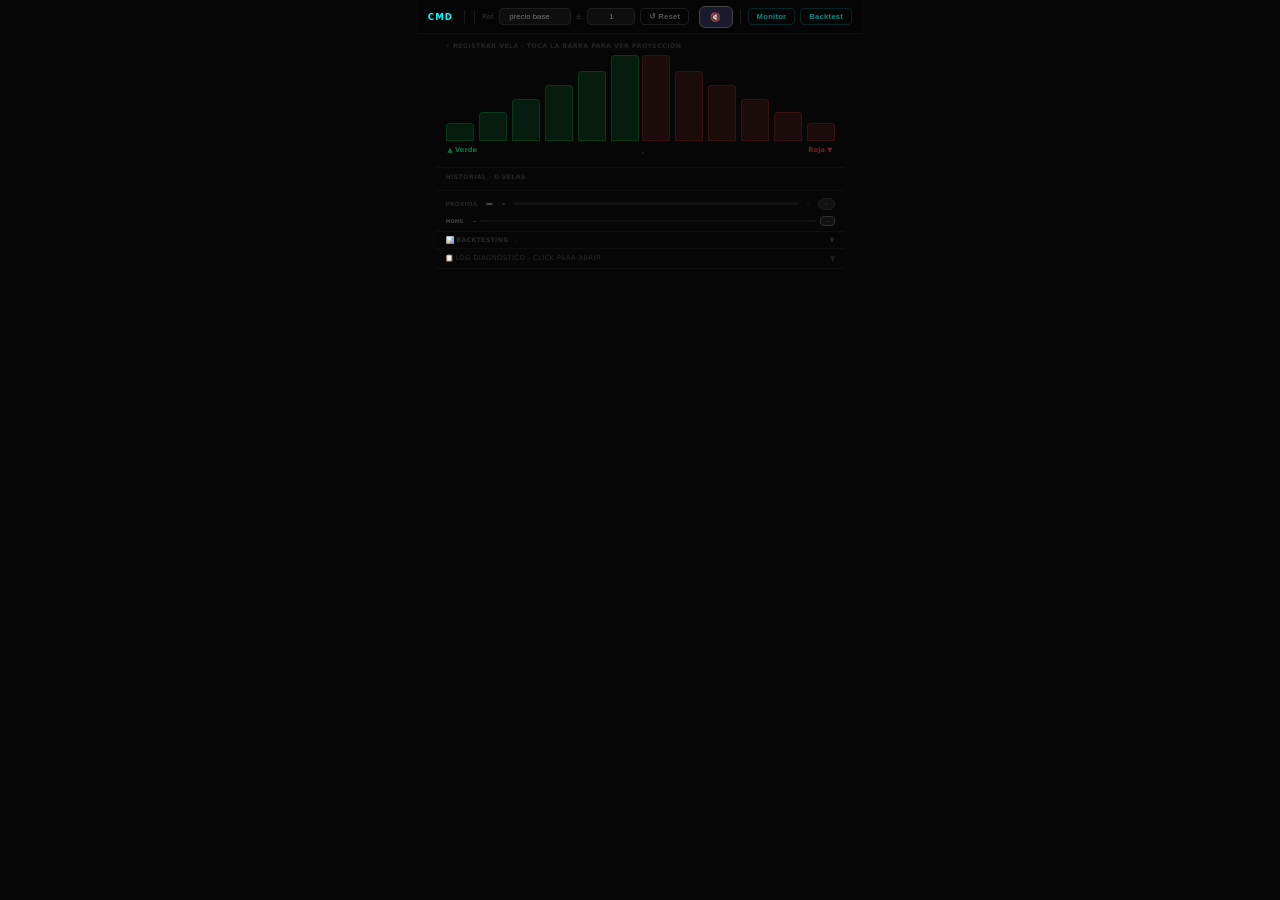
==== commit 407d49b3: "Update styles and colors in index.html" ====
--- a/index.html
+++ b/index.html
@@ -426,42 +426,41 @@
   position:relative;overflow:hidden;
 }
 #entrada-alert.compra{
-  background:linear-gradient(135deg,#001a08 0%,#003012 60%,#001a08 100%);
-  border-bottom:2px solid #00ff8855;
+  background:linear-gradient(135deg,#003318 0%,#004d22 50%,#003318 100%);
+  border-bottom:2px solid #00ff8899;
+  box-shadow:0 2px 20px rgba(0,255,136,.15);
 }
 #entrada-alert.venta{
-  background:linear-gradient(135deg,#1a0000 0%,#300008 60%,#1a0000 100%);
-  border-bottom:2px solid #ff444455;
+  background:linear-gradient(135deg,#330008 0%,#4d0010 50%,#330008 100%);
+  border-bottom:2px solid #ff444499;
+  box-shadow:0 2px 20px rgba(255,68,68,.15);
 }
 /* Top sweep line */
 #entrada-alert::before{
-  content:'';position:absolute;top:0;left:0;right:0;height:2px;
-}
-#entrada-alert.compra::before{background:linear-gradient(90deg,transparent,#00ff88,transparent);animation:entrada-sweep 1.5s ease-in-out infinite;}
-#entrada-alert.venta::before{background:linear-gradient(90deg,transparent,#ff4444,transparent);animation:entrada-sweep 1.5s ease-in-out infinite;}
+  content:'';position:absolute;top:0;left:0;right:0;height:3px;
+}
+#entrada-alert.compra::before{background:linear-gradient(90deg,transparent,#00ff88,transparent);animation:entrada-sweep 1.2s ease-in-out infinite;}
+#entrada-alert.venta::before{background:linear-gradient(90deg,transparent,#ff4444,transparent);animation:entrada-sweep 1.2s ease-in-out infinite;}
 @keyframes entrada-sweep{0%{transform:translateX(-100%)}100%{transform:translateX(100%)}}
-
 /* Main content */
 .entrada-main{display:flex;align-items:center;gap:10px;}
-@keyframes entrada-icon-pulse{0%,100%{transform:scale(1)}50%{transform:scale(1.2)}}
-.entrada-icon{font-size:1.6em;animation:entrada-icon-pulse 1s ease-in-out infinite;flex-shrink:0;}
+@keyframes entrada-icon-pulse{0%,100%{transform:scale(1)}50%{transform:scale(1.25)}}
+.entrada-icon{font-size:1.8em;animation:entrada-icon-pulse .9s ease-in-out infinite;flex-shrink:0;}
 .entrada-body{flex:1;}
-.entrada-action{font-size:.9em;font-weight:900;letter-spacing:.1em;line-height:1;}
-#entrada-alert.compra .entrada-action{color:#00ff88;text-shadow:0 0 12px rgba(0,255,136,.5);}
-#entrada-alert.venta  .entrada-action{color:#ff4444;text-shadow:0 0 12px rgba(255,68,68,.5);}
-.entrada-reason{font-size:.48em;color:#444;margin-top:3px;line-height:1.3;}
-.entrada-score{
-  font-size:.52em;font-weight:700;padding:4px 8px;border-radius:6px;
-  text-align:center;flex-shrink:0;
-}
-#entrada-alert.compra .entrada-score{color:#00aa44;background:#001a0a;border:1px solid #00441133;}
-#entrada-alert.venta  .entrada-score{color:#aa1111;background:#1a0000;border:1px solid #44000033;}
+.entrada-action{font-size:1.05em;font-weight:900;letter-spacing:.12em;line-height:1;}
+#entrada-alert.compra .entrada-action{color:#00ff88;text-shadow:0 0 20px rgba(0,255,136,.9),0 0 40px rgba(0,255,136,.4);}
+#entrada-alert.venta  .entrada-action{color:#ff4444;text-shadow:0 0 20px rgba(255,68,68,.9),0 0 40px rgba(255,68,68,.4);}
+.entrada-reason{font-size:.5em;color:#88aa88;margin-top:4px;line-height:1.3;}
+#entrada-alert.venta .entrada-reason{color:#aa8888;}
+.entrada-score{font-size:.55em;font-weight:900;padding:5px 10px;border-radius:6px;text-align:center;flex-shrink:0;}
+#entrada-alert.compra .entrada-score{color:#00ff88;background:#004422;border:1px solid #00ff8855;text-shadow:0 0 8px rgba(0,255,136,.5);}
+#entrada-alert.venta  .entrada-score{color:#ff4444;background:#440011;border:1px solid #ff444455;text-shadow:0 0 8px rgba(255,68,68,.5);}
 /* Criteria checklist */
-.entrada-checks{margin-top:6px;display:flex;gap:6px;flex-wrap:wrap;}
-.entrada-chk{font-size:.42em;padding:2px 6px;border-radius:4px;font-weight:700;}
-.entrada-chk.ok.compra{background:#001a08;color:#005522;border:1px solid #00331155;}
-.entrada-chk.ok.venta {background:#1a0000;color:#551111;border:1px solid #33000055;}
-.entrada-chk.no{background:#0a0a0a;color:#222;border:1px solid #11111155;}
+.entrada-checks{margin-top:6px;display:flex;gap:5px;flex-wrap:wrap;}
+.entrada-chk{font-size:.44em;padding:2px 7px;border-radius:4px;font-weight:700;}
+.entrada-chk.ok.compra{background:#005533;color:#00ff88;border:1px solid #00ff8844;}
+.entrada-chk.ok.venta {background:#550011;color:#ff4444;border:1px solid #ff444444;}
+.entrada-chk.no{background:#111;color:#333;border:1px solid #222;}
 .cmd-f{height:100%;border-radius:2px;transition:width .4s}
 .cmd-pct{font-size:.5em;color:#1e1e1e;min-width:20px;text-align:right}
 
@@ -874,18 +873,18 @@
       </div>
       <!-- Row 2: 5-candle momentum indicator -->
       <div id="mom5-row" style="display:none;margin-top:4px;display:flex;align-items:center;gap:4px;">
-        <div style="font-size:.42em;color:#1e1e1e;white-space:nowrap;font-weight:700;">MOM5</div>
+        <div style="font-size:.42em;color:#444;white-space:nowrap;font-weight:700;">MOM5</div>
         <!-- 5 mini candle dots -->
         <div style="display:flex;gap:2px;" id="mom5-dots"></div>
         <!-- Momentum direction label -->
-        <div id="mom5-label" style="font-size:.42em;font-weight:700;color:#222;margin-left:2px;">–</div>
+        <div id="mom5-label" style="font-size:.42em;font-weight:700;color:#555;margin-left:2px;">–</div>
         <!-- Momentum weight bar -->
         <div style="flex:1;height:2px;background:#111;border-radius:1px;overflow:hidden;position:relative;">
-          <div id="mom5-g-fill" style="position:absolute;left:0;top:0;height:100%;width:0%;background:#003311;border-radius:1px;transition:width .4s;"></div>
-          <div id="mom5-r-fill" style="position:absolute;right:0;top:0;height:100%;width:0%;background:#330000;border-radius:1px;transition:width .4s;"></div>
+          <div id="mom5-g-fill" style="position:absolute;left:0;top:0;height:100%;width:0%;background:#00aa44;border-radius:1px;transition:width .4s;"></div>
+          <div id="mom5-r-fill" style="position:absolute;right:0;top:0;height:100%;width:0%;background:#cc2222;border-radius:1px;transition:width .4s;"></div>
         </div>
         <!-- Signal alignment badge -->
-        <div id="mom5-align" style="font-size:.42em;padding:1px 5px;border-radius:4px;background:#111;color:#222;white-space:nowrap;border:1px solid #1a1a1a;">–</div>
+        <div id="mom5-align" style="font-size:.42em;padding:1px 5px;border-radius:4px;background:#111;color:#555;white-space:nowrap;border:1px solid #333;">–</div>
       </div>
     </div>
     <!-- ── CONFLUENCIA: señal exagerada cuando multiples factores se alinean ── -->
@@ -1888,22 +1887,30 @@
 
     // 5 dots sized by candle strength
     dots.innerHTML = last5.map(function(c){
-      var bg  = c.color==='G' ? '#004422' : '#440000';
-      var bdr = c.color==='G' ? '#006633' : '#660000';
-      var sz  = c.str>=3 ? 7 : c.str>=2 ? 5 : 4;
-      return '<div style="width:'+sz+'px;height:'+sz+'px;border-radius:50%;background:'+bg+';border:1px solid '+bdr+';flex-shrink:0;align-self:center"></div>';
+      var bg  = c.color==='G' ? '#00aa44' : '#cc2222';
+      var bdr = c.color==='G' ? '#00ff88' : '#ff4444';
+      // Stronger = bigger and brighter
+      var sz  = c.str>=3 ? 8 : c.str>=2 ? 6 : 4;
+      var op  = c.str>=3 ? '1' : c.str>=2 ? '.8' : '.5';
+      return '<div style="width:'+sz+'px;height:'+sz+'px;border-radius:50%;background:'+bg+';border:1px solid '+bdr+';flex-shrink:0;align-self:center;opacity:'+op+'"></div>';
     }).join('');
 
     // Label
-    var momCol = momDir==='G' ? '#006622' : '#661111';
+    // Bright colors: green or red clearly visible
+    var momCol = momDir==='G'
+      ? (gPct>=70 ? '#00ff88' : '#00cc55')
+      : (rPct>=70 ? '#ff4444' : '#cc2222');
     var momTxt = momDir==='G'
-      ? (gPct>=70?'VERDE FUERTE':'Verde '+gPct+'%')
-      : (rPct>=70?'ROJA FUERTE' :'Roja ' +rPct+'%');
-    if (lbl) { lbl.textContent=momTxt; lbl.style.color=momCol; }
-
-    // Fill bars
-    if (gFil){ gFil.style.width=gPct+'%'; gFil.style.background=gPct>60?'#005522':'#002211'; }
-    if (rFil){ rFil.style.width=rPct+'%'; rFil.style.background=rPct>60?'#550000':'#220000'; }
+      ? (gPct>=70 ? 'VERDE FUERTE' : 'Verde '+gPct+'%')
+      : (rPct>=70 ? 'ROJA FUERTE'  : 'Roja ' +rPct+'%');
+    if (lbl) { lbl.textContent=momTxt; lbl.style.color=momCol;
+               lbl.style.textShadow = gPct>=70||rPct>=70
+                 ? '0 0 8px '+(momDir==='G'?'rgba(0,255,136,.5)':'rgba(255,68,68,.5)')
+                 : 'none'; }
+
+    // Fill bars — bright colors
+    if (gFil){ gFil.style.width=gPct+'%'; gFil.style.background=gPct>60?'#00cc44':'#007722'; }
+    if (rFil){ rFil.style.width=rPct+'%'; rFil.style.background=rPct>60?'#dd2222':'#881111'; }
 
     // Alignment badge
     if (aln) {
@@ -1912,9 +1919,9 @@
         ? (aligned ? '+'+Math.round(diff*0.15)+'pp conf' : '-'+Math.round(diff*0.12)+'pp conf')
         : 'neutro';
       aln.textContent   = aligned ? 'Con tendencia '+adj : 'Contra tendencia '+adj;
-      aln.style.color       = aligned ? '#005522' : '#552200';
-      aln.style.borderColor = aligned ? '#00552255' : '#55220055';
-      aln.style.background  = aligned ? '#001108' : '#110500';
+      aln.style.color       = aligned ? '#00cc55' : '#ff8800';
+      aln.style.borderColor = aligned ? '#00cc5555' : '#ff880055';
+      aln.style.background  = aligned ? '#002211' : '#110800';
     }
   }
 
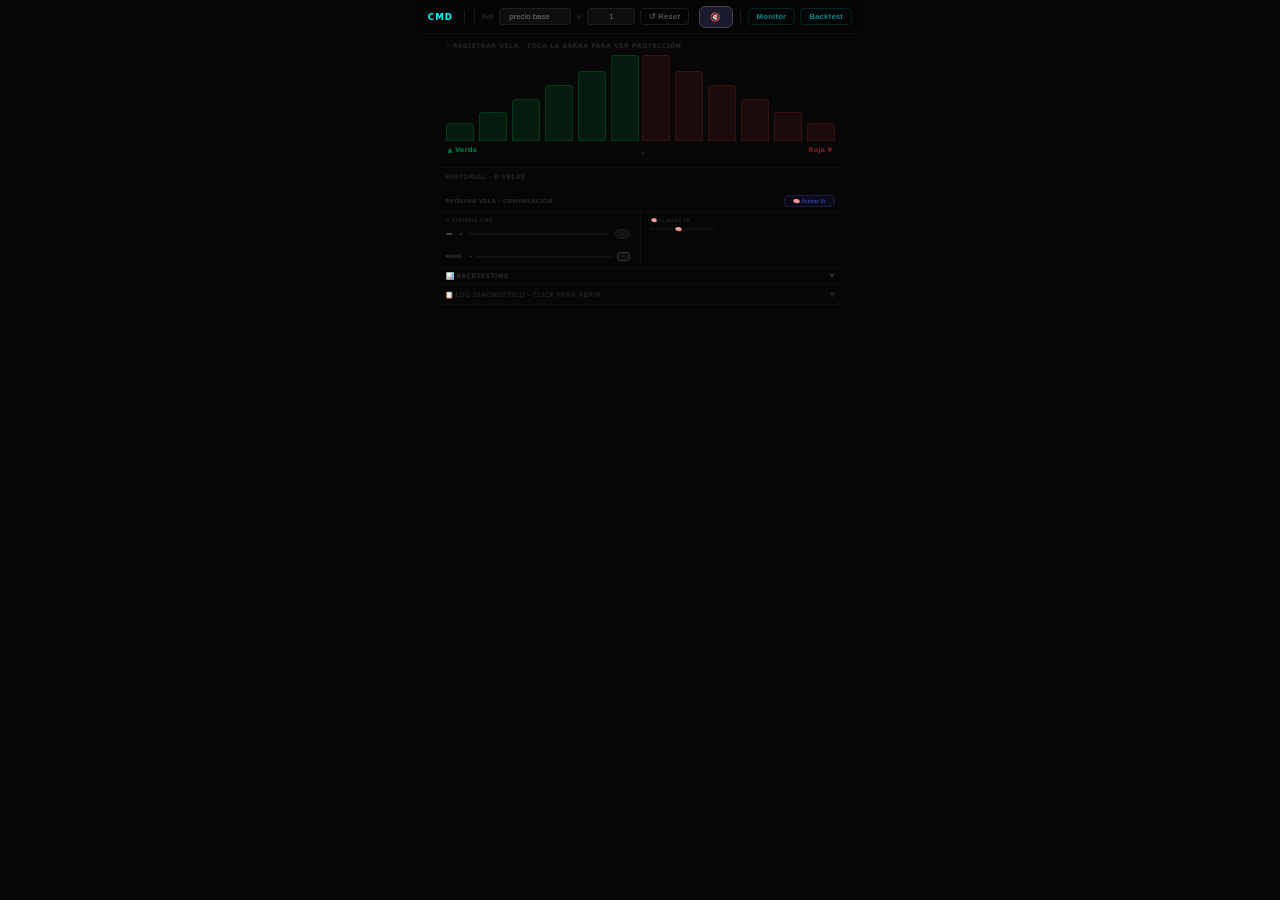
==== commit 9f75f3fe: "Integrate IA panel and prediction logic Add IA panel for comparison with system predictions and impl" ====
--- a/index.html
+++ b/index.html
@@ -53,6 +53,22 @@
 .wbr.r.hov{background:rgba(205,48,48,.72);border-color:#ee3333;box-shadow:0 0 7px rgba(255,68,68,.45);transform:scaleY(1.06);transform-origin:bottom}
 .wbr.g.sel{background:#00dd66;border-color:#00ff88;box-shadow:0 0 10px rgba(0,255,136,.55)}
 .wbr.r.sel{background:#cc2a2a;border-color:#ff3333;box-shadow:0 0 10px rgba(255,68,68,.55)}
+
+/* ── VS Panel: Sistema vs IA ── */
+#ia-btn:hover{ background:#111133!important; border-color:#2244cc!important; color:#5566ff!important; }
+#ia-btn.loading{ background:#0a0a22!important; border-color:#1133aa!important; color:#2244cc!important; cursor:wait!important; }
+#ia-btn.active{ background:#001144!important; border-color:#0044ff!important; color:#4488ff!important; }
+/* IA result colors */
+#vs-ia.ia-bull{ border-left:2px solid #00ff8822; background:rgba(0,255,136,.02); }
+#vs-ia.ia-bear{ border-left:2px solid #ff444422; background:rgba(255,68,68,.02); }
+/* Agree/Disagree indicator */
+#vs-agree{
+  font-size:.4em;font-weight:700;text-align:center;
+  padding:2px 0;border-top:1px solid #0e0e0e;
+  letter-spacing:.05em;
+}
+/* IA accuracy tracking */
+#ia-acc-badge{ transition:all .3s; }
 
 /* ── CONFLUENCIA states on WiFi bars ── */
 @keyframes wifi-pulse-g{
@@ -857,34 +873,70 @@
       <div class="entrada-checks" id="entrada-checks"></div>
     </div>
 
-    <!-- ── BACKTESTING integrado en index ── -->
-    <!-- Barra de predicción próxima vela -->
-    <div id="bt-pred-box" style="margin:0;padding:5px 10px;border-bottom:1px solid #0e0e0e;flex-shrink:0;background:#070707;">
-      <!-- Row 1: main prediction -->
-      <div style="display:flex;align-items:center;gap:8px;">
-        <div style="font-size:.48em;color:#252525;font-weight:700;text-transform:uppercase;letter-spacing:.05em;white-space:nowrap;">Próxima</div>
-        <div id="bt-pred-color" style="font-size:1.3em;font-weight:900;color:#444;line-height:1;">–</div>
-        <div id="bt-pred-conf"  style="font-size:.62em;font-weight:700;color:#444;">–</div>
-        <div style="flex:1;height:3px;background:#111;border-radius:2px;overflow:hidden;">
-          <div id="bt-pred-fill" style="height:100%;width:0%;border-radius:2px;transition:width .4s;"></div>
+    <!-- ── PANEL COMPARACION: Sistema vs IA ── -->
+    <div id="vs-panel" style="margin:0;border-bottom:1px solid #0e0e0e;flex-shrink:0;background:#060606;">
+
+      <!-- Header: titulo + boton IA -->
+      <div style="display:flex;align-items:center;justify-content:space-between;padding:4px 10px;border-bottom:1px solid #0e0e0e;">
+        <div style="font-size:.46em;color:#2a2a2a;font-weight:700;text-transform:uppercase;letter-spacing:.06em;">Próxima vela · Comparación</div>
+        <button id="ia-btn" onclick="iaAnalizar()"
+          style="font-size:.44em;padding:2px 8px;background:#0a0a18;border:1px solid #1a1a44;border-radius:4px;color:#3344aa;cursor:pointer;font-weight:700;transition:all .2s;white-space:nowrap;">
+          🧠 Activar IA
+        </button>
+      </div>
+
+      <!-- Side by side: Sistema | IA -->
+      <div style="display:grid;grid-template-columns:1fr 1px 1fr;min-height:52px;">
+
+        <!-- LEFT: Sistema CMD -->
+        <div id="vs-sistema" style="padding:6px 10px;">
+          <div style="font-size:.4em;color:#222;font-weight:700;text-transform:uppercase;letter-spacing:.06em;margin-bottom:3px;">⚙️ Sistema CMD</div>
+          <div style="display:flex;align-items:center;gap:6px;">
+            <div id="bt-pred-color" style="font-size:1.25em;font-weight:900;color:#444;line-height:1;">–</div>
+            <div id="bt-pred-conf"  style="font-size:.6em;font-weight:700;color:#444;">–</div>
+            <div style="flex:1;height:2px;background:#111;border-radius:1px;overflow:hidden;">
+              <div id="bt-pred-fill" style="height:100%;width:0%;border-radius:1px;transition:width .4s;"></div>
+            </div>
+            <div id="bt-acc-badge" style="font-size:.44em;padding:1px 5px;border-radius:6px;background:#111;border:1px solid #1e1e1e;color:#444;white-space:nowrap;">–</div>
+          </div>
+          <div id="bt-pred-reason" style="font-size:.44em;color:#2a2a2a;margin-top:2px;overflow:hidden;text-overflow:ellipsis;white-space:nowrap;">–</div>
+          <!-- MOM5 row -->
+          <div id="mom5-row" style="display:none;margin-top:3px;display:flex;align-items:center;gap:3px;">
+            <div style="font-size:.38em;color:#333;font-weight:700;">MOM5</div>
+            <div style="display:flex;gap:2px;" id="mom5-dots"></div>
+            <div id="mom5-label" style="font-size:.38em;font-weight:700;color:#555;margin-left:2px;">–</div>
+            <div style="flex:1;height:2px;background:#111;border-radius:1px;overflow:hidden;position:relative;">
+              <div id="mom5-g-fill" style="position:absolute;left:0;top:0;height:100%;width:0%;background:#00aa44;border-radius:1px;transition:width .4s;"></div>
+              <div id="mom5-r-fill" style="position:absolute;right:0;top:0;height:100%;width:0%;background:#cc2222;border-radius:1px;transition:width .4s;"></div>
+            </div>
+            <div id="mom5-align" style="font-size:.38em;padding:1px 4px;border-radius:3px;background:#111;color:#555;white-space:nowrap;border:1px solid #333;">–</div>
+          </div>
         </div>
-        <div id="bt-pred-reason" style="font-size:.48em;color:#333;max-width:90px;overflow:hidden;text-overflow:ellipsis;white-space:nowrap;">–</div>
-        <div id="bt-acc-badge"  style="font-size:.48em;padding:2px 6px;border-radius:8px;background:#111;border:1px solid #1e1e1e;color:#444;white-space:nowrap;">–</div>
-      </div>
-      <!-- Row 2: 5-candle momentum indicator -->
-      <div id="mom5-row" style="display:none;margin-top:4px;display:flex;align-items:center;gap:4px;">
-        <div style="font-size:.42em;color:#444;white-space:nowrap;font-weight:700;">MOM5</div>
-        <!-- 5 mini candle dots -->
-        <div style="display:flex;gap:2px;" id="mom5-dots"></div>
-        <!-- Momentum direction label -->
-        <div id="mom5-label" style="font-size:.42em;font-weight:700;color:#555;margin-left:2px;">–</div>
-        <!-- Momentum weight bar -->
-        <div style="flex:1;height:2px;background:#111;border-radius:1px;overflow:hidden;position:relative;">
-          <div id="mom5-g-fill" style="position:absolute;left:0;top:0;height:100%;width:0%;background:#00aa44;border-radius:1px;transition:width .4s;"></div>
-          <div id="mom5-r-fill" style="position:absolute;right:0;top:0;height:100%;width:0%;background:#cc2222;border-radius:1px;transition:width .4s;"></div>
+
+        <!-- Divider -->
+        <div style="background:#111;"></div>
+
+        <!-- RIGHT: IA Claude -->
+        <div id="vs-ia" style="padding:6px 10px;">
+          <div style="font-size:.4em;color:#222;font-weight:700;text-transform:uppercase;letter-spacing:.06em;margin-bottom:3px;">🧠 Claude IA</div>
+          <!-- Estado inicial -->
+          <div id="ia-estado" style="font-size:.44em;color:#1e1e1e;line-height:1.4;">
+            Presiona 🧠 para activar
+          </div>
+          <!-- Resultado IA (oculto hasta que responde) -->
+          <div id="ia-result" style="display:none;">
+            <div style="display:flex;align-items:center;gap:6px;">
+              <div id="ia-color" style="font-size:1.25em;font-weight:900;color:#444;line-height:1;">–</div>
+              <div id="ia-conf"  style="font-size:.6em;font-weight:700;color:#444;">–</div>
+              <div style="flex:1;height:2px;background:#111;border-radius:1px;overflow:hidden;">
+                <div id="ia-fill" style="height:100%;width:0%;border-radius:1px;transition:width .4s;"></div>
+              </div>
+              <div id="ia-acc-badge" style="font-size:.44em;padding:1px 5px;border-radius:6px;background:#111;border:1px solid #1e1e1e;color:#444;white-space:nowrap;">–</div>
+            </div>
+            <div id="ia-reason" style="font-size:.44em;color:#2a2a2a;margin-top:2px;line-height:1.3;">–</div>
+          </div>
         </div>
-        <!-- Signal alignment badge -->
-        <div id="mom5-align" style="font-size:.42em;padding:1px 5px;border-radius:4px;background:#111;color:#555;white-space:nowrap;border:1px solid #333;">–</div>
+
       </div>
     </div>
     <!-- ── CONFLUENCIA: señal exagerada cuando multiples factores se alinean ── -->
@@ -2647,6 +2699,290 @@
     _lastAlertKey = '';
   }
 
+  // =====================================================
+  // IA ENGINE — Claude API analiza la siguiente vela
+  // Compara con el sistema CMD en tiempo real
+  // Trackea accuracy de IA vs Sistema por separado
+  // =====================================================
+
+  var _iaEnabled    = false;   // IA activa o no
+  var _iaLog        = [];      // historial predicciones IA
+  var _iaCurrentPred= null;    // prediccion IA actual
+  var _iaPrevLen    = 0;       // velas cuando se hizo la prediccion
+  var _iaLoading    = false;   // esperando respuesta API
+
+  // ── Activar/desactivar IA ──────────────────────────
+  window.iaAnalizar = function() {
+    if (_iaLoading) return;
+    if (!_iaEnabled) {
+      _iaEnabled = true;
+      var btn = document.getElementById('ia-btn');
+      if (btn) { btn.textContent = '🧠 IA Activa'; btn.className = btn.className + ' active'; }
+      _iaPredict();
+    } else {
+      // Hacer una nueva prediccion manual
+      _iaPredict();
+    }
+  };
+
+  // ── Construir prompt con contexto completo ──────────
+  function _iaBuildPrompt() {
+    var histLen = typeof history !== 'undefined' ? history.length : 0;
+    if (histLen < 5) return null;
+
+    // Secuencia completa
+    var seqParts = [];
+    for (var i = 0; i < histLen; i++) {
+      var s = typeof getCandleStrength==='function' ? getCandleStrength(i)||2 : 2;
+      seqParts.push(history[i] + s);
+    }
+    var seq = seqParts.join(' ');
+
+    // Ultimas 10 velas para contexto inmediato
+    var last10 = seqParts.slice(-10).join(' ');
+
+    // Estado del sistema
+    var lt   = (document.getElementById('logic-text') ||{}).textContent||'';
+    var ma10 = (document.getElementById('ma10v')       ||{}).textContent||'?';
+    var pM   = (document.getElementById('manipulation-prob') ||{}).textContent||'0%';
+    var pD   = (document.getElementById('distribution-prob') ||{}).textContent||'0%';
+    var pA   = (document.getElementById('accumulation-prob') ||{}).textContent||'0%';
+    var pC   = (document.getElementById('consolidation-prob')||{}).textContent||'0%';
+    var sysDir   = (document.getElementById('bt-pred-color')||{}).textContent||'–';
+    var sysConf  = (document.getElementById('bt-pred-conf') ||{}).textContent||'–';
+
+    // Accuracy del sistema hasta ahora
+    var realLog  = _btLog.filter(function(e){return e.cat==='real';});
+    var realHits = realLog.filter(function(e){return e.result==='hit';}).length;
+    var sysAcc   = realLog.length>0 ? Math.round(realHits/realLog.length*100)+'%' : 'sin datos';
+
+    // Accuracy de la IA hasta ahora
+    var iaHits  = _iaLog.filter(function(e){return e.result==='hit';}).length;
+    var iaAcc   = _iaLog.length>0 ? Math.round(iaHits/_iaLog.length*100)+'%' : 'sin datos';
+
+    return 'Eres un analista experto en price action y Smart Money Concepts (SMC/ICT).
+' +
+      'Analiza esta secuencia de velas de trading binario y predice la SIGUIENTE vela.
+
+' +
+      'FORMATO DE VELAS: [color][fuerza] donde G=verde/alcista, R=roja/bajista, fuerza 1-4
+' +
+      'F1=doji debil, F1.5=pequeña, F2=normal, F2.5=grande, F3=fuerte, F4=engulfing
+
+' +
+      'SECUENCIA COMPLETA (' + histLen + ' velas):
+' + seq + '
+
+' +
+      'ULTIMAS 10 VELAS (contexto inmediato):
+' + last10 + '
+
+' +
+      'ESTADO DEL SISTEMA CMD:
+' +
+      '- MA10: ' + ma10 + ' (>55%=alcista, <45%=bajista)
+' +
+      '- Consolidacion: ' + pC + '
+' +
+      '- Manipulacion (Judas Swing): ' + pM + '
+' +
+      '- Distribucion: ' + pD + '
+' +
+      '- Acumulacion: ' + pA + '
+' +
+      '- Sistema predice: ' + sysDir + ' con ' + sysConf + ' confianza
+' +
+      '- Accuracy sistema hoy: ' + sysAcc + ' (' + realLog.length + ' senales reales)
+' +
+      '- Accuracy IA hasta ahora: ' + iaAcc + ' (' + _iaLog.length + ' predicciones)
+
+' +
+      'INSTRUCCIONES:
+' +
+      '1. Analiza el patron de las ultimas 5-10 velas
+' +
+      '2. Identifica si hay tendencia, rango o manipulacion
+' +
+      '3. Considera el ciclo AMD (Acumulacion-Manipulacion-Distribucion)
+' +
+      '4. Responde EXACTAMENTE en este formato JSON (sin texto adicional):
+
+' +
+      '{"dir":"G","conf":75,"reason":"Razon concisa en español maximo 60 caracteres","action":"COMPRAR"}
+
+' +
+      'dir: G=verde o R=roja
+' +
+      'conf: 50-95 (tu nivel de certeza real, no infles)
+' +
+      'reason: explicacion breve del porque
+' +
+      'action: COMPRAR, VENDER, o ESPERAR';
+  }
+
+  // ── Llamar a Claude API ─────────────────────────────
+  function _iaPredict() {
+    if (_iaLoading) return;
+    var histLen = typeof history !== 'undefined' ? history.length : 0;
+    if (histLen < 5) {
+      _iaSetEstado('Necesitas al menos 5 velas', false);
+      return;
+    }
+
+    var prompt = _iaBuildPrompt();
+    if (!prompt) return;
+
+    _iaLoading = true;
+    var btn = document.getElementById('ia-btn');
+    if (btn) { btn.textContent = '🧠 Analizando...'; btn.classList.add('loading'); }
+    _iaSetEstado('Analizando ' + histLen + ' velas...', true);
+
+    fetch('https://api.anthropic.com/v1/messages', {
+      method: 'POST',
+      headers: { 'Content-Type': 'application/json' },
+      body: JSON.stringify({
+        model: 'claude-sonnet-4-20250514',
+        max_tokens: 150,
+        messages: [{ role: 'user', content: prompt }]
+      })
+    })
+    .then(function(r){ return r.json(); })
+    .then(function(data) {
+      _iaLoading = false;
+      if (btn) { btn.textContent = '🧠 Actualizar IA'; btn.classList.remove('loading'); }
+
+      var text = '';
+      if (data.content && data.content[0]) text = data.content[0].text || '';
+
+      // Parse JSON response
+      try {
+        var clean = text.replace(/```json|```/g,'').trim();
+        var resp  = JSON.parse(clean);
+        _iaShowResult(resp.dir, resp.conf, resp.reason, resp.action);
+        _iaPrevLen = histLen;
+      } catch(e) {
+        _iaSetEstado('Error al parsear respuesta IA', false);
+        console.error('IA parse error:', text);
+      }
+    })
+    .catch(function(e) {
+      _iaLoading = false;
+      if (btn) { btn.textContent = '🧠 Reintentar'; btn.classList.remove('loading'); }
+      _iaSetEstado('Error de conexion — reintenta', false);
+    });
+  }
+
+  // ── Mostrar resultado IA ────────────────────────────
+  function _iaShowResult(dir, conf, reason, action) {
+    var isG   = dir === 'G';
+    var col   = isG ? '#00ff88' : '#ff4444';
+    var colDm = isG ? '#004422' : '#440011';
+    var lbl   = isG ? '🟢 VERDE' : '🔴 ROJA';
+
+    _iaCurrentPred = { direction: dir, confidence: conf, reason: reason, action: action, candleIndex: (typeof history!=='undefined'?history.length:0) };
+
+    // Show result panel
+    var estado = document.getElementById('ia-estado');
+    var result = document.getElementById('ia-result');
+    var vsIa   = document.getElementById('vs-ia');
+    if (estado) estado.style.display = 'none';
+    if (result) result.style.display = 'block';
+    if (vsIa)  vsIa.className = isG ? 'ia-bull' : 'ia-bear';
+
+    var ic = document.getElementById('ia-color');
+    var cf = document.getElementById('ia-conf');
+    var fi = document.getElementById('ia-fill');
+    var re = document.getElementById('ia-reason');
+    if (ic) { ic.textContent = lbl; ic.style.color = col; }
+    if (cf) { cf.textContent = conf + '%'; cf.style.color = col; }
+    if (fi) { fi.style.width = conf + '%'; fi.style.background = col; }
+    if (re) { re.textContent = reason; re.style.color = '#555'; }
+
+    // Update IA accuracy badge
+    _iaUpdateAccBadge();
+
+    // Agree/disagree indicator
+    _iaUpdateAgreement();
+
+    // Auto-refresh when new candle arrives
+    _iaPrevLen = typeof history !== 'undefined' ? history.length : 0;
+  }
+
+  // ── Estado de carga / error ─────────────────────────
+  function _iaSetEstado(msg, loading) {
+    var estado = document.getElementById('ia-estado');
+    var result = document.getElementById('ia-result');
+    if (estado) { estado.style.display = 'block'; estado.textContent = msg;
+                  estado.style.color = loading ? '#2244cc' : '#553300'; }
+    if (result) result.style.display = 'none';
+  }
+
+  // ── Verify IA prediction when new candle arrives ─────
+  function _iaVerifyAndRefresh() {
+    var histLen = typeof history !== 'undefined' ? history.length : 0;
+    if (!_iaCurrentPred || histLen <= _iaPrevLen || !_iaEnabled) return;
+
+    // Verify last prediction
+    var lastColor = history[histLen - 1];
+    var isHit = _iaCurrentPred.direction === lastColor;
+    _iaLog.unshift({
+      id:     _iaLog.length + 1,
+      pred:   _iaCurrentPred,
+      actual: { color: lastColor, strength: typeof getCandleStrength==='function'?getCandleStrength(histLen-1)||2:2 },
+      result: isHit ? 'hit' : 'miss'
+    });
+    _iaCurrentPred = null;
+    _iaUpdateAccBadge();
+
+    // Auto-predict next
+    setTimeout(_iaPredict, 300);
+  }
+
+  // ── IA Accuracy badge ───────────────────────────────
+  function _iaUpdateAccBadge() {
+    var badge = document.getElementById('ia-acc-badge');
+    if (!badge || !_iaLog.length) return;
+    var hits = _iaLog.filter(function(e){return e.result==='hit';}).length;
+    var acc  = Math.round(hits/_iaLog.length*100);
+    badge.textContent = hits + 'v/' + _iaLog.length + ' ' + acc + '%';
+    badge.style.color = acc>=70?'#00ff88':acc>=50?'#ffd700':'#ff4444';
+    badge.style.borderColor = badge.style.color + '44';
+  }
+
+  // ── Agreement indicator ─────────────────────────────
+  function _iaUpdateAgreement() {
+    // Check if IA and Sistema agree on direction
+    var sysColor = (document.getElementById('bt-pred-color')||{}).textContent||'';
+    var iaColor  = _iaCurrentPred ? _iaCurrentPred.direction : null;
+    if (!iaColor) return;
+
+    var sysIsG = sysColor.indexOf('VERDE') >= 0;
+    var iaIsG  = iaColor === 'G';
+    var agree  = sysIsG === iaIsG;
+
+    // Show agreement in header
+    var hdr = document.getElementById('vs-agree');
+    if (!hdr) {
+      // Create it
+      var vsPanel = document.getElementById('vs-panel');
+      if (vsPanel) {
+        var agreeDiv = document.createElement('div');
+        agreeDiv.id = 'vs-agree';
+        vsPanel.appendChild(agreeDiv);
+      }
+    }
+    hdr = document.getElementById('vs-agree');
+    if (hdr) {
+      hdr.textContent = agree
+        ? '✓ ACUERDO — Ambos predicen ' + (iaIsG?'VERDE':'ROJA')
+        : '⚡ DESACUERDO — Sistema: '+(sysIsG?'VERDE':'ROJA')+' · IA: '+(iaIsG?'VERDE':'ROJA');
+      hdr.style.color       = agree ? '#00aa44' : '#ff8800';
+      hdr.style.background  = agree ? 'rgba(0,170,68,.06)' : 'rgba(255,136,0,.06)';
+      hdr.style.borderColor = agree ? '#00aa4422' : '#ff880022';
+      hdr.style.display = 'block';
+    }
+  }
+
   // -- Hook logic.js update() -----------------------------------
   // Wait for update() to be available then wrap it
   function _btHook() {
@@ -2658,6 +2994,7 @@
         _btOnUpdate();
         _renderConfluencia();
         _checkEntrada();
+        _iaVerifyAndRefresh();
       });
     };
     // Initial read
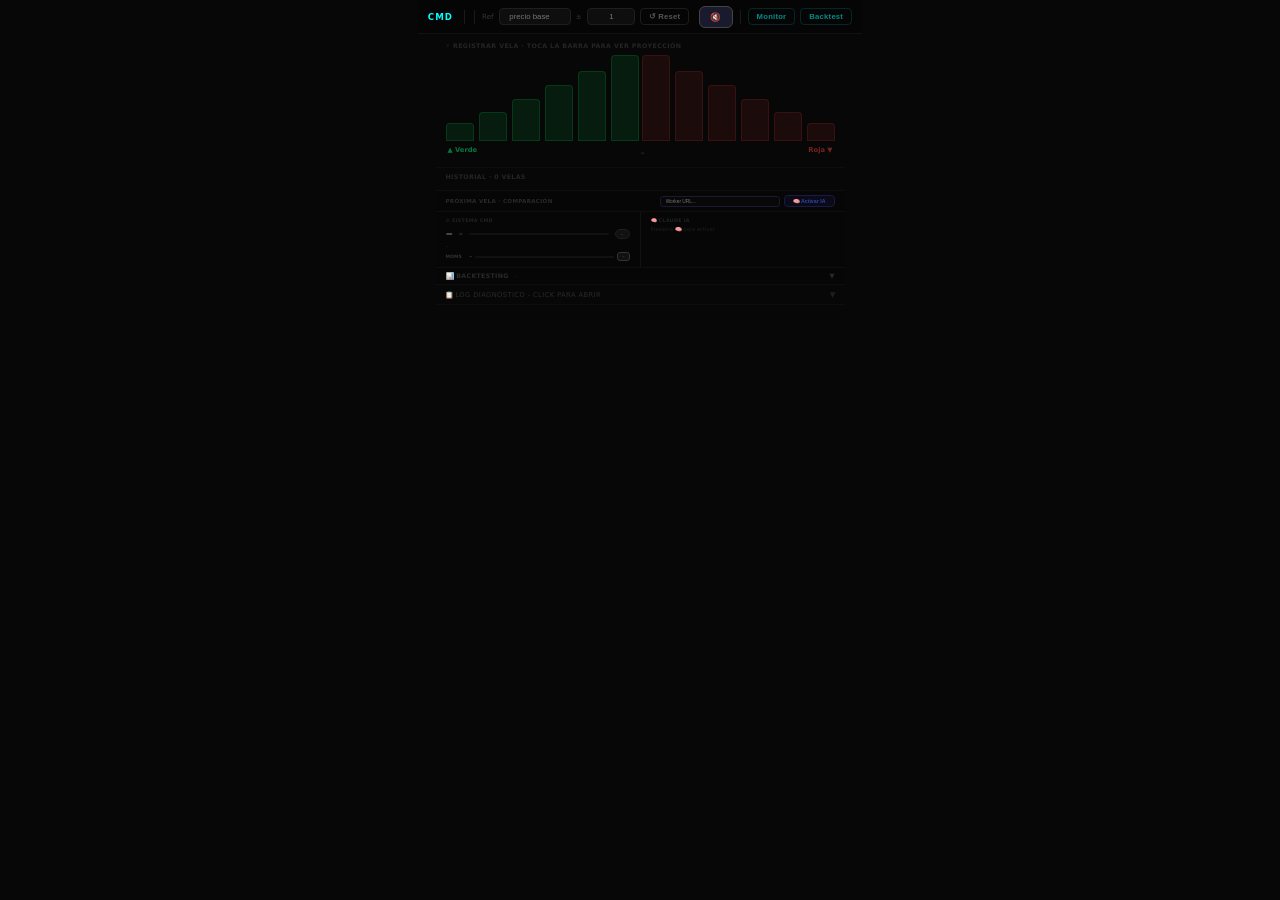
==== commit c85ea9cb: "Refactor IA button and labels for clarity" ====
--- a/index.html
+++ b/index.html
@@ -879,10 +879,16 @@
       <!-- Header: titulo + boton IA -->
       <div style="display:flex;align-items:center;justify-content:space-between;padding:4px 10px;border-bottom:1px solid #0e0e0e;">
         <div style="font-size:.46em;color:#2a2a2a;font-weight:700;text-transform:uppercase;letter-spacing:.06em;">Próxima vela · Comparación</div>
-        <button id="ia-btn" onclick="iaAnalizar()"
-          style="font-size:.44em;padding:2px 8px;background:#0a0a18;border:1px solid #1a1a44;border-radius:4px;color:#3344aa;cursor:pointer;font-weight:700;transition:all .2s;white-space:nowrap;">
-          🧠 Activar IA
-        </button>
+        <div style="display:flex;align-items:center;gap:4px;">
+          <input id="ia-proxy-input" placeholder="Worker URL..." 
+            style="font-size:.4em;padding:2px 5px;background:#080808;border:1px solid #1a1a33;border-radius:3px;color:#3344aa;width:120px;outline:none;"
+            onchange="window._iaProxyUrl=this.value"
+            title="Pega tu Cloudflare Worker URL aqui"/>
+          <button id="ia-btn" onclick="iaAnalizar()"
+            style="font-size:.44em;padding:2px 8px;background:#0a0a18;border:1px solid #1a1a44;border-radius:4px;color:#3344aa;cursor:pointer;font-weight:700;transition:all .2s;white-space:nowrap;">
+            🧠 Activar IA
+          </button>
+        </div>
       </div>
 
       <!-- Side by side: Sistema | IA -->
@@ -1245,7 +1251,7 @@
     bar.addEventListener('mouseenter', function(e) {
       bars.forEach(function(b,i){ b.classList.toggle('hov', i<=idx); b.classList.remove('sel'); });
       var str = parseFloat(bar.getAttribute('data-str'));
-      if (lbl){ lbl.textContent=(side==='G'?'▲ ':'▼ ')+'F'+str+' '+( SL[String(str)]||''); lbl.style.color=side==='G'?'rgba(0,255,136,.75)':'rgba(255,68,68,.75)'; }
+      if (lbl){ lbl.textContent=(side==='G'?'^ ':'v ')+'F'+str+' '+( SL[String(str)]||''); lbl.style.color=side==='G'?'rgba(0,255,136,.75)':'rgba(255,68,68,.75)'; }
       // Fill panels on hover for live preview
       if(typeof fillPanels==='function') fillPanels(side, str);
     });
@@ -1261,14 +1267,14 @@
       if (og) og.querySelectorAll('.wbr').forEach(function(b){ b.classList.remove('sel','hov'); });
       if (side==='G'){ sG=idx; sR=null; } else { sR=idx; sG=null; }
       bars.forEach(function(b,i){ b.classList.remove('hov'); b.classList.toggle('sel', i<=idx); });
-      if (lbl){ lbl.textContent=(side==='G'?'▲ ':'▼ ')+'F'+str+' '+(SL[String(str)]||''); lbl.style.color=side==='G'?'#00ff88':'#ff4444'; }
+      if (lbl){ lbl.textContent=(side==='G'?'^ ':'v ')+'F'+str+' '+(SL[String(str)]||''); lbl.style.color=side==='G'?'#00ff88':'#ff4444'; }
       // Register
       if (typeof quickAddCandle==='function') quickAddCandle(side,str);
       else if (typeof addCandle==='function') addCandle(side,str);
       // Feedback
       var col=side==='G'?'#00cc55':'#cc2222';
       var fbEl=document.getElementById('fb');
-      if (fbEl){ fbEl.style.color=col; fbEl.style.borderColor=col+'33'; fbEl.style.background=side==='G'?'rgba(0,140,50,.07)':'rgba(160,35,35,.07)'; fbEl.textContent=(side==='G'?'▲ VERDE':'▼ ROJA')+' . F'+str+' '+(SL[String(str)]||''); }
+      if (fbEl){ fbEl.style.color=col; fbEl.style.borderColor=col+'33'; fbEl.style.background=side==='G'?'rgba(0,140,50,.07)':'rgba(160,35,35,.07)'; fbEl.textContent=(side==='G'?'^ VERDE':'v ROJA')+' . F'+str+' '+(SL[String(str)]||''); }
       // Track last selection for panel refresh
       window._lastWifiSide = side; window._lastWifiStr = str;
       // Fill 3 panels after logic.js updates
@@ -1451,34 +1457,34 @@
   if(dom.p<40){
     // No dominant phase
     icon.textContent='⏸️'; box.className+=' phase-c';
-    txt.textContent='Sin fase dominante — esperar estructura';
+    txt.textContent='Sin fase dominante - esperar estructura';
     dir.textContent='';
   } else if(dom.id==='c'){
-    // CONSOLIDACION — esperar, no operar dentro del rango
+    // CONSOLIDACION - esperar, no operar dentro del rango
     icon.textContent='📦'; box.className+=' phase-c';
-    txt.textContent='Consolidacion '+pC.toFixed(0)+'% — ESPERAR. No operar dentro del rango. Las instituciones acumulan posicion.';
+    txt.textContent='Consolidacion '+pC.toFixed(0)+'% - ESPERAR. No operar dentro del rango. Las instituciones acumulan posicion.';
     dir.textContent='RANGO';
   } else if(dom.id==='m'){
-    // MANIPULACION — Judas Swing activo
+    // MANIPULACION - Judas Swing activo
     // The real move will be OPPOSITE to the current visible direction
     var manipDir = isSell?'COMPRA':'VENTA'; // opposite of current visible signal
     var manipCol = isSell?'#00ff88':'#ff4444';
     icon.textContent='⚡'; box.className+=' phase-m';
-    txt.textContent='JUDAS SWING '+pM.toFixed(0)+'% — Falso rompimiento. El movimiento real viene en direccion opuesta. Preparar entrada.';
+    txt.textContent='JUDAS SWING '+pM.toFixed(0)+'% - Falso rompimiento. El movimiento real viene en direccion opuesta. Preparar entrada.';
     dir.style.color=manipCol;
-    dir.textContent='→ '+manipDir;
+    dir.textContent='-> '+manipDir;
   } else if(dom.id==='d'){
-    // DISTRIBUCION — momentum real alcista
+    // DISTRIBUCION - momentum real alcista
     icon.textContent='🚀'; box.className+=' phase-d';
-    txt.textContent='Distribucion '+pD.toFixed(0)+'% — MOMENTUM REAL. Operar con la tendencia. Smart money ya posicionado.';
+    txt.textContent='Distribucion '+pD.toFixed(0)+'% - MOMENTUM REAL. Operar con la tendencia. Smart money ya posicionado.';
     dir.style.color='#ff8800';
-    dir.textContent=isSell?'→ VENDER':'→ ESPERAR CONF.';
+    dir.textContent=isSell?'-> VENDER':'-> ESPERAR CONF.';
   } else if(dom.id==='a'){
-    // ACUMULACION — momentum real bajista reversion
+    // ACUMULACION - momentum real bajista reversion
     icon.textContent='📥'; box.className+=' phase-a';
-    txt.textContent='Acumulacion '+pA.toFixed(0)+'% — Instituciones comprando. Posible reversion alcista proxima.';
+    txt.textContent='Acumulacion '+pA.toFixed(0)+'% - Instituciones comprando. Posible reversion alcista proxima.';
     dir.style.color='#00ff88';
-    dir.textContent=isBuy?'→ COMPRAR':'→ ESPERAR CONF.';
+    dir.textContent=isBuy?'-> COMPRAR':'-> ESPERAR CONF.';
   }
 }
 
@@ -1569,8 +1575,8 @@
   var borderCol = isG ? 'rgba(0,255,136,.4)' : 'rgba(255,68,68,.4)';
 
   // =======================================
-  // PANEL 1: VELA ACTUAL (la que estás viendo formarse)
-  // Simula: si esta vela cierra como [side F[str]], ?qué senal da?
+  // PANEL 1: VELA ACTUAL (la que est-s viendo formarse)
+  // Simula: si esta vela cierra como [side F[str]], ?qu- senal da?
   // =======================================
   var panCur    = $('pan-cur');
   var candle    = $('pan-cur-candle');
@@ -1582,9 +1588,9 @@
 
   if (panCur)  panCur.style.borderColor  = borderCol;
   if (candle)  { candle.style.background = col; candle.style.borderColor = col+'88'; }
-  if (sideLbl) { sideLbl.textContent = (isG?'▲ VERDE':'▼ ROJA')+' F'+str+' '+(SL2[String(str)]||''); sideLbl.style.color = col; }
-
-  // Simular la historia con la vela actual hipotética
+  if (sideLbl) { sideLbl.textContent = (isG?'^ VERDE':'v ROJA')+' F'+str+' '+(SL2[String(str)]||''); sideLbl.style.color = col; }
+
+  // Simular la historia con la vela actual hipot-tica
   var h = typeof history!=='undefined' ? history.slice() : [];
   var cr = typeof detectCrosses==='function' ? detectCrosses(false) : {};
   var simCur = h.concat([side]);
@@ -1616,8 +1622,8 @@
   if (desc1) { desc1.textContent = (curDesc||'').slice(0,60); desc1.style.color = '#666'; }
 
   // =======================================
-  // PANEL 2: VELA SIGUIENTE (lo que viene DESPUÉS de que esta vela cierre)
-  // Simula: [hist + side] -> ?qué senal si después viene G? ?si viene R?
+  // PANEL 2: VELA SIGUIENTE (lo que viene DESPU-S de que esta vela cierre)
+  // Simula: [hist + side] -> ?qu- senal si despu-s viene G? ?si viene R?
   // Solo muestra la rama dominante (la de mayor confianza)
   // =======================================
   var panNxt  = $('pan-nxt');
@@ -1634,11 +1640,11 @@
   if (projNxt) {
     var gN = projNxt.ifG.conf, rN = projNxt.ifR.conf;
     if (gN >= rN) {
-      nxtDomSig   = projNxt.ifG.sig;  nxtDomConf  = Math.round(gN*100); nxtDomColor = '▲ Verde';
-      nxtSubSig   = projNxt.ifR.sig;  nxtSubConf  = Math.round(rN*100); nxtSubColor = '▼ Roja';
+      nxtDomSig   = projNxt.ifG.sig;  nxtDomConf  = Math.round(gN*100); nxtDomColor = '^ Verde';
+      nxtSubSig   = projNxt.ifR.sig;  nxtSubConf  = Math.round(rN*100); nxtSubColor = 'v Roja';
     } else {
-      nxtDomSig   = projNxt.ifR.sig;  nxtDomConf  = Math.round(rN*100); nxtDomColor = '▼ Roja';
-      nxtSubSig   = projNxt.ifG.sig;  nxtSubConf  = Math.round(gN*100); nxtSubColor = '▲ Verde';
+      nxtDomSig   = projNxt.ifR.sig;  nxtDomConf  = Math.round(rN*100); nxtDomColor = 'v Roja';
+      nxtSubSig   = projNxt.ifG.sig;  nxtSubConf  = Math.round(gN*100); nxtSubColor = '^ Verde';
     }
   }
 
@@ -1657,14 +1663,14 @@
     if (ndDomS) { ndDomS.textContent = nxtDomSig; ndDomS.style.color = domSc; }
     if (ndDomF) { ndDomF.style.width = nxtDomConf+'%'; ndDomF.style.background = domSc; }
     if (ndDomP) { ndDomP.textContent = nxtDomConf+'%'; ndDomP.style.color = domSc; }
-    if (ndGSig) { ndGSig.textContent = '▲ '+(nxtDomColor==='▲ Verde'?nxtDomSig+' '+nxtDomConf+'%':nxtSubSig+' '+nxtSubConf+'%'); ndGSig.style.color = nxtDomColor==='▲ Verde'?domSc:subSc; }
-    if (ndRSig) { ndRSig.textContent = '▼ '+(nxtDomColor==='▼ Roja' ?nxtDomSig+' '+nxtDomConf+'%':nxtSubSig+' '+nxtSubConf+'%'); ndRSig.style.color = nxtDomColor==='▼ Roja' ?domSc:subSc; }
+    if (ndGSig) { ndGSig.textContent = '^ '+(nxtDomColor==='^ Verde'?nxtDomSig+' '+nxtDomConf+'%':nxtSubSig+' '+nxtSubConf+'%'); ndGSig.style.color = nxtDomColor==='^ Verde'?domSc:subSc; }
+    if (ndRSig) { ndRSig.textContent = 'v '+(nxtDomColor==='v Roja' ?nxtDomSig+' '+nxtDomConf+'%':nxtSubSig+' '+nxtSubConf+'%'); ndRSig.style.color = nxtDomColor==='v Roja' ?domSc:subSc; }
   }
 
   // =======================================
   // PANEL 3: SWING - contexto real del mercado
-  // Muestra: dirección dominante, fuerza toros vs osos,
-  // impulso relativo, corrección activa, y senal de acción clara
+  // Muestra: direcci-n dominante, fuerza toros vs osos,
+  // impulso relativo, correcci-n activa, y senal de acci-n clara
   // =======================================
   var swgTitle = $('pan-swg-name');
   var swgBull  = $('pan-swg-bull');
@@ -1694,7 +1700,7 @@
   var bearPct = 100-bullPct;
   var impulseRatio = (bullMax>0&&bearMax>0) ? Math.max(bullMax,bearMax)/Math.min(bullMax,bearMax) : 1;
   var dominantIsG  = bullMax >= bearMax;
-  var impulseDir   = dominantIsG ? '▲ Alcista' : '▼ Bajista';
+  var impulseDir   = dominantIsG ? '^ Alcista' : 'v Bajista';
 
   // Last consecutive candles (correction check)
   var lastColor = h10.length>0 ? h10[h10.length-1] : null;
@@ -1713,11 +1719,11 @@
   var swingSignal, swingColor;
   if (impulseRatio >= 2.0 && !isCorrection) {
     if (!dominantIsG && isOversold && corrStarted) {
-      // Bajista fuerte pero en sobreventa con primera vela verde = corrección iniciada
+      // Bajista fuerte pero en sobreventa con primera vela verde = correcci-n iniciada
       swingSignal = '^️ CORRECCIÓN EN IMPULSO BAJISTA';
       swingColor  = '#ffd700';
     } else if (dominantIsG && isOverbought && corrStarted) {
-      // Alcista fuerte pero en sobrecompra con primera vela roja = corrección iniciada
+      // Alcista fuerte pero en sobrecompra con primera vela roja = correcci-n iniciada
       swingSignal = 'v️ CORRECCIÓN EN IMPULSO ALCISTA';
       swingColor  = '#ffd700';
     } else {
@@ -1767,11 +1773,11 @@
   if(swgPctEl)  { swgPctEl.textContent  = swgConfPct+'%'; swgPctEl.style.color = swingColor; }
   if(swgNameEl) { swgNameEl.textContent = patInfo; swgNameEl.style.color = '#666'; }
   if(swgBull){
-    swgBull.textContent = '▲ '+bullPct+'% F'+bullMax.toFixed(1);
+    swgBull.textContent = '^ '+bullPct+'% F'+bullMax.toFixed(1);
     swgBull.style.color = bullPct>bearPct?'#00aa44':'#444';
   }
   if(swgBear){
-    swgBear.textContent = '▼ '+bearPct+'% F'+bearMax.toFixed(1);
+    swgBear.textContent = 'v '+bearPct+'% F'+bearMax.toFixed(1);
     swgBear.style.color = bearPct>bullPct?'#aa2222':'#444';
   }
   if(swgNote){
@@ -1796,15 +1802,15 @@
 
 // ===============================================================
 // BACKTESTING INTEGRADO - motor en el propio index.html
-// Predice la próxima vela usando logic.js (senal real)
-// Verifica automáticamente cuando se registra la siguiente vela
+// Predice la pr-xima vela usando logic.js (senal real)
+// Verifica autom-ticamente cuando se registra la siguiente vela
 // No necesita backtesting.html separado
 // ===============================================================
 (function(){
 
   var _btLog      = [];       // historial de predicciones vs resultados
-  var _btCurrent  = null;     // predicción activa (pendiente de verificar)
-  var _btPrevLen  = 0;        // cuántas velas había cuando se hizo la predicción
+  var _btCurrent  = null;     // predicci-n activa (pendiente de verificar)
+  var _btPrevLen  = 0;        // cu-ntas velas hab-a cuando se hizo la predicci-n
 
   // -- Leer senal de logic.js DOM ------------------------------
   function _btReadSignal() {
@@ -1873,7 +1879,7 @@
       uncertain = true;
     }
 
-    // Extremo + no señal directa: cap confidence
+    // Extremo + no se-al directa: cap confidence
     if (/EXTREMO|SOBRECOMPRA|SOBREVENTA/i.test(reason) && uncertain) {
       conf = Math.min(conf, 65);
     }
@@ -1882,14 +1888,14 @@
     return { direction: dir, confidence: conf, reason: reason, signal: txt, uncertain: uncertain };
   }
 
-  // -- Actualizar barra de predicción --------------------------
+  // -- Actualizar barra de predicci-n --------------------------
   function _btShowPred(pred) {
     if (!pred) return;
     var isG = pred.direction === 'G';
     var r   = pred.reason || '';
     var col = isG ? '#00ff88' : '#ff4444';
     var prefix = '';
-    // Confirmed pattern signals — bright with pattern badge
+    // Confirmed pattern signals - bright with pattern badge
     var isRacha = /RACHA [0-9]+ (VERDE|ROJA)/i.test(r);
     var isCont  = /CONTINUACION PURA|CONTINUACIÓN PURA/i.test(r);
     if (isRacha) { prefix = '🔁 '; col = isG ? '#00ff88' : '#ff4444'; }
@@ -1960,7 +1966,7 @@
                  ? '0 0 8px '+(momDir==='G'?'rgba(0,255,136,.5)':'rgba(255,68,68,.5)')
                  : 'none'; }
 
-    // Fill bars — bright colors
+    // Fill bars - bright colors
     if (gFil){ gFil.style.width=gPct+'%'; gFil.style.background=gPct>60?'#00cc44':'#007722'; }
     if (rFil){ rFil.style.width=rPct+'%'; rFil.style.background=rPct>60?'#dd2222':'#881111'; }
 
@@ -2012,7 +2018,7 @@
     }
   }
 
-  // -- Verificar predicción anterior y hacer nueva -------------
+  // -- Verificar predicci-n anterior y hacer nueva -------------
   // -- Categorize a prediction for logging ---------------------
   function _btCategory(pred) {
     if (!pred) return 'skip';
@@ -2030,14 +2036,14 @@
     var curLen = typeof history!=='undefined' ? history.length : 0;
     if (curLen < 2) { _btCurrent=null; return; }
 
-    // Solo procesar si cambió el historial (vela nueva)
+    // Solo procesar si cambi- el historial (vela nueva)
     if (curLen === _btPrevLen) {
       var sigOnly = _btReadSignal();
       if (sigOnly) _btShowPred(sigOnly);
       return;
     }
 
-    // Hay vela nueva: verificar predicción anterior
+    // Hay vela nueva: verificar predicci-n anterior
     if (_btCurrent && curLen > _btPrevLen) {
       var lastColor = history[curLen-1];
       var lastStr   = typeof getCandleStrength==='function' ? getCandleStrength(curLen-1)||2 : 2;
@@ -2054,14 +2060,14 @@
       _btRenderLog();
     }
 
-    // Nueva predicción para la siguiente vela
+    // Nueva predicci-n para la siguiente vela
     var sig    = _btReadSignal();
     _btCurrent = sig || null;
     _btPrevLen = curLen;
     if (sig) _btShowPred(sig);
   }
 
-  // -- Render log con análisis detallado -----------------------
+  // -- Render log con an-lisis detallado -----------------------
   function _catLabel(cat) {
     if (cat==='real')     return { badge:'',    bg:'#050505', dim:false };
     if (cat==='uncertain')return { badge:'⚠️ ', bg:'#080808', dim:true  };
@@ -2426,14 +2432,14 @@
     if (!d) return;
     var open = d.style.display === 'none';
     d.style.display = open ? 'block' : 'none';
-    if (arr) arr.textContent = open ? '▲' : '▼';
+    if (arr) arr.textContent = open ? '^' : 'v';
     if (open) _btRenderLog();
   };
 
   // =====================================================
-  // CONFLUENCIA ENGINE - señal visual exagerada
+  // CONFLUENCIA ENGINE - se-al visual exagerada
   // Solo aparece cuando 3+ factores se alinean
-  // Factores: Racha, CMD, Triple MA, Señal directa, Fib
+  // Factores: Racha, CMD, Triple MA, Se-al directa, Fib
   // =====================================================
 
   function _calcConfluencia() {
@@ -2537,7 +2543,7 @@
       }).join('<br>');
     }
 
-    // ── Update WiFi bars to reflect confluencia ──────────────
+    // -- Update WiFi bars to reflect confluencia --------------
     _applyWifiConf(cf.score, cf.dir);
   }
 
@@ -2565,12 +2571,12 @@
   // =====================================================
   // ALERTA REAL DE ENTRADA
   // Se activa SOLO cuando todos los criterios se alinean:
-  //   1. Señal directa (COMPRA/VENTA) de logic.js
+  //   1. Se-al directa (COMPRA/VENTA) de logic.js
   //   2. AMD fase correcta (Distribucion/Acumulacion >=65%
   //      O Manipulacion >=75% con direccion opuesta)
   //   3. Momentum 5 velas confirma la direccion
   //   4. Confluencia score >= 3
-  //   5. Ultima vela no es F4 engulfing contra la señal
+  //   5. Ultima vela no es F4 engulfing contra la se-al
   // =====================================================
 
   var _lastAlertKey = '';  // evita repetir la misma alerta
@@ -2582,13 +2588,13 @@
     var cls    = (document.getElementById('main-signal')||{}).className||'';
     var lt     = (document.getElementById('logic-text') ||{}).textContent||'';
 
-    // ── Criterio 1: señal directa de logic.js ───────────────
+    // -- Criterio 1: se-al directa de logic.js ---------------
     var isBuy  = /signal-buy|signal-accumulation|signal-strong-reversal/.test(cls);
     var isSell = /signal-sell|signal-distribution/.test(cls);
     if (!isBuy && !isSell) { _hideEntrada(); return; }
     var dir = isBuy ? 'compra' : 'venta';
 
-    // ── Criterio 2: AMD fase valida ──────────────────────────
+    // -- Criterio 2: AMD fase valida --------------------------
     var pC = parseFloat((document.getElementById('consolidation-prob')||{}).textContent)||0;
     var pM = parseFloat((document.getElementById('manipulation-prob') ||{}).textContent)||0;
     var pD = parseFloat((document.getElementById('distribution-prob') ||{}).textContent)||0;
@@ -2597,7 +2603,7 @@
     var amdOk = false, amdLabel = '';
     if (isBuy  && pA >= 65) { amdOk=true; amdLabel='Acumulacion '+pA.toFixed(0)+'%'; }
     if (isSell && pD >= 65) { amdOk=true; amdLabel='Distribucion '+pD.toFixed(0)+'%'; }
-    // Manipulacion >=75% = Judas Swing — señal es opuesta al falso movimiento
+    // Manipulacion >=75% = Judas Swing - se-al es opuesta al falso movimiento
     if (pM >= 75) {
       // In Judas Swing, buy signal means real move is up (false down), sell = real down
       amdOk = true;
@@ -2606,7 +2612,7 @@
     // Consolidacion alta = bloquea entrada siempre
     if (pC >= 70) { _hideEntrada(); return; }
 
-    // ── Criterio 3: Momentum 5 velas confirma ───────────────
+    // -- Criterio 3: Momentum 5 velas confirma ---------------
     var mom5Ok = false, mom5Label = '';
     if (typeof window._mom5Dir !== 'undefined' && window._mom5Diff !== undefined) {
       if (isBuy  && window._mom5Dir === 'G' && window._mom5Diff >= 15) { mom5Ok=true; mom5Label='Mom5 verde '+window._mom5G+'%'; }
@@ -2615,19 +2621,19 @@
       if (!mom5Ok && amdOk && window._mom5Diff < 15) { mom5Ok=true; mom5Label='Mom5 neutro'; }
     } else { mom5Ok = true; mom5Label = 'Sin datos mom'; } // not enough candles
 
-    // ── Criterio 4: Confluencia score >= 3 ──────────────────
+    // -- Criterio 4: Confluencia score >= 3 ------------------
     var cf = typeof _calcConfluencia === 'function' ? _calcConfluencia() : {score:0};
     var confOk = cf.score >= 3;
     var confLabel = 'Score '+cf.score+'/5';
 
-    // ── Criterio 5: Ultima vela no engulfing contrario ──────
+    // -- Criterio 5: Ultima vela no engulfing contrario ------
     var histLen = typeof history !== 'undefined' ? history.length : 0;
     var lastStr = histLen > 0 && typeof getCandleStrength==='function' ? getCandleStrength(histLen-1)||2 : 2;
     var lastCol = histLen > 0 ? history[histLen-1] : '';
     var noEngulf = !(lastStr >= 4 && ((isBuy && lastCol==='R') || (isSell && lastCol==='G')));
     var engulfLabel = noEngulf ? 'Sin engulfing' : 'F4 en contra';
 
-    // ── Calcular score de entrada (cuantos criterios OK) ─────
+    // -- Calcular score de entrada (cuantos criterios OK) -----
     var criteria = [
       { ok: true,      label: isBuy?'COMPRA':'VENTA',  name:'Senal' },
       { ok: amdOk,     label: amdLabel||'AMD sin fase', name:'AMD'   },
@@ -2637,10 +2643,10 @@
     ];
     var score = criteria.filter(function(cr){return cr.ok;}).length;
 
-    // ── Requiere minimo 4/5 criterios para mostrar alerta ────
+    // -- Requiere minimo 4/5 criterios para mostrar alerta ----
     if (score < 4) { _hideEntrada(); return; }
 
-    // ── Calcular confianza de la entrada ─────────────────────
+    // -- Calcular confianza de la entrada ---------------------
     var gcConf = parseFloat((document.getElementById('proj-g-conf')||{}).textContent)||0;
     var rcConf = parseFloat((document.getElementById('proj-r-conf')||{}).textContent)||0;
     var sigConf = isBuy ? gcConf : rcConf;
@@ -2648,7 +2654,7 @@
     var amdBoost = Math.max(pD, pA, pM >= 75 ? pM * 0.8 : 0);
     var entradaConf = Math.min(95, Math.round(sigConf * 0.7 + amdBoost * 0.3));
 
-    // ── Show alert ────────────────────────────────────────────
+    // -- Show alert --------------------------------------------
     _showEntrada(dir, score, entradaConf, criteria, isBuy ? amdLabel : amdLabel);
   }
 
@@ -2666,8 +2672,8 @@
     box.className = isBuy ? 'compra' : 'venta';
 
     if (icon) icon.textContent = score >= 5 ? (isBuy?'🚀':'💥') : (isBuy?'🔥':'⚡');
-    if (act)  act.textContent  = isBuy ? '▲ COMPRAR' : '▼ VENDER';
-    if (rsn)  rsn.textContent  = reason + (conf ? ' · Conf. entrada: '+conf+'%' : '');
+    if (act)  act.textContent  = isBuy ? '^ COMPRAR' : 'v VENDER';
+    if (rsn)  rsn.textContent  = reason + (conf ? ' . Conf. entrada: '+conf+'%' : '');
     if (scr)  scr.textContent  = score+'/5 criterios';
 
     if (chks) {
@@ -2677,7 +2683,7 @@
       }).join('');
     }
 
-    // ── Voice alert (only when signal changes) ────────────────
+    // -- Voice alert (only when signal changes) ----------------
     var alertKey = dir + '-' + score;
     if (alertKey !== _lastAlertKey) {
       _lastAlertKey = alertKey;
@@ -2700,7 +2706,7 @@
   }
 
   // =====================================================
-  // IA ENGINE — Claude API analiza la siguiente vela
+  // IA ENGINE - Claude API analiza la siguiente vela
   // Compara con el sistema CMD en tiempo real
   // Trackea accuracy de IA vs Sistema por separado
   // =====================================================
@@ -2711,7 +2717,7 @@
   var _iaPrevLen    = 0;       // velas cuando se hizo la prediccion
   var _iaLoading    = false;   // esperando respuesta API
 
-  // ── Activar/desactivar IA ──────────────────────────
+  // -- Activar/desactivar IA --------------------------
   window.iaAnalizar = function() {
     if (_iaLoading) return;
     if (!_iaEnabled) {
@@ -2725,7 +2731,7 @@
     }
   };
 
-  // ── Construir prompt con contexto completo ──────────
+  // -- Construir prompt con contexto completo ----------
   function _iaBuildPrompt() {
     var histLen = typeof history !== 'undefined' ? history.length : 0;
     if (histLen < 5) return null;
@@ -2748,8 +2754,8 @@
     var pD   = (document.getElementById('distribution-prob') ||{}).textContent||'0%';
     var pA   = (document.getElementById('accumulation-prob') ||{}).textContent||'0%';
     var pC   = (document.getElementById('consolidation-prob')||{}).textContent||'0%';
-    var sysDir   = (document.getElementById('bt-pred-color')||{}).textContent||'–';
-    var sysConf  = (document.getElementById('bt-pred-conf') ||{}).textContent||'–';
+    var sysDir   = (document.getElementById('bt-pred-color')||{}).textContent||'-';
+    var sysConf  = (document.getElementById('bt-pred-conf') ||{}).textContent||'-';
 
     // Accuracy del sistema hasta ahora
     var realLog  = _btLog.filter(function(e){return e.cat==='real';});
@@ -2760,67 +2766,46 @@
     var iaHits  = _iaLog.filter(function(e){return e.result==='hit';}).length;
     var iaAcc   = _iaLog.length>0 ? Math.round(iaHits/_iaLog.length*100)+'%' : 'sin datos';
 
-    return 'Eres un analista experto en price action y Smart Money Concepts (SMC/ICT).
-' +
-      'Analiza esta secuencia de velas de trading binario y predice la SIGUIENTE vela.
-
-' +
-      'FORMATO DE VELAS: [color][fuerza] donde G=verde/alcista, R=roja/bajista, fuerza 1-4
-' +
-      'F1=doji debil, F1.5=pequeña, F2=normal, F2.5=grande, F3=fuerte, F4=engulfing
-
-' +
-      'SECUENCIA COMPLETA (' + histLen + ' velas):
-' + seq + '
-
-' +
-      'ULTIMAS 10 VELAS (contexto inmediato):
-' + last10 + '
-
-' +
-      'ESTADO DEL SISTEMA CMD:
-' +
-      '- MA10: ' + ma10 + ' (>55%=alcista, <45%=bajista)
-' +
-      '- Consolidacion: ' + pC + '
-' +
-      '- Manipulacion (Judas Swing): ' + pM + '
-' +
-      '- Distribucion: ' + pD + '
-' +
-      '- Acumulacion: ' + pA + '
-' +
-      '- Sistema predice: ' + sysDir + ' con ' + sysConf + ' confianza
-' +
-      '- Accuracy sistema hoy: ' + sysAcc + ' (' + realLog.length + ' senales reales)
-' +
-      '- Accuracy IA hasta ahora: ' + iaAcc + ' (' + _iaLog.length + ' predicciones)
-
-' +
-      'INSTRUCCIONES:
-' +
-      '1. Analiza el patron de las ultimas 5-10 velas
-' +
-      '2. Identifica si hay tendencia, rango o manipulacion
-' +
-      '3. Considera el ciclo AMD (Acumulacion-Manipulacion-Distribucion)
-' +
-      '4. Responde EXACTAMENTE en este formato JSON (sin texto adicional):
-
-' +
-      '{"dir":"G","conf":75,"reason":"Razon concisa en español maximo 60 caracteres","action":"COMPRAR"}
-
-' +
-      'dir: G=verde o R=roja
-' +
-      'conf: 50-95 (tu nivel de certeza real, no infles)
-' +
-      'reason: explicacion breve del porque
-' +
-      'action: COMPRAR, VENDER, o ESPERAR';
-  }
-
-  // ── Llamar a Claude API ─────────────────────────────
+    var _lines = [
+      'Eres un analista experto en price action y Smart Money Concepts (SMC/ICT).',
+      'Analiza esta secuencia de velas de trading binario y predice la SIGUIENTE vela.',
+      '',
+      'FORMATO DE VELAS: [color][fuerza] donde G=verde/alcista, R=roja/bajista, fuerza 1-4',
+      'F1=doji debil, F1.5=pequena, F2=normal, F2.5=grande, F3=fuerte, F4=engulfing',
+      '',
+      'SECUENCIA COMPLETA (' + histLen + ' velas):',
+      seq,
+      '',
+      'ULTIMAS 10 VELAS (contexto inmediato):',
+      last10,
+      '',
+      'ESTADO DEL SISTEMA CMD:',
+      '- MA10: ' + ma10 + ' (>55%=alcista, <45%=bajista)',
+      '- Consolidacion: ' + pC,
+      '- Manipulacion (Judas Swing): ' + pM,
+      '- Distribucion: ' + pD,
+      '- Acumulacion: ' + pA,
+      '- Sistema predice: ' + sysDir + ' con ' + sysConf + ' confianza',
+      '- Accuracy sistema hoy: ' + sysAcc + ' (' + realLog.length + ' senales reales)',
+      '- Accuracy IA hasta ahora: ' + iaAcc + ' (' + _iaLog.length + ' predicciones)',
+      '',
+      'INSTRUCCIONES:',
+      '1. Analiza el patron de las ultimas 5-10 velas',
+      '2. Identifica si hay tendencia, rango o manipulacion',
+      '3. Considera el ciclo AMD (Acumulacion-Manipulacion-Distribucion)',
+      '4. Responde EXACTAMENTE en este formato JSON (sin texto adicional):',
+      '',
+      '{"dir":"G","conf":75,"reason":"Razon concisa max 60 chars","action":"COMPRAR"}',
+      '',
+      'dir: G=verde o R=roja',
+      'conf: 50-95 (certeza real, no infles)',
+      'reason: explicacion breve',
+      'action: COMPRAR, VENDER, o ESPERAR'
+    ];
+    return _lines.join('\n');
+  }
+
+  // -- Llamar a Claude API -----------------------------
   function _iaPredict() {
     if (_iaLoading) return;
     var histLen = typeof history !== 'undefined' ? history.length : 0;
@@ -2837,7 +2822,12 @@
     if (btn) { btn.textContent = '🧠 Analizando...'; btn.classList.add('loading'); }
     _iaSetEstado('Analizando ' + histLen + ' velas...', true);
 
-    fetch('https://api.anthropic.com/v1/messages', {
+    // PROXY URL: reemplaza con tu Cloudflare Worker URL
+    // Pasos: workers.cloudflare.com -> crear worker -> pegar cloudflare-worker.js
+    // -> Settings > Variables -> ANTHROPIC_API_KEY = tu-key
+    var PROXY_URL = window._iaProxyUrl || 'https://TU-WORKER.TU-USUARIO.workers.dev';
+
+    fetch(PROXY_URL, {
       method: 'POST',
       headers: { 'Content-Type': 'application/json' },
       body: JSON.stringify({
@@ -2868,11 +2858,11 @@
     .catch(function(e) {
       _iaLoading = false;
       if (btn) { btn.textContent = '🧠 Reintentar'; btn.classList.remove('loading'); }
-      _iaSetEstado('Error de conexion — reintenta', false);
+      _iaSetEstado('Error de conexion - reintenta', false);
     });
   }
 
-  // ── Mostrar resultado IA ────────────────────────────
+  // -- Mostrar resultado IA ----------------------------
   function _iaShowResult(dir, conf, reason, action) {
     var isG   = dir === 'G';
     var col   = isG ? '#00ff88' : '#ff4444';
@@ -2908,7 +2898,7 @@
     _iaPrevLen = typeof history !== 'undefined' ? history.length : 0;
   }
 
-  // ── Estado de carga / error ─────────────────────────
+  // -- Estado de carga / error -------------------------
   function _iaSetEstado(msg, loading) {
     var estado = document.getElementById('ia-estado');
     var result = document.getElementById('ia-result');
@@ -2917,7 +2907,7 @@
     if (result) result.style.display = 'none';
   }
 
-  // ── Verify IA prediction when new candle arrives ─────
+  // -- Verify IA prediction when new candle arrives -----
   function _iaVerifyAndRefresh() {
     var histLen = typeof history !== 'undefined' ? history.length : 0;
     if (!_iaCurrentPred || histLen <= _iaPrevLen || !_iaEnabled) return;
@@ -2938,7 +2928,7 @@
     setTimeout(_iaPredict, 300);
   }
 
-  // ── IA Accuracy badge ───────────────────────────────
+  // -- IA Accuracy badge -------------------------------
   function _iaUpdateAccBadge() {
     var badge = document.getElementById('ia-acc-badge');
     if (!badge || !_iaLog.length) return;
@@ -2949,7 +2939,7 @@
     badge.style.borderColor = badge.style.color + '44';
   }
 
-  // ── Agreement indicator ─────────────────────────────
+  // -- Agreement indicator -----------------------------
   function _iaUpdateAgreement() {
     // Check if IA and Sistema agree on direction
     var sysColor = (document.getElementById('bt-pred-color')||{}).textContent||'';
@@ -2974,8 +2964,8 @@
     hdr = document.getElementById('vs-agree');
     if (hdr) {
       hdr.textContent = agree
-        ? '✓ ACUERDO — Ambos predicen ' + (iaIsG?'VERDE':'ROJA')
-        : '⚡ DESACUERDO — Sistema: '+(sysIsG?'VERDE':'ROJA')+' · IA: '+(iaIsG?'VERDE':'ROJA');
+        ? '✓ ACUERDO - Ambos predicen ' + (iaIsG?'VERDE':'ROJA')
+        : '⚡ DESACUERDO - Sistema: '+(sysIsG?'VERDE':'ROJA')+' . IA: '+(iaIsG?'VERDE':'ROJA');
       hdr.style.color       = agree ? '#00aa44' : '#ff8800';
       hdr.style.background  = agree ? 'rgba(0,170,68,.06)' : 'rgba(255,136,0,.06)';
       hdr.style.borderColor = agree ? '#00aa4422' : '#ff880022';
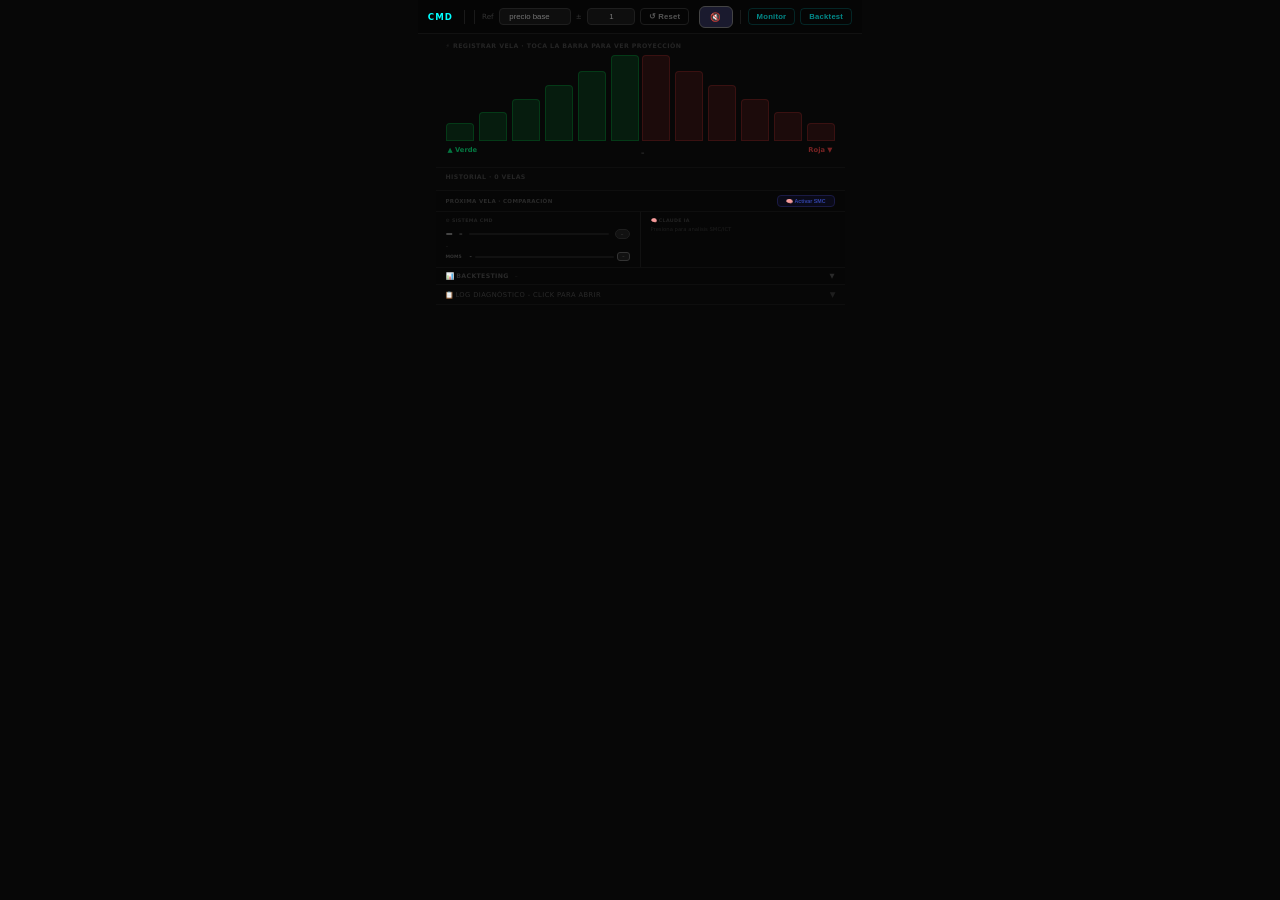
==== commit f6d46614: "Update index.html" ====
--- a/index.html
+++ b/index.html
@@ -879,16 +879,10 @@
       <!-- Header: titulo + boton IA -->
       <div style="display:flex;align-items:center;justify-content:space-between;padding:4px 10px;border-bottom:1px solid #0e0e0e;">
         <div style="font-size:.46em;color:#2a2a2a;font-weight:700;text-transform:uppercase;letter-spacing:.06em;">Próxima vela · Comparación</div>
-        <div style="display:flex;align-items:center;gap:4px;">
-          <input id="ia-proxy-input" placeholder="Worker URL..." 
-            style="font-size:.4em;padding:2px 5px;background:#080808;border:1px solid #1a1a33;border-radius:3px;color:#3344aa;width:120px;outline:none;"
-            onchange="window._iaProxyUrl=this.value"
-            title="Pega tu Cloudflare Worker URL aqui"/>
-          <button id="ia-btn" onclick="iaAnalizar()"
-            style="font-size:.44em;padding:2px 8px;background:#0a0a18;border:1px solid #1a1a44;border-radius:4px;color:#3344aa;cursor:pointer;font-weight:700;transition:all .2s;white-space:nowrap;">
-            🧠 Activar IA
-          </button>
-        </div>
+        <button id="ia-btn" onclick="iaAnalizar()"
+          style="font-size:.44em;padding:2px 8px;background:#0a0a18;border:1px solid #1a1a44;border-radius:4px;color:#3344aa;cursor:pointer;font-weight:700;transition:all .2s;white-space:nowrap;">
+          🧠 Activar SMC
+        </button>
       </div>
 
       <!-- Side by side: Sistema | IA -->
@@ -927,7 +921,7 @@
           <div style="font-size:.4em;color:#222;font-weight:700;text-transform:uppercase;letter-spacing:.06em;margin-bottom:3px;">🧠 Claude IA</div>
           <!-- Estado inicial -->
           <div id="ia-estado" style="font-size:.44em;color:#1e1e1e;line-height:1.4;">
-            Presiona 🧠 para activar
+            Presiona para analisis SMC/ICT
           </div>
           <!-- Resultado IA (oculto hasta que responde) -->
           <div id="ia-result" style="display:none;">
@@ -2732,80 +2726,175 @@
   };
 
   // -- Construir prompt con contexto completo ----------
-  function _iaBuildPrompt() {
+  // =====================================================
+  // OPCION 3 — Motor de reglas SMC/ICT en JavaScript
+  // Calibrado con datos reales de tus sesiones
+  // Sin API, sin internet, instantaneo, offline
+  // Aplica: AMD, rachas, continuacion, momentum, Fibonacci
+  // =====================================================
+
+  function _smc_analyze() {
     var histLen = typeof history !== 'undefined' ? history.length : 0;
     if (histLen < 5) return null;
 
-    // Secuencia completa
-    var seqParts = [];
-    for (var i = 0; i < histLen; i++) {
-      var s = typeof getCandleStrength==='function' ? getCandleStrength(i)||2 : 2;
-      seqParts.push(history[i] + s);
-    }
-    var seq = seqParts.join(' ');
-
-    // Ultimas 10 velas para contexto inmediato
-    var last10 = seqParts.slice(-10).join(' ');
-
-    // Estado del sistema
-    var lt   = (document.getElementById('logic-text') ||{}).textContent||'';
-    var ma10 = (document.getElementById('ma10v')       ||{}).textContent||'?';
-    var pM   = (document.getElementById('manipulation-prob') ||{}).textContent||'0%';
-    var pD   = (document.getElementById('distribution-prob') ||{}).textContent||'0%';
-    var pA   = (document.getElementById('accumulation-prob') ||{}).textContent||'0%';
-    var pC   = (document.getElementById('consolidation-prob')||{}).textContent||'0%';
-    var sysDir   = (document.getElementById('bt-pred-color')||{}).textContent||'-';
-    var sysConf  = (document.getElementById('bt-pred-conf') ||{}).textContent||'-';
-
-    // Accuracy del sistema hasta ahora
-    var realLog  = _btLog.filter(function(e){return e.cat==='real';});
-    var realHits = realLog.filter(function(e){return e.result==='hit';}).length;
-    var sysAcc   = realLog.length>0 ? Math.round(realHits/realLog.length*100)+'%' : 'sin datos';
-
-    // Accuracy de la IA hasta ahora
-    var iaHits  = _iaLog.filter(function(e){return e.result==='hit';}).length;
-    var iaAcc   = _iaLog.length>0 ? Math.round(iaHits/_iaLog.length*100)+'%' : 'sin datos';
-
-    var _lines = [
-      'Eres un analista experto en price action y Smart Money Concepts (SMC/ICT).',
-      'Analiza esta secuencia de velas de trading binario y predice la SIGUIENTE vela.',
-      '',
-      'FORMATO DE VELAS: [color][fuerza] donde G=verde/alcista, R=roja/bajista, fuerza 1-4',
-      'F1=doji debil, F1.5=pequena, F2=normal, F2.5=grande, F3=fuerte, F4=engulfing',
-      '',
-      'SECUENCIA COMPLETA (' + histLen + ' velas):',
-      seq,
-      '',
-      'ULTIMAS 10 VELAS (contexto inmediato):',
-      last10,
-      '',
-      'ESTADO DEL SISTEMA CMD:',
-      '- MA10: ' + ma10 + ' (>55%=alcista, <45%=bajista)',
-      '- Consolidacion: ' + pC,
-      '- Manipulacion (Judas Swing): ' + pM,
-      '- Distribucion: ' + pD,
-      '- Acumulacion: ' + pA,
-      '- Sistema predice: ' + sysDir + ' con ' + sysConf + ' confianza',
-      '- Accuracy sistema hoy: ' + sysAcc + ' (' + realLog.length + ' senales reales)',
-      '- Accuracy IA hasta ahora: ' + iaAcc + ' (' + _iaLog.length + ' predicciones)',
-      '',
-      'INSTRUCCIONES:',
-      '1. Analiza el patron de las ultimas 5-10 velas',
-      '2. Identifica si hay tendencia, rango o manipulacion',
-      '3. Considera el ciclo AMD (Acumulacion-Manipulacion-Distribucion)',
-      '4. Responde EXACTAMENTE en este formato JSON (sin texto adicional):',
-      '',
-      '{"dir":"G","conf":75,"reason":"Razon concisa max 60 chars","action":"COMPRAR"}',
-      '',
-      'dir: G=verde o R=roja',
-      'conf: 50-95 (certeza real, no infles)',
-      'reason: explicacion breve',
-      'action: COMPRAR, VENDER, o ESPERAR'
-    ];
-    return _lines.join('\n');
-  }
-
-  // -- Llamar a Claude API -----------------------------
+    var result = { dir:'G', conf:50, reason:'', action:'ESPERAR', factors:[] };
+
+    // -- DATOS BASE --
+    var last  = history[histLen-1];
+    var last5 = history.slice(-5);
+    var last10= history.slice(-10);
+
+    // Fuerza de velas
+    function str(i) { return typeof getCandleStrength==='function' ? getCandleStrength(i)||2 : 2; }
+    var lastStr = str(histLen-1);
+
+    // -- FACTOR 1: Racha actual --
+    var streak=0, streakCol=last;
+    for (var i=histLen-1; i>=0 && history[i]===streakCol; i--) streak++;
+
+    // -- FACTOR 2: Momentum 5 velas ponderado --
+    var gW=0, rW=0;
+    for (var i=histLen-5; i<histLen; i++) {
+      var s = str(i);
+      if (history[i]==='G') gW+=s; else rW+=s;
+    }
+    var momTotal = gW+rW;
+    var momG = momTotal>0 ? gW/momTotal : 0.5;
+    var momR = 1-momG;
+    var momDir = momG>momR ? 'G' : 'R';
+    var momDiff = Math.abs(momG-momR);
+
+    // -- FACTOR 3: AMD fases --
+    var pM = parseFloat((document.getElementById('manipulation-prob') ||{}).textContent)||0;
+    var pD = parseFloat((document.getElementById('distribution-prob') ||{}).textContent)||0;
+    var pA = parseFloat((document.getElementById('accumulation-prob') ||{}).textContent)||0;
+    var pC = parseFloat((document.getElementById('consolidation-prob')||{}).textContent)||0;
+
+    // -- FACTOR 4: MA10 --
+    var ma10txt = (document.getElementById('ma10v')||{}).textContent||'50%';
+    var ma10 = parseFloat(ma10txt)||50;
+
+    // -- FACTOR 5: Sistema CMD señal --
+    var sysCls = (document.getElementById('main-signal')||{}).className||'';
+    var sysIsBuy  = /signal-buy|signal-accumulation|signal-strong-reversal/.test(sysCls);
+    var sysIsSell = /signal-sell|signal-distribution/.test(sysCls);
+
+    // =====================================================
+    // REGLAS SMC/ICT (en orden de prioridad)
+    // Calibradas con datos reales: G->G=54%, R->R=59%
+    // Racha >=3 revierte 100% en tus datos
+    // =====================================================
+
+    var score_G = 0, score_R = 0;
+    var reasons = [];
+
+    // REGLA 1: Consolidacion alta = ESPERAR
+    if (pC >= 70) {
+      return { dir:momDir==='G'?'G':'R', conf:50, reason:'Consolidacion '+pC.toFixed(0)+'% — sin direccion clara', action:'ESPERAR', uncertain:true };
+    }
+
+    // REGLA 2: Racha extrema >=3 — reversion 100% en tus datos
+    if (streak >= 3) {
+      var revDir = streakCol==='G' ? 'R' : 'G';
+      var revConf = streak>=5 ? 82 : streak>=4 ? 78 : 72;
+      // Si ultima vela es fuerte (F3+) el impulso puede continuar 1 vela mas
+      if (lastStr >= 3 && streak <= 3) {
+        revConf -= 12;
+        reasons.push('Racha '+streak+' '+streakCol+' F'+lastStr+' fuerte — esperar confirmacion');
+      } else {
+        reasons.push('Racha '+streak+' '+(streakCol==='G'?'verdes':'rojas')+' — reversion historica 100%');
+      }
+      if (revDir==='G') score_G += revConf; else score_R += revConf;
+    }
+
+    // REGLA 3: Continuacion pura (0-1 velas opuestas en last5) — 73-76% accuracy
+    var oppCount = last5.filter(function(c){ return c!==last; }).length;
+    if (oppCount <= 1 && streak >= 2) {
+      var contConf = oppCount===0 ? 73 : 65;
+      reasons.push('Continuacion pura — '+oppCount+' '+(last==='G'?'rojas':'verdes')+' en ult.5 ('+contConf+'%)');
+      if (last==='G') score_G += contConf; else score_R += contConf;
+    }
+
+    // REGLA 4: Manipulacion (Judas Swing) >=75%
+    if (pM >= 75) {
+      // Falso movimiento — el real es opuesto al momentum visible
+      var judDir = momDir==='G' ? 'R' : 'G';
+      var judConf = Math.round(pM * 0.85);
+      reasons.push('Judas Swing '+pM.toFixed(0)+'% — movimiento real: '+(judDir==='G'?'VERDE':'ROJA'));
+      if (judDir==='G') score_G += judConf; else score_R += judConf;
+    }
+
+    // REGLA 5: Distribucion >=65% = señal bajista
+    if (pD >= 65) {
+      var dConf = Math.round(pD * 0.9);
+      reasons.push('Distribucion '+pD.toFixed(0)+'% — smart money vendiendo');
+      score_R += dConf;
+    }
+
+    // REGLA 6: Acumulacion >=65% = señal alcista
+    if (pA >= 65) {
+      var aConf = Math.round(pA * 0.9);
+      reasons.push('Acumulacion '+pA.toFixed(0)+'% — smart money comprando');
+      score_G += aConf;
+    }
+
+    // REGLA 7: MA10 extremo
+    if (ma10 >= 75) {
+      reasons.push('Sobrecompra MA10 '+ma10.toFixed(0)+'% — sesgo bajista');
+      score_R += 20;
+    } else if (ma10 <= 25) {
+      reasons.push('Sobreventa MA10 '+ma10.toFixed(0)+'% — sesgo alcista');
+      score_G += 20;
+    }
+
+    // REGLA 8: Momentum 5 velas confirma
+    if (momDiff >= 0.2) {
+      var momConf = Math.round(momDiff * 40);
+      if (momDir==='G') { score_G += momConf; }
+      else              { score_R += momConf; }
+    }
+
+    // REGLA 9: Sistema CMD alinea
+    if (sysIsBuy)  { score_G += 15; reasons.push('Sistema CMD: COMPRA'); }
+    if (sysIsSell) { score_R += 15; reasons.push('Sistema CMD: VENTA'); }
+
+    // -- DECISION FINAL --
+    var finalDir, finalConf, finalAction;
+
+    if (score_G === 0 && score_R === 0) {
+      // Sin señal clara — usar momentum
+      finalDir  = momDir;
+      finalConf = 52;
+      reasons.push('Sin señal dominante — sesgo momentum');
+    } else {
+      finalDir = score_G >= score_R ? 'G' : 'R';
+      var dominant = Math.max(score_G, score_R);
+      var total    = score_G + score_R;
+      // Normalize to 50-90% range
+      finalConf = Math.round(50 + (dominant/total - 0.5) * 80);
+      finalConf = Math.max(52, Math.min(90, finalConf));
+    }
+
+    // Action label
+    if (finalConf >= 70) finalAction = finalDir==='G' ? 'COMPRAR' : 'VENDER';
+    else if (finalConf >= 60) finalAction = finalDir==='G' ? 'COMPRAR DEBIL' : 'VENDER DEBIL';
+    else finalAction = 'ESPERAR';
+
+    // Top reason
+    var topReason = reasons.length > 0 ? reasons[0] : 'Analisis SMC/ICT';
+    if (reasons.length > 1) topReason += ' +' + (reasons.length-1) + ' factores';
+
+    return {
+      dir:    finalDir,
+      conf:   finalConf,
+      reason: topReason,
+      action: finalAction,
+      scoreG: score_G,
+      scoreR: score_R,
+      factors: reasons
+    };
+  }
+
   function _iaPredict() {
     if (_iaLoading) return;
     var histLen = typeof history !== 'undefined' ? history.length : 0;
@@ -2814,55 +2903,24 @@
       return;
     }
 
-    var prompt = _iaBuildPrompt();
-    if (!prompt) return;
-
     _iaLoading = true;
     var btn = document.getElementById('ia-btn');
     if (btn) { btn.textContent = '🧠 Analizando...'; btn.classList.add('loading'); }
-    _iaSetEstado('Analizando ' + histLen + ' velas...', true);
-
-    // PROXY URL: reemplaza con tu Cloudflare Worker URL
-    // Pasos: workers.cloudflare.com -> crear worker -> pegar cloudflare-worker.js
-    // -> Settings > Variables -> ANTHROPIC_API_KEY = tu-key
-    var PROXY_URL = window._iaProxyUrl || 'https://TU-WORKER.TU-USUARIO.workers.dev';
-
-    fetch(PROXY_URL, {
-      method: 'POST',
-      headers: { 'Content-Type': 'application/json' },
-      body: JSON.stringify({
-        model: 'claude-sonnet-4-20250514',
-        max_tokens: 150,
-        messages: [{ role: 'user', content: prompt }]
-      })
-    })
-    .then(function(r){ return r.json(); })
-    .then(function(data) {
-      _iaLoading = false;
-      if (btn) { btn.textContent = '🧠 Actualizar IA'; btn.classList.remove('loading'); }
-
-      var text = '';
-      if (data.content && data.content[0]) text = data.content[0].text || '';
-
-      // Parse JSON response
-      try {
-        var clean = text.replace(/```json|```/g,'').trim();
-        var resp  = JSON.parse(clean);
-        _iaShowResult(resp.dir, resp.conf, resp.reason, resp.action);
-        _iaPrevLen = histLen;
-      } catch(e) {
-        _iaSetEstado('Error al parsear respuesta IA', false);
-        console.error('IA parse error:', text);
-      }
-    })
-    .catch(function(e) {
-      _iaLoading = false;
-      if (btn) { btn.textContent = '🧠 Reintentar'; btn.classList.remove('loading'); }
-      _iaSetEstado('Error de conexion - reintenta', false);
-    });
-  }
-
-  // -- Mostrar resultado IA ----------------------------
+
+    // Run SMC rules engine (instantaneous)
+    var resp = _smc_analyze();
+    _iaLoading = false;
+    if (btn) { btn.textContent = '🧠 SMC Activo'; btn.classList.remove('loading'); btn.classList.add('active'); }
+
+    if (resp) {
+      _iaShowResult(resp.dir, resp.conf, resp.reason, resp.action);
+      _iaPrevLen = histLen;
+    } else {
+      _iaSetEstado('Datos insuficientes', false);
+    }
+  }
+
+  // -- Mostrar resultado IA  ----------------------------
   function _iaShowResult(dir, conf, reason, action) {
     var isG   = dir === 'G';
     var col   = isG ? '#00ff88' : '#ff4444';
@@ -2910,6 +2968,10 @@
   // -- Verify IA prediction when new candle arrives -----
   function _iaVerifyAndRefresh() {
     var histLen = typeof history !== 'undefined' ? history.length : 0;
+    // Auto-run SMC analysis when enabled and new candle arrives
+    if (_iaEnabled && histLen > _iaPrevLen && histLen >= 5) {
+      _iaPredict();
+    }
     if (!_iaCurrentPred || histLen <= _iaPrevLen || !_iaEnabled) return;
 
     // Verify last prediction
